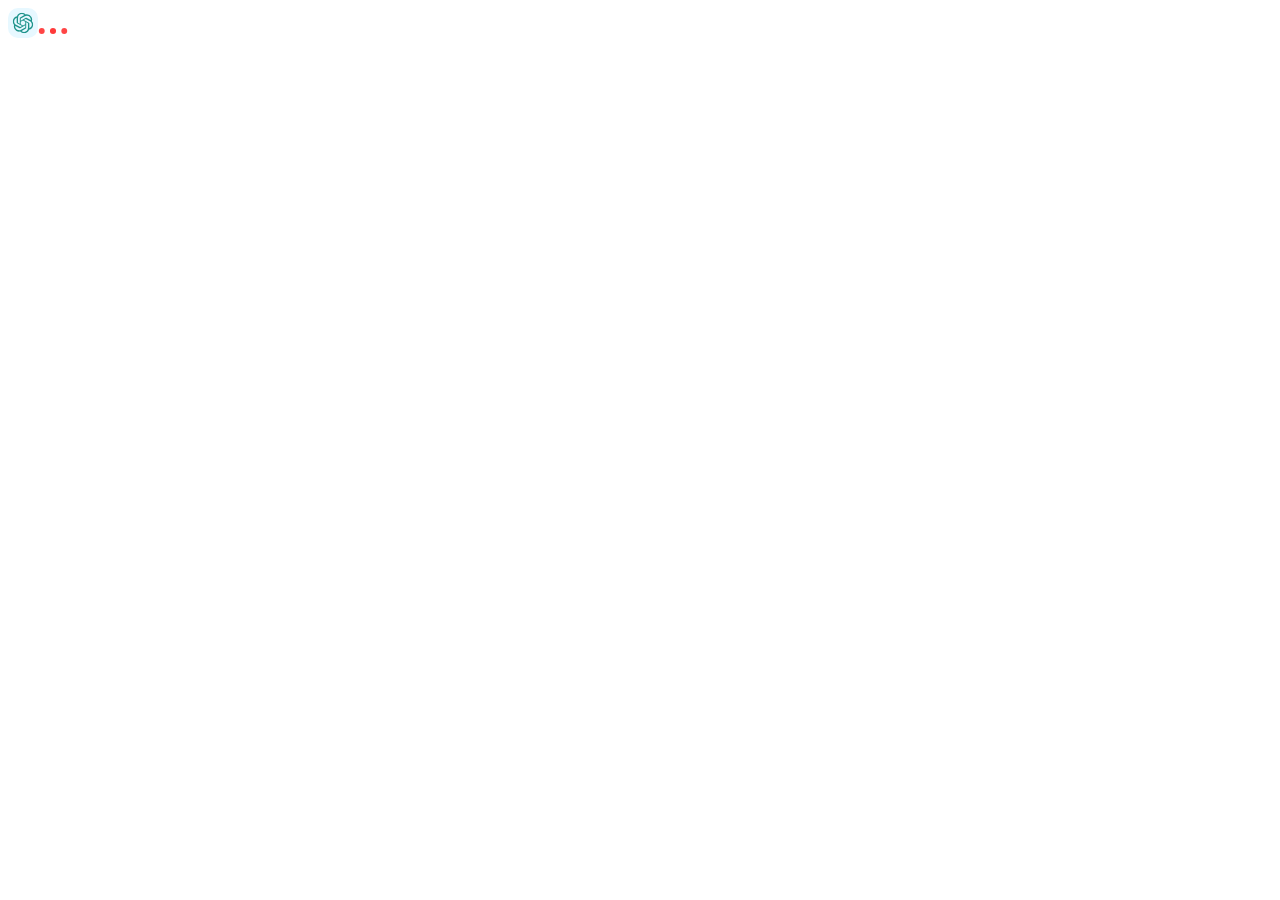
==== index.html @ 8087d43d "Updates" ====
<!DOCTYPE html><html lang="en"><head><meta charSet="utf-8"/><link rel="stylesheet" href="/chatgptnexus/_next/static/css/cbfc412cab8c824e.css" data-precedence="next"/><link rel="stylesheet" href="/chatgptnexus/_next/static/css/68673ef1c6cd9c25.css" data-precedence="next"/><link rel="stylesheet" href="/chatgptnexus/_next/static/css/765ce86c7f30c399.css" data-precedence="next"/><link rel="preload" href="/chatgptnexus/_next/static/chunks/webpack-2f1595ddd92cf7eb.js" as="script"/><link rel="preload" href="/chatgptnexus/_next/static/css/68673ef1c6cd9c25.css" as="script"/><link rel="preload" href="/chatgptnexus/_next/static/chunks/04b39fde-fc748145f696e48a.js" as="script"/><link rel="preload" href="/chatgptnexus/_next/static/chunks/main-app-f4ea9b4b5f119080.js" as="script"/><title>Chat GPT Nexus</title><meta name="description" content="Your personal ChatGPT Chat Bot."/><meta name="theme-color" media="(prefers-color-scheme: light)" content="#fafafa"/><meta name="theme-color" media="(prefers-color-scheme: dark)" content="#151515"/><meta name="viewport" content="width=device-width, initial-scale=1, maximum-scale=1"/><meta name="apple-mobile-web-app-capable" content="yes"/><meta name="apple-mobile-web-app-title" content="NextChat"/><meta name="apple-mobile-web-app-status-bar-style" content="default"/><meta name="config" content="{&quot;version&quot;:&quot;v2.10.1&quot;,&quot;commitDate&quot;:&quot;1705810665000&quot;,&quot;commitHash&quot;:&quot;f53502531e73dde2a37a5c5eb051697255917d88&quot;,&quot;buildMode&quot;:&quot;export&quot;,&quot;isApp&quot;:true}"/><link rel="manifest" href="/chatgptnexus/site.webmanifest"/><script src="/chatgptnexus/serviceWorkerRegister.js" defer=""></script><script src="/chatgptnexus/_next/static/chunks/polyfills-78c92fac7aa8fdd8.js" noModule=""></script></head><body><div class="home_loading-content__7_JjP no-dark"><svg xmlns="http://www.w3.org/2000/svg" xmlns:xlink="http://www.w3.org/1999/xlink" width="30" height="30" fill="none"><defs><path id="bot_svg__a" d="M0 0h30v30H0z"></path><path id="bot_svg__c" d="M0 0h20.455v20.455H0z"></path></defs><g><rect fill="#E7F8FF" width="30" height="30" rx="10"></rect><mask id="bot_svg__b" fill="#fff"><use xlink:href="#bot_svg__a"></use></mask><g mask="url(#bot_svg__b)"><g transform="translate(4.773 4.773)"><mask id="bot_svg__d" fill="#fff"><use xlink:href="#bot_svg__c"></use></mask><g mask="url(#bot_svg__d)"><path fill-rule="evenodd" style="fill:#1f948c" d="M19.11 8.37c.17-.52.26-1.06.26-1.61 0-.9-.24-1.79-.71-2.57a5.24 5.24 0 0 0-4.53-2.59c-.37 0-.73.04-1.09.11A5.201 5.201 0 0 0 9.17 0h-.04C6.86 0 4.86 1.44 4.16 3.57A5.11 5.11 0 0 0 .71 6.04C.24 6.83 0 7.72 0 8.63c0 1.27.48 2.51 1.35 3.45-.18.52-.27 1.07-.27 1.61 0 .91.25 1.8.71 2.58 1.13 1.94 3.41 2.94 5.63 2.47a5.18 5.18 0 0 0 3.86 1.71h.05c2.26 0 4.27-1.44 4.97-3.57a5.132 5.132 0 0 0 3.45-2.47c.46-.78.7-1.67.7-2.58 0-1.28-.48-2.51-1.34-3.46ZM8.947 18.158c-.04.03-.08.05-.12.07.7.58 1.57.89 2.48.89h.01c2.14 0 3.88-1.72 3.88-3.83v-4.76c0-.02-.02-.04-.04-.05l-1.74-.99v5.75c0 .23-.13.45-.34.57l-4.13 2.35Zm-.67-1.153 4.17-2.38c.02-.01.03-.03.03-.05v-1.99l-5.04 2.87c-.21.12-.47.12-.68 0l-4.13-2.35c-.04-.02-.09-.06-.12-.07-.04.21-.06.43-.06.65 0 .67.18 1.33.52 1.92v-.01c.7 1.19 1.98 1.92 3.37 1.92.68 0 1.35-.18 1.94-.51ZM3.903 5.168v-.14c-.85.31-1.57.9-2.02 1.68a3.78 3.78 0 0 0-.52 1.91c0 1.37.74 2.64 1.94 3.33l4.17 2.37c.02.01.04.01.06 0l1.75-1-5.04-2.87a.64.64 0 0 1-.34-.57v-4.71Zm13.253 3.337-4.18-2.38c-.02 0-.04 0-.06.01l-1.74.99 5.04 2.87c.21.12.34.34.34.58v4.85c1.52-.56 2.54-1.99 2.54-3.6 0-1.37-.74-2.63-1.94-3.32ZM8.014 5.83c-.02.01-.03.03-.03.05v1.99L13.024 5a.692.692 0 0 1 .68 0l4.13 2.35c.04.02.08.05.12.07.03-.21.05-.43.05-.65 0-2.11-1.74-3.83-3.88-3.83-.68 0-1.35.18-1.94.51l-4.17 2.38Zm1.133-4.492c-2.15 0-3.89 1.72-3.89 3.83v4.76c0 .02.02.03.03.04l1.75 1v-5.75c0-.23.13-.45.34-.57l4.13-2.35c.04-.03.09-.06.12-.07-.7-.58-1.58-.89-2.48-.89ZM7.983 11.51l2.24 1.27 2.25-1.27V8.95l-2.25-1.28-2.24 1.28v2.56Z"></path></g></g></g></g></svg><svg xmlns="http://www.w3.org/2000/svg" width="30" height="14" fill="#fff" viewBox="0 0 120 30"><circle cx="15" cy="15" r="15" fill="var(--primary, red)"><animate attributeName="r" begin="0s" calcMode="linear" dur="0.8s" from="15" repeatCount="indefinite" to="15" values="15;9;15"></animate><animate attributeName="fill-opacity" begin="0s" calcMode="linear" dur="0.8s" from="1" repeatCount="indefinite" to="1" values="1;.5;1"></animate></circle><circle cx="60" cy="15" r="9" fill="var(--primary, red)" fill-opacity="0.3"><animate attributeName="r" begin="0s" calcMode="linear" dur="0.8s" from="9" repeatCount="indefinite" to="9" values="9;15;9"></animate><animate attributeName="fill-opacity" begin="0s" calcMode="linear" dur="0.8s" from="0.5" repeatCount="indefinite" to="0.5" values=".5;1;.5"></animate></circle><circle cx="105" cy="15" r="15" fill="var(--primary, red)"><animate attributeName="r" begin="0s" calcMode="linear" dur="0.8s" from="15" repeatCount="indefinite" to="15" values="15;9;15"></animate><animate attributeName="fill-opacity" begin="0s" calcMode="linear" dur="0.8s" from="1" repeatCount="indefinite" to="1" values="1;.5;1"></animate></circle></svg></div><script src="/chatgptnexus/_next/static/chunks/webpack-2f1595ddd92cf7eb.js" async=""></script><script src="/chatgptnexus/_next/static/css/68673ef1c6cd9c25.css" async=""></script><script src="/chatgptnexus/_next/static/chunks/04b39fde-fc748145f696e48a.js" async=""></script><script src="/chatgptnexus/_next/static/chunks/main-app-f4ea9b4b5f119080.js" async=""></script><script>(self.__next_f=self.__next_f||[]).push([0])</script><script>self.__next_f.push([1,"1:HL[\"/chatgptnexus/_next/static/css/cbfc412cab8c824e.css\",{\"as\":\"style\"}]\n0:\"$L2\"\n"])</script><script>self.__next_f.push([1,"3:HL[\"/chatgptnexus/_next/static/css/68673ef1c6cd9c25.css\",{\"as\":\"style\"}]\n4:HL[\"/chatgptnexus/_next/static/css/765ce86c7f30c399.css\",{\"as\":\"style\"}]\n"])</script><script>self.__next_f.push([1,"5:I{\"id\":2353,\"chunks\":[\"272:static/chunks/webpack-2f1595ddd92cf7eb.js\",\"629:static/chunks/04b39fde-fc748145f696e48a.js\"],\"name\":\"default\",\"async\":false}\n7:I{\"id\":7330,\"chunks\":[\"272:static/chunks/webpack-2f1595ddd92cf7eb.js\",\"629:static/chunks/04b39fde-fc748145f696e48a.js\"],\"name\":\"\",\"async\":false}\n9:I{\"id\":9180,\"chunks\":[\"272:static/chunks/webpack-2f1595ddd92cf7eb.js\",\"629:static/chunks/04b39fde-fc748145f696e48a.js\"],\"name\":\"default\",\"async\":false}\na:I{\"id\":2306,\"chunks\":[\"272:static/chunks/webpack-2f1595"])</script><script>self.__next_f.push([1,"ddd92cf7eb.js\",\"629:static/chunks/04b39fde-fc748145f696e48a.js\"],\"name\":\"default\",\"async\":false}\n"])</script><script>self.__next_f.push([1,"2:[[[\"$\",\"link\",\"0\",{\"rel\":\"stylesheet\",\"href\":\"/chatgptnexus/_next/static/css/cbfc412cab8c824e.css\",\"precedence\":\"next\"}]],[\"$\",\"$L5\",null,{\"buildId\":\"4dBaPSO6or8SLVv7e5t1Y\",\"assetPrefix\":\"/chatgptnexus\",\"initialCanonicalUrl\":\"/\",\"initialTree\":[\"\",{\"children\":[\"__PAGE__\",{}]},\"$undefined\",\"$undefined\",true],\"initialHead\":[\"$L6\",null],\"globalErrorComponent\":\"$7\",\"notFound\":[\"$\",\"html\",null,{\"lang\":\"en\",\"children\":[[\"$\",\"head\",null,{\"children\":[[\"$\",\"meta\",null,{\"name\":\"config\",\"content\":\"{\\\"version\\\":\\\"v2.10.1\\\",\\\"commitDate\\\":\\\"1705810665000\\\",\\\"commitHash\\\":\\\"f53502531e73dde2a37a5c5eb051697255917d88\\\",\\\"buildMode\\\":\\\"export\\\",\\\"isApp\\\":true}\"}],[\"$\",\"link\",null,{\"rel\":\"manifest\",\"href\":\"/chatgptnexus/site.webmanifest\"}],[\"$\",\"script\",null,{\"src\":\"/chatgptnexus/serviceWorkerRegister.js\",\"defer\":true}]]}],[\"$\",\"body\",null,{\"children\":[[\"$L8\",\"$undefined\",[[\"$\",\"title\",null,{\"children\":\"404: This page could not be found.\"}],[\"$\",\"div\",null,{\"style\":{\"fontFamily\":\"system-ui,\\\"Segoe UI\\\",Roboto,Helvetica,Arial,sans-serif,\\\"Apple Color Emoji\\\",\\\"Segoe UI Emoji\\\"\",\"height\":\"100vh\",\"textAlign\":\"center\",\"display\":\"flex\",\"flexDirection\":\"column\",\"alignItems\":\"center\",\"justifyContent\":\"center\"},\"children\":[\"$\",\"div\",null,{\"children\":[[\"$\",\"style\",null,{\"dangerouslySetInnerHTML\":{\"__html\":\"body{color:#000;background:#fff;margin:0}.next-error-h1{border-right:1px solid rgba(0,0,0,.3)}@media (prefers-color-scheme:dark){body{color:#fff;background:#000}.next-error-h1{border-right:1px solid rgba(255,255,255,.3)}}\"}}],[\"$\",\"h1\",null,{\"className\":\"next-error-h1\",\"style\":{\"display\":\"inline-block\",\"margin\":\"0 20px 0 0\",\"padding\":\"0 23px 0 0\",\"fontSize\":24,\"fontWeight\":500,\"verticalAlign\":\"top\",\"lineHeight\":\"49px\"},\"children\":\"404\"}],[\"$\",\"div\",null,{\"style\":{\"display\":\"inline-block\"},\"children\":[\"$\",\"h2\",null,{\"style\":{\"fontSize\":14,\"fontWeight\":400,\"lineHeight\":\"49px\",\"margin\":0},\"children\":\"This page could not be found.\"}]}]]}]}]]],false]}]]}],\"asNotFound\":false,\"children\":[[\"$\",\"html\",null,{\"lang\":\"en\",\"children\":[[\"$\",\"head\",null,{\"children\":[[\"$\",\"meta\",null,{\"name\":\"config\",\"content\":\"{\\\"version\\\":\\\"v2.10.1\\\",\\\"commitDate\\\":\\\"1705810665000\\\",\\\"commitHash\\\":\\\"f53502531e73dde2a37a5c5eb051697255917d88\\\",\\\"buildMode\\\":\\\"export\\\",\\\"isApp\\\":true}\"}],[\"$\",\"link\",null,{\"rel\":\"manifest\",\"href\":\"/chatgptnexus/site.webmanifest\"}],[\"$\",\"script\",null,{\"src\":\"/chatgptnexus/serviceWorkerRegister.js\",\"defer\":true}]]}],[\"$\",\"body\",null,{\"children\":[[\"$\",\"$L9\",null,{\"parallelRouterKey\":\"children\",\"segmentPath\":[\"children\"],\"error\":\"$undefined\",\"errorStyles\":\"$undefined\",\"loading\":\"$undefined\",\"loadingStyles\":\"$undefined\",\"hasLoading\":false,\"template\":[\"$\",\"$La\",null,{}],\"templateStyles\":\"$undefined\",\"notFound\":\"$undefined\",\"notFoundStyles\":\"$undefined\",\"childProp\":{\"current\":[\"$Lb\",null],\"segment\":\"__PAGE__\"},\"styles\":[[\"$\",\"link\",\"0\",{\"rel\":\"stylesheet\",\"href\":\"/chatgptnexus/_next/static/css/68673ef1c6cd9c25.css\",\"precedence\":\"next\"}],[\"$\",\"link\",\"1\",{\"rel\":\"stylesheet\",\"href\":\"/chatgptnexus/_next/static/css/765ce86c7f30c399.css\",\"precedence\":\"next\"}]]}],false]}]]}],null]}]]\n"])</script><script>self.__next_f.push([1,"c:I{\"id\":2421,\"chunks\":[\"629:static/chunks/04b39fde-fc748145f696e48a.js\",\"931:static/chunks/app/page-1bfae44bf3e596ae.js\"],\"name\":\"Home\",\"async\":false}\nb:[[\"$\",\"$Lc\",null,{}],false]\n8:[[\"$\",\"meta\",\"0\",{\"charSet\":\"utf-8\"}],[\"$\",\"meta\",\"1\",{\"name\":\"viewport\",\"content\":\"width=device-width, initial-scale=1\"}]]\n"])</script><script>self.__next_f.push([1,"6:[[\"$\",\"meta\",\"0\",{\"charSet\":\"utf-8\"}],[\"$\",\"title\",\"1\",{\"children\":\"Chat GPT Nexus\"}],[\"$\",\"meta\",\"2\",{\"name\":\"description\",\"content\":\"Your personal ChatGPT Chat Bot.\"}],[\"$\",\"meta\",\"3\",{\"name\":\"theme-color\",\"media\":\"(prefers-color-scheme: light)\",\"content\":\"#fafafa\"}],[\"$\",\"meta\",\"4\",{\"name\":\"theme-color\",\"media\":\"(prefers-color-scheme: dark)\",\"content\":\"#151515\"}],[\"$\",\"meta\",\"5\",{\"name\":\"viewport\",\"content\":\"width=device-width, initial-scale=1, maximum-scale=1\"}],[\"$\",\"meta\",\"6\",{\"name\":\"apple-mobile-web-app-capable\",\"content\":\"yes\"}],[\"$\",\"meta\",\"7\",{\"name\":\"apple-mobile-web-app-title\",\"content\":\"NextChat\"}],[\"$\",\"meta\",\"8\",{\"name\":\"apple-mobile-web-app-status-bar-style\",\"content\":\"default\"}]]\n"])</script></body></html>
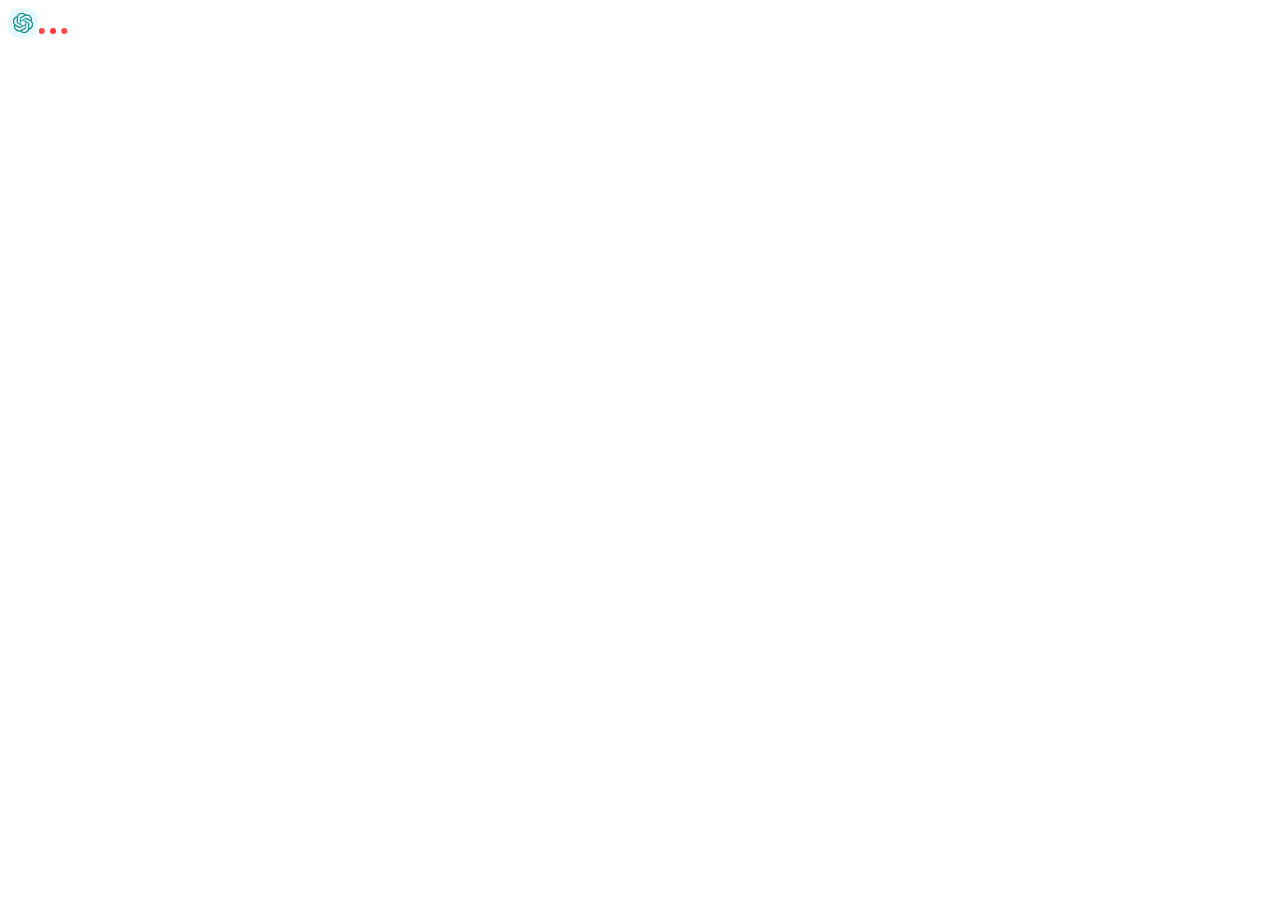
==== commit 2ac187ae: "Updates" ====
--- a/index.html
+++ b/index.html
@@ -1 +1 @@
-<!DOCTYPE html><html lang="en"><head><meta charSet="utf-8"/><link rel="stylesheet" href="/chatgptnexus/_next/static/css/cbfc412cab8c824e.css" data-precedence="next"/><link rel="stylesheet" href="/chatgptnexus/_next/static/css/68673ef1c6cd9c25.css" data-precedence="next"/><link rel="stylesheet" href="/chatgptnexus/_next/static/css/765ce86c7f30c399.css" data-precedence="next"/><link rel="preload" href="/chatgptnexus/_next/static/chunks/webpack-2f1595ddd92cf7eb.js" as="script"/><link rel="preload" href="/chatgptnexus/_next/static/css/68673ef1c6cd9c25.css" as="script"/><link rel="preload" href="/chatgptnexus/_next/static/chunks/04b39fde-fc748145f696e48a.js" as="script"/><link rel="preload" href="/chatgptnexus/_next/static/chunks/main-app-f4ea9b4b5f119080.js" as="script"/><title>Chat GPT Nexus</title><meta name="description" content="Your personal ChatGPT Chat Bot."/><meta name="theme-color" media="(prefers-color-scheme: light)" content="#fafafa"/><meta name="theme-color" media="(prefers-color-scheme: dark)" content="#151515"/><meta name="viewport" content="width=device-width, initial-scale=1, maximum-scale=1"/><meta name="apple-mobile-web-app-capable" content="yes"/><meta name="apple-mobile-web-app-title" content="NextChat"/><meta name="apple-mobile-web-app-status-bar-style" content="default"/><meta name="config" content="{&quot;version&quot;:&quot;v2.10.1&quot;,&quot;commitDate&quot;:&quot;1705810665000&quot;,&quot;commitHash&quot;:&quot;f53502531e73dde2a37a5c5eb051697255917d88&quot;,&quot;buildMode&quot;:&quot;export&quot;,&quot;isApp&quot;:true}"/><link rel="manifest" href="/chatgptnexus/site.webmanifest"/><script src="/chatgptnexus/serviceWorkerRegister.js" defer=""></script><script src="/chatgptnexus/_next/static/chunks/polyfills-78c92fac7aa8fdd8.js" noModule=""></script></head><body><div class="home_loading-content__7_JjP no-dark"><svg xmlns="http://www.w3.org/2000/svg" xmlns:xlink="http://www.w3.org/1999/xlink" width="30" height="30" fill="none"><defs><path id="bot_svg__a" d="M0 0h30v30H0z"></path><path id="bot_svg__c" d="M0 0h20.455v20.455H0z"></path></defs><g><rect fill="#E7F8FF" width="30" height="30" rx="10"></rect><mask id="bot_svg__b" fill="#fff"><use xlink:href="#bot_svg__a"></use></mask><g mask="url(#bot_svg__b)"><g transform="translate(4.773 4.773)"><mask id="bot_svg__d" fill="#fff"><use xlink:href="#bot_svg__c"></use></mask><g mask="url(#bot_svg__d)"><path fill-rule="evenodd" style="fill:#1f948c" d="M19.11 8.37c.17-.52.26-1.06.26-1.61 0-.9-.24-1.79-.71-2.57a5.24 5.24 0 0 0-4.53-2.59c-.37 0-.73.04-1.09.11A5.201 5.201 0 0 0 9.17 0h-.04C6.86 0 4.86 1.44 4.16 3.57A5.11 5.11 0 0 0 .71 6.04C.24 6.83 0 7.72 0 8.63c0 1.27.48 2.51 1.35 3.45-.18.52-.27 1.07-.27 1.61 0 .91.25 1.8.71 2.58 1.13 1.94 3.41 2.94 5.63 2.47a5.18 5.18 0 0 0 3.86 1.71h.05c2.26 0 4.27-1.44 4.97-3.57a5.132 5.132 0 0 0 3.45-2.47c.46-.78.7-1.67.7-2.58 0-1.28-.48-2.51-1.34-3.46ZM8.947 18.158c-.04.03-.08.05-.12.07.7.58 1.57.89 2.48.89h.01c2.14 0 3.88-1.72 3.88-3.83v-4.76c0-.02-.02-.04-.04-.05l-1.74-.99v5.75c0 .23-.13.45-.34.57l-4.13 2.35Zm-.67-1.153 4.17-2.38c.02-.01.03-.03.03-.05v-1.99l-5.04 2.87c-.21.12-.47.12-.68 0l-4.13-2.35c-.04-.02-.09-.06-.12-.07-.04.21-.06.43-.06.65 0 .67.18 1.33.52 1.92v-.01c.7 1.19 1.98 1.92 3.37 1.92.68 0 1.35-.18 1.94-.51ZM3.903 5.168v-.14c-.85.31-1.57.9-2.02 1.68a3.78 3.78 0 0 0-.52 1.91c0 1.37.74 2.64 1.94 3.33l4.17 2.37c.02.01.04.01.06 0l1.75-1-5.04-2.87a.64.64 0 0 1-.34-.57v-4.71Zm13.253 3.337-4.18-2.38c-.02 0-.04 0-.06.01l-1.74.99 5.04 2.87c.21.12.34.34.34.58v4.85c1.52-.56 2.54-1.99 2.54-3.6 0-1.37-.74-2.63-1.94-3.32ZM8.014 5.83c-.02.01-.03.03-.03.05v1.99L13.024 5a.692.692 0 0 1 .68 0l4.13 2.35c.04.02.08.05.12.07.03-.21.05-.43.05-.65 0-2.11-1.74-3.83-3.88-3.83-.68 0-1.35.18-1.94.51l-4.17 2.38Zm1.133-4.492c-2.15 0-3.89 1.72-3.89 3.83v4.76c0 .02.02.03.03.04l1.75 1v-5.75c0-.23.13-.45.34-.57l4.13-2.35c.04-.03.09-.06.12-.07-.7-.58-1.58-.89-2.48-.89ZM7.983 11.51l2.24 1.27 2.25-1.27V8.95l-2.25-1.28-2.24 1.28v2.56Z"></path></g></g></g></g></svg><svg xmlns="http://www.w3.org/2000/svg" width="30" height="14" fill="#fff" viewBox="0 0 120 30"><circle cx="15" cy="15" r="15" fill="var(--primary, red)"><animate attributeName="r" begin="0s" calcMode="linear" dur="0.8s" from="15" repeatCount="indefinite" to="15" values="15;9;15"></animate><animate attributeName="fill-opacity" begin="0s" calcMode="linear" dur="0.8s" from="1" repeatCount="indefinite" to="1" values="1;.5;1"></animate></circle><circle cx="60" cy="15" r="9" fill="var(--primary, red)" fill-opacity="0.3"><animate attributeName="r" begin="0s" calcMode="linear" dur="0.8s" from="9" repeatCount="indefinite" to="9" values="9;15;9"></animate><animate attributeName="fill-opacity" begin="0s" calcMode="linear" dur="0.8s" from="0.5" repeatCount="indefinite" to="0.5" values=".5;1;.5"></animate></circle><circle cx="105" cy="15" r="15" fill="var(--primary, red)"><animate attributeName="r" begin="0s" calcMode="linear" dur="0.8s" from="15" repeatCount="indefinite" to="15" values="15;9;15"></animate><animate attributeName="fill-opacity" begin="0s" calcMode="linear" dur="0.8s" from="1" repeatCount="indefinite" to="1" values="1;.5;1"></animate></circle></svg></div><script src="/chatgptnexus/_next/static/chunks/webpack-2f1595ddd92cf7eb.js" async=""></script><script src="/chatgptnexus/_next/static/css/68673ef1c6cd9c25.css" async=""></script><script src="/chatgptnexus/_next/static/chunks/04b39fde-fc748145f696e48a.js" async=""></script><script src="/chatgptnexus/_next/static/chunks/main-app-f4ea9b4b5f119080.js" async=""></script><script>(self.__next_f=self.__next_f||[]).push([0])</script><script>self.__next_f.push([1,"1:HL[\"/chatgptnexus/_next/static/css/cbfc412cab8c824e.css\",{\"as\":\"style\"}]\n0:\"$L2\"\n"])</script><script>self.__next_f.push([1,"3:HL[\"/chatgptnexus/_next/static/css/68673ef1c6cd9c25.css\",{\"as\":\"style\"}]\n4:HL[\"/chatgptnexus/_next/static/css/765ce86c7f30c399.css\",{\"as\":\"style\"}]\n"])</script><script>self.__next_f.push([1,"5:I{\"id\":2353,\"chunks\":[\"272:static/chunks/webpack-2f1595ddd92cf7eb.js\",\"629:static/chunks/04b39fde-fc748145f696e48a.js\"],\"name\":\"default\",\"async\":false}\n7:I{\"id\":7330,\"chunks\":[\"272:static/chunks/webpack-2f1595ddd92cf7eb.js\",\"629:static/chunks/04b39fde-fc748145f696e48a.js\"],\"name\":\"\",\"async\":false}\n9:I{\"id\":9180,\"chunks\":[\"272:static/chunks/webpack-2f1595ddd92cf7eb.js\",\"629:static/chunks/04b39fde-fc748145f696e48a.js\"],\"name\":\"default\",\"async\":false}\na:I{\"id\":2306,\"chunks\":[\"272:static/chunks/webpack-2f1595"])</script><script>self.__next_f.push([1,"ddd92cf7eb.js\",\"629:static/chunks/04b39fde-fc748145f696e48a.js\"],\"name\":\"default\",\"async\":false}\n"])</script><script>self.__next_f.push([1,"2:[[[\"$\",\"link\",\"0\",{\"rel\":\"stylesheet\",\"href\":\"/chatgptnexus/_next/static/css/cbfc412cab8c824e.css\",\"precedence\":\"next\"}]],[\"$\",\"$L5\",null,{\"buildId\":\"4dBaPSO6or8SLVv7e5t1Y\",\"assetPrefix\":\"/chatgptnexus\",\"initialCanonicalUrl\":\"/\",\"initialTree\":[\"\",{\"children\":[\"__PAGE__\",{}]},\"$undefined\",\"$undefined\",true],\"initialHead\":[\"$L6\",null],\"globalErrorComponent\":\"$7\",\"notFound\":[\"$\",\"html\",null,{\"lang\":\"en\",\"children\":[[\"$\",\"head\",null,{\"children\":[[\"$\",\"meta\",null,{\"name\":\"config\",\"content\":\"{\\\"version\\\":\\\"v2.10.1\\\",\\\"commitDate\\\":\\\"1705810665000\\\",\\\"commitHash\\\":\\\"f53502531e73dde2a37a5c5eb051697255917d88\\\",\\\"buildMode\\\":\\\"export\\\",\\\"isApp\\\":true}\"}],[\"$\",\"link\",null,{\"rel\":\"manifest\",\"href\":\"/chatgptnexus/site.webmanifest\"}],[\"$\",\"script\",null,{\"src\":\"/chatgptnexus/serviceWorkerRegister.js\",\"defer\":true}]]}],[\"$\",\"body\",null,{\"children\":[[\"$L8\",\"$undefined\",[[\"$\",\"title\",null,{\"children\":\"404: This page could not be found.\"}],[\"$\",\"div\",null,{\"style\":{\"fontFamily\":\"system-ui,\\\"Segoe UI\\\",Roboto,Helvetica,Arial,sans-serif,\\\"Apple Color Emoji\\\",\\\"Segoe UI Emoji\\\"\",\"height\":\"100vh\",\"textAlign\":\"center\",\"display\":\"flex\",\"flexDirection\":\"column\",\"alignItems\":\"center\",\"justifyContent\":\"center\"},\"children\":[\"$\",\"div\",null,{\"children\":[[\"$\",\"style\",null,{\"dangerouslySetInnerHTML\":{\"__html\":\"body{color:#000;background:#fff;margin:0}.next-error-h1{border-right:1px solid rgba(0,0,0,.3)}@media (prefers-color-scheme:dark){body{color:#fff;background:#000}.next-error-h1{border-right:1px solid rgba(255,255,255,.3)}}\"}}],[\"$\",\"h1\",null,{\"className\":\"next-error-h1\",\"style\":{\"display\":\"inline-block\",\"margin\":\"0 20px 0 0\",\"padding\":\"0 23px 0 0\",\"fontSize\":24,\"fontWeight\":500,\"verticalAlign\":\"top\",\"lineHeight\":\"49px\"},\"children\":\"404\"}],[\"$\",\"div\",null,{\"style\":{\"display\":\"inline-block\"},\"children\":[\"$\",\"h2\",null,{\"style\":{\"fontSize\":14,\"fontWeight\":400,\"lineHeight\":\"49px\",\"margin\":0},\"children\":\"This page could not be found.\"}]}]]}]}]]],false]}]]}],\"asNotFound\":false,\"children\":[[\"$\",\"html\",null,{\"lang\":\"en\",\"children\":[[\"$\",\"head\",null,{\"children\":[[\"$\",\"meta\",null,{\"name\":\"config\",\"content\":\"{\\\"version\\\":\\\"v2.10.1\\\",\\\"commitDate\\\":\\\"1705810665000\\\",\\\"commitHash\\\":\\\"f53502531e73dde2a37a5c5eb051697255917d88\\\",\\\"buildMode\\\":\\\"export\\\",\\\"isApp\\\":true}\"}],[\"$\",\"link\",null,{\"rel\":\"manifest\",\"href\":\"/chatgptnexus/site.webmanifest\"}],[\"$\",\"script\",null,{\"src\":\"/chatgptnexus/serviceWorkerRegister.js\",\"defer\":true}]]}],[\"$\",\"body\",null,{\"children\":[[\"$\",\"$L9\",null,{\"parallelRouterKey\":\"children\",\"segmentPath\":[\"children\"],\"error\":\"$undefined\",\"errorStyles\":\"$undefined\",\"loading\":\"$undefined\",\"loadingStyles\":\"$undefined\",\"hasLoading\":false,\"template\":[\"$\",\"$La\",null,{}],\"templateStyles\":\"$undefined\",\"notFound\":\"$undefined\",\"notFoundStyles\":\"$undefined\",\"childProp\":{\"current\":[\"$Lb\",null],\"segment\":\"__PAGE__\"},\"styles\":[[\"$\",\"link\",\"0\",{\"rel\":\"stylesheet\",\"href\":\"/chatgptnexus/_next/static/css/68673ef1c6cd9c25.css\",\"precedence\":\"next\"}],[\"$\",\"link\",\"1\",{\"rel\":\"stylesheet\",\"href\":\"/chatgptnexus/_next/static/css/765ce86c7f30c399.css\",\"precedence\":\"next\"}]]}],false]}]]}],null]}]]\n"])</script><script>self.__next_f.push([1,"c:I{\"id\":2421,\"chunks\":[\"629:static/chunks/04b39fde-fc748145f696e48a.js\",\"931:static/chunks/app/page-1bfae44bf3e596ae.js\"],\"name\":\"Home\",\"async\":false}\nb:[[\"$\",\"$Lc\",null,{}],false]\n8:[[\"$\",\"meta\",\"0\",{\"charSet\":\"utf-8\"}],[\"$\",\"meta\",\"1\",{\"name\":\"viewport\",\"content\":\"width=device-width, initial-scale=1\"}]]\n"])</script><script>self.__next_f.push([1,"6:[[\"$\",\"meta\",\"0\",{\"charSet\":\"utf-8\"}],[\"$\",\"title\",\"1\",{\"children\":\"Chat GPT Nexus\"}],[\"$\",\"meta\",\"2\",{\"name\":\"description\",\"content\":\"Your personal ChatGPT Chat Bot.\"}],[\"$\",\"meta\",\"3\",{\"name\":\"theme-color\",\"media\":\"(prefers-color-scheme: light)\",\"content\":\"#fafafa\"}],[\"$\",\"meta\",\"4\",{\"name\":\"theme-color\",\"media\":\"(prefers-color-scheme: dark)\",\"content\":\"#151515\"}],[\"$\",\"meta\",\"5\",{\"name\":\"viewport\",\"content\":\"width=device-width, initial-scale=1, maximum-scale=1\"}],[\"$\",\"meta\",\"6\",{\"name\":\"apple-mobile-web-app-capable\",\"content\":\"yes\"}],[\"$\",\"meta\",\"7\",{\"name\":\"apple-mobile-web-app-title\",\"content\":\"NextChat\"}],[\"$\",\"meta\",\"8\",{\"name\":\"apple-mobile-web-app-status-bar-style\",\"content\":\"default\"}]]\n"])</script></body></html>+<!DOCTYPE html><html lang="en"><head><meta charSet="utf-8"/><link rel="stylesheet" href="/chatgptnexus/_next/static/css/cbfc412cab8c824e.css" data-precedence="next"/><link rel="stylesheet" href="/chatgptnexus/_next/static/css/68673ef1c6cd9c25.css" data-precedence="next"/><link rel="stylesheet" href="/chatgptnexus/_next/static/css/765ce86c7f30c399.css" data-precedence="next"/><link rel="preload" href="/chatgptnexus/_next/static/chunks/webpack-2f1595ddd92cf7eb.js" as="script"/><link rel="preload" href="/chatgptnexus/_next/static/css/68673ef1c6cd9c25.css" as="script"/><link rel="preload" href="/chatgptnexus/_next/static/chunks/04b39fde-fc748145f696e48a.js" as="script"/><link rel="preload" href="/chatgptnexus/_next/static/chunks/main-app-7d406839cb52adc2.js" as="script"/><title>Chat GPT Nexus</title><meta name="description" content="Your personal ChatGPT Chat Bot."/><meta name="theme-color" media="(prefers-color-scheme: light)" content="#fafafa"/><meta name="theme-color" media="(prefers-color-scheme: dark)" content="#151515"/><meta name="viewport" content="width=device-width, initial-scale=1, maximum-scale=1"/><meta name="apple-mobile-web-app-capable" content="yes"/><meta name="apple-mobile-web-app-title" content="NextChat"/><meta name="apple-mobile-web-app-status-bar-style" content="default"/><meta name="config" content="{&quot;version&quot;:&quot;v2.10.1&quot;,&quot;commitDate&quot;:&quot;1705932583000&quot;,&quot;commitHash&quot;:&quot;194ebf98a95d0e69fdfe0dc5e42ec59b8f1ba8a5&quot;,&quot;buildMode&quot;:&quot;export&quot;,&quot;isApp&quot;:true}"/><link rel="manifest" href="/chatgptnexus/site.webmanifest"/><script src="/chatgptnexus/serviceWorkerRegister.js" defer=""></script><script src="/chatgptnexus/_next/static/chunks/polyfills-78c92fac7aa8fdd8.js" noModule=""></script></head><body><div class="home_loading-content__7_JjP no-dark"><svg xmlns="http://www.w3.org/2000/svg" xmlns:xlink="http://www.w3.org/1999/xlink" width="30" height="30" fill="none"><defs><path id="bot_svg__a" d="M0 0h30v30H0z"></path><path id="bot_svg__c" d="M0 0h20.455v20.455H0z"></path></defs><g><rect fill="#E7F8FF" width="30" height="30" rx="10"></rect><mask id="bot_svg__b" fill="#fff"><use xlink:href="#bot_svg__a"></use></mask><g mask="url(#bot_svg__b)"><g transform="translate(4.773 4.773)"><mask id="bot_svg__d" fill="#fff"><use xlink:href="#bot_svg__c"></use></mask><g mask="url(#bot_svg__d)"><path fill-rule="evenodd" style="fill:#1f948c" d="M19.11 8.37c.17-.52.26-1.06.26-1.61 0-.9-.24-1.79-.71-2.57a5.24 5.24 0 0 0-4.53-2.59c-.37 0-.73.04-1.09.11A5.201 5.201 0 0 0 9.17 0h-.04C6.86 0 4.86 1.44 4.16 3.57A5.11 5.11 0 0 0 .71 6.04C.24 6.83 0 7.72 0 8.63c0 1.27.48 2.51 1.35 3.45-.18.52-.27 1.07-.27 1.61 0 .91.25 1.8.71 2.58 1.13 1.94 3.41 2.94 5.63 2.47a5.18 5.18 0 0 0 3.86 1.71h.05c2.26 0 4.27-1.44 4.97-3.57a5.132 5.132 0 0 0 3.45-2.47c.46-.78.7-1.67.7-2.58 0-1.28-.48-2.51-1.34-3.46ZM8.947 18.158c-.04.03-.08.05-.12.07.7.58 1.57.89 2.48.89h.01c2.14 0 3.88-1.72 3.88-3.83v-4.76c0-.02-.02-.04-.04-.05l-1.74-.99v5.75c0 .23-.13.45-.34.57l-4.13 2.35Zm-.67-1.153 4.17-2.38c.02-.01.03-.03.03-.05v-1.99l-5.04 2.87c-.21.12-.47.12-.68 0l-4.13-2.35c-.04-.02-.09-.06-.12-.07-.04.21-.06.43-.06.65 0 .67.18 1.33.52 1.92v-.01c.7 1.19 1.98 1.92 3.37 1.92.68 0 1.35-.18 1.94-.51ZM3.903 5.168v-.14c-.85.31-1.57.9-2.02 1.68a3.78 3.78 0 0 0-.52 1.91c0 1.37.74 2.64 1.94 3.33l4.17 2.37c.02.01.04.01.06 0l1.75-1-5.04-2.87a.64.64 0 0 1-.34-.57v-4.71Zm13.253 3.337-4.18-2.38c-.02 0-.04 0-.06.01l-1.74.99 5.04 2.87c.21.12.34.34.34.58v4.85c1.52-.56 2.54-1.99 2.54-3.6 0-1.37-.74-2.63-1.94-3.32ZM8.014 5.83c-.02.01-.03.03-.03.05v1.99L13.024 5a.692.692 0 0 1 .68 0l4.13 2.35c.04.02.08.05.12.07.03-.21.05-.43.05-.65 0-2.11-1.74-3.83-3.88-3.83-.68 0-1.35.18-1.94.51l-4.17 2.38Zm1.133-4.492c-2.15 0-3.89 1.72-3.89 3.83v4.76c0 .02.02.03.03.04l1.75 1v-5.75c0-.23.13-.45.34-.57l4.13-2.35c.04-.03.09-.06.12-.07-.7-.58-1.58-.89-2.48-.89ZM7.983 11.51l2.24 1.27 2.25-1.27V8.95l-2.25-1.28-2.24 1.28v2.56Z"></path></g></g></g></g></svg><svg xmlns="http://www.w3.org/2000/svg" width="30" height="14" fill="#fff" viewBox="0 0 120 30"><circle cx="15" cy="15" r="15" fill="var(--primary, red)"><animate attributeName="r" begin="0s" calcMode="linear" dur="0.8s" from="15" repeatCount="indefinite" to="15" values="15;9;15"></animate><animate attributeName="fill-opacity" begin="0s" calcMode="linear" dur="0.8s" from="1" repeatCount="indefinite" to="1" values="1;.5;1"></animate></circle><circle cx="60" cy="15" r="9" fill="var(--primary, red)" fill-opacity="0.3"><animate attributeName="r" begin="0s" calcMode="linear" dur="0.8s" from="9" repeatCount="indefinite" to="9" values="9;15;9"></animate><animate attributeName="fill-opacity" begin="0s" calcMode="linear" dur="0.8s" from="0.5" repeatCount="indefinite" to="0.5" values=".5;1;.5"></animate></circle><circle cx="105" cy="15" r="15" fill="var(--primary, red)"><animate attributeName="r" begin="0s" calcMode="linear" dur="0.8s" from="15" repeatCount="indefinite" to="15" values="15;9;15"></animate><animate attributeName="fill-opacity" begin="0s" calcMode="linear" dur="0.8s" from="1" repeatCount="indefinite" to="1" values="1;.5;1"></animate></circle></svg></div><script src="/chatgptnexus/_next/static/chunks/webpack-2f1595ddd92cf7eb.js" async=""></script><script src="/chatgptnexus/_next/static/css/68673ef1c6cd9c25.css" async=""></script><script src="/chatgptnexus/_next/static/chunks/04b39fde-fc748145f696e48a.js" async=""></script><script src="/chatgptnexus/_next/static/chunks/main-app-7d406839cb52adc2.js" async=""></script><script>(self.__next_f=self.__next_f||[]).push([0])</script><script>self.__next_f.push([1,"1:HL[\"/chatgptnexus/_next/static/css/cbfc412cab8c824e.css\",{\"as\":\"style\"}]\n0:\"$L2\"\n"])</script><script>self.__next_f.push([1,"3:HL[\"/chatgptnexus/_next/static/css/68673ef1c6cd9c25.css\",{\"as\":\"style\"}]\n4:HL[\"/chatgptnexus/_next/static/css/765ce86c7f30c399.css\",{\"as\":\"style\"}]\n"])</script><script>self.__next_f.push([1,"5:I{\"id\":2353,\"chunks\":[\"272:static/chunks/webpack-2f1595ddd92cf7eb.js\",\"629:static/chunks/04b39fde-fc748145f696e48a.js\"],\"name\":\"default\",\"async\":false}\n7:I{\"id\":7330,\"chunks\":[\"272:static/chunks/webpack-2f1595ddd92cf7eb.js\",\"629:static/chunks/04b39fde-fc748145f696e48a.js\"],\"name\":\"\",\"async\":false}\n9:I{\"id\":9180,\"chunks\":[\"272:static/chunks/webpack-2f1595ddd92cf7eb.js\",\"629:static/chunks/04b39fde-fc748145f696e48a.js\"],\"name\":\"default\",\"async\":false}\na:I{\"id\":2306,\"chunks\":[\"272:static/chunks/webpack-2f1595"])</script><script>self.__next_f.push([1,"ddd92cf7eb.js\",\"629:static/chunks/04b39fde-fc748145f696e48a.js\"],\"name\":\"default\",\"async\":false}\n"])</script><script>self.__next_f.push([1,"2:[[[\"$\",\"link\",\"0\",{\"rel\":\"stylesheet\",\"href\":\"/chatgptnexus/_next/static/css/cbfc412cab8c824e.css\",\"precedence\":\"next\"}]],[\"$\",\"$L5\",null,{\"buildId\":\"zgYAl5AW8aHcDcyxVf-O5\",\"assetPrefix\":\"/chatgptnexus\",\"initialCanonicalUrl\":\"/\",\"initialTree\":[\"\",{\"children\":[\"__PAGE__\",{}]},\"$undefined\",\"$undefined\",true],\"initialHead\":[\"$L6\",null],\"globalErrorComponent\":\"$7\",\"notFound\":[\"$\",\"html\",null,{\"lang\":\"en\",\"children\":[[\"$\",\"head\",null,{\"children\":[[\"$\",\"meta\",null,{\"name\":\"config\",\"content\":\"{\\\"version\\\":\\\"v2.10.1\\\",\\\"commitDate\\\":\\\"1705932583000\\\",\\\"commitHash\\\":\\\"194ebf98a95d0e69fdfe0dc5e42ec59b8f1ba8a5\\\",\\\"buildMode\\\":\\\"export\\\",\\\"isApp\\\":true}\"}],[\"$\",\"link\",null,{\"rel\":\"manifest\",\"href\":\"/chatgptnexus/site.webmanifest\"}],[\"$\",\"script\",null,{\"src\":\"/chatgptnexus/serviceWorkerRegister.js\",\"defer\":true}]]}],[\"$\",\"body\",null,{\"children\":[[\"$L8\",\"$undefined\",[[\"$\",\"title\",null,{\"children\":\"404: This page could not be found.\"}],[\"$\",\"div\",null,{\"style\":{\"fontFamily\":\"system-ui,\\\"Segoe UI\\\",Roboto,Helvetica,Arial,sans-serif,\\\"Apple Color Emoji\\\",\\\"Segoe UI Emoji\\\"\",\"height\":\"100vh\",\"textAlign\":\"center\",\"display\":\"flex\",\"flexDirection\":\"column\",\"alignItems\":\"center\",\"justifyContent\":\"center\"},\"children\":[\"$\",\"div\",null,{\"children\":[[\"$\",\"style\",null,{\"dangerouslySetInnerHTML\":{\"__html\":\"body{color:#000;background:#fff;margin:0}.next-error-h1{border-right:1px solid rgba(0,0,0,.3)}@media (prefers-color-scheme:dark){body{color:#fff;background:#000}.next-error-h1{border-right:1px solid rgba(255,255,255,.3)}}\"}}],[\"$\",\"h1\",null,{\"className\":\"next-error-h1\",\"style\":{\"display\":\"inline-block\",\"margin\":\"0 20px 0 0\",\"padding\":\"0 23px 0 0\",\"fontSize\":24,\"fontWeight\":500,\"verticalAlign\":\"top\",\"lineHeight\":\"49px\"},\"children\":\"404\"}],[\"$\",\"div\",null,{\"style\":{\"display\":\"inline-block\"},\"children\":[\"$\",\"h2\",null,{\"style\":{\"fontSize\":14,\"fontWeight\":400,\"lineHeight\":\"49px\",\"margin\":0},\"children\":\"This page could not be found.\"}]}]]}]}]]],false]}]]}],\"asNotFound\":false,\"children\":[[\"$\",\"html\",null,{\"lang\":\"en\",\"children\":[[\"$\",\"head\",null,{\"children\":[[\"$\",\"meta\",null,{\"name\":\"config\",\"content\":\"{\\\"version\\\":\\\"v2.10.1\\\",\\\"commitDate\\\":\\\"1705932583000\\\",\\\"commitHash\\\":\\\"194ebf98a95d0e69fdfe0dc5e42ec59b8f1ba8a5\\\",\\\"buildMode\\\":\\\"export\\\",\\\"isApp\\\":true}\"}],[\"$\",\"link\",null,{\"rel\":\"manifest\",\"href\":\"/chatgptnexus/site.webmanifest\"}],[\"$\",\"script\",null,{\"src\":\"/chatgptnexus/serviceWorkerRegister.js\",\"defer\":true}]]}],[\"$\",\"body\",null,{\"children\":[[\"$\",\"$L9\",null,{\"parallelRouterKey\":\"children\",\"segmentPath\":[\"children\"],\"error\":\"$undefined\",\"errorStyles\":\"$undefined\",\"loading\":\"$undefined\",\"loadingStyles\":\"$undefined\",\"hasLoading\":false,\"template\":[\"$\",\"$La\",null,{}],\"templateStyles\":\"$undefined\",\"notFound\":\"$undefined\",\"notFoundStyles\":\"$undefined\",\"childProp\":{\"current\":[\"$Lb\",null],\"segment\":\"__PAGE__\"},\"styles\":[[\"$\",\"link\",\"0\",{\"rel\":\"stylesheet\",\"href\":\"/chatgptnexus/_next/static/css/68673ef1c6cd9c25.css\",\"precedence\":\"next\"}],[\"$\",\"link\",\"1\",{\"rel\":\"stylesheet\",\"href\":\"/chatgptnexus/_next/static/css/765ce86c7f30c399.css\",\"precedence\":\"next\"}]]}],false]}]]}],null]}]]\n"])</script><script>self.__next_f.push([1,"c:I{\"id\":9034,\"chunks\":[\"629:static/chunks/04b39fde-fc748145f696e48a.js\",\"931:static/chunks/app/page-67c3017fd9371ca1.js\"],\"name\":\"Home\",\"async\":false}\nb:[[\"$\",\"$Lc\",null,{}],false]\n8:[[\"$\",\"meta\",\"0\",{\"charSet\":\"utf-8\"}],[\"$\",\"meta\",\"1\",{\"name\":\"viewport\",\"content\":\"width=device-width, initial-scale=1\"}]]\n"])</script><script>self.__next_f.push([1,"6:[[\"$\",\"meta\",\"0\",{\"charSet\":\"utf-8\"}],[\"$\",\"title\",\"1\",{\"children\":\"Chat GPT Nexus\"}],[\"$\",\"meta\",\"2\",{\"name\":\"description\",\"content\":\"Your personal ChatGPT Chat Bot.\"}],[\"$\",\"meta\",\"3\",{\"name\":\"theme-color\",\"media\":\"(prefers-color-scheme: light)\",\"content\":\"#fafafa\"}],[\"$\",\"meta\",\"4\",{\"name\":\"theme-color\",\"media\":\"(prefers-color-scheme: dark)\",\"content\":\"#151515\"}],[\"$\",\"meta\",\"5\",{\"name\":\"viewport\",\"content\":\"width=device-width, initial-scale=1, maximum-scale=1\"}],[\"$\",\"meta\",\"6\",{\"name\":\"apple-mobile-web-app-capable\",\"content\":\"yes\"}],[\"$\",\"meta\",\"7\",{\"name\":\"apple-mobile-web-app-title\",\"content\":\"NextChat\"}],[\"$\",\"meta\",\"8\",{\"name\":\"apple-mobile-web-app-status-bar-style\",\"content\":\"default\"}]]\n"])</script></body></html>
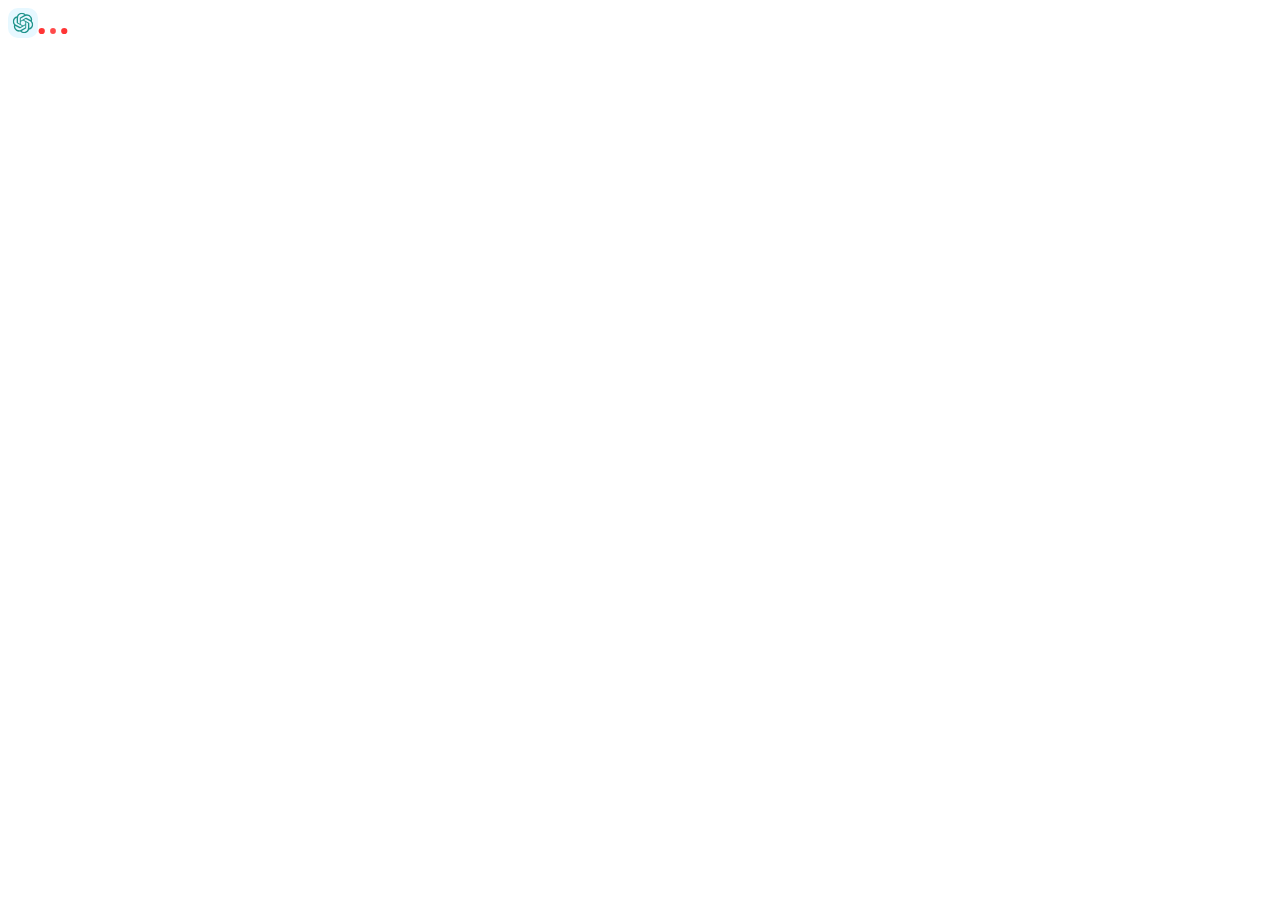
==== commit c3633a98: "Updates" ====
--- a/index.html
+++ b/index.html
@@ -1 +1 @@
-<!DOCTYPE html><html lang="en"><head><meta charSet="utf-8"/><link rel="stylesheet" href="/chatgptnexus/_next/static/css/cbfc412cab8c824e.css" data-precedence="next"/><link rel="stylesheet" href="/chatgptnexus/_next/static/css/68673ef1c6cd9c25.css" data-precedence="next"/><link rel="stylesheet" href="/chatgptnexus/_next/static/css/765ce86c7f30c399.css" data-precedence="next"/><link rel="preload" href="/chatgptnexus/_next/static/chunks/webpack-2f1595ddd92cf7eb.js" as="script"/><link rel="preload" href="/chatgptnexus/_next/static/css/68673ef1c6cd9c25.css" as="script"/><link rel="preload" href="/chatgptnexus/_next/static/chunks/04b39fde-fc748145f696e48a.js" as="script"/><link rel="preload" href="/chatgptnexus/_next/static/chunks/main-app-7d406839cb52adc2.js" as="script"/><title>Chat GPT Nexus</title><meta name="description" content="Your personal ChatGPT Chat Bot."/><meta name="theme-color" media="(prefers-color-scheme: light)" content="#fafafa"/><meta name="theme-color" media="(prefers-color-scheme: dark)" content="#151515"/><meta name="viewport" content="width=device-width, initial-scale=1, maximum-scale=1"/><meta name="apple-mobile-web-app-capable" content="yes"/><meta name="apple-mobile-web-app-title" content="NextChat"/><meta name="apple-mobile-web-app-status-bar-style" content="default"/><meta name="config" content="{&quot;version&quot;:&quot;v2.10.1&quot;,&quot;commitDate&quot;:&quot;1705932583000&quot;,&quot;commitHash&quot;:&quot;194ebf98a95d0e69fdfe0dc5e42ec59b8f1ba8a5&quot;,&quot;buildMode&quot;:&quot;export&quot;,&quot;isApp&quot;:true}"/><link rel="manifest" href="/chatgptnexus/site.webmanifest"/><script src="/chatgptnexus/serviceWorkerRegister.js" defer=""></script><script src="/chatgptnexus/_next/static/chunks/polyfills-78c92fac7aa8fdd8.js" noModule=""></script></head><body><div class="home_loading-content__7_JjP no-dark"><svg xmlns="http://www.w3.org/2000/svg" xmlns:xlink="http://www.w3.org/1999/xlink" width="30" height="30" fill="none"><defs><path id="bot_svg__a" d="M0 0h30v30H0z"></path><path id="bot_svg__c" d="M0 0h20.455v20.455H0z"></path></defs><g><rect fill="#E7F8FF" width="30" height="30" rx="10"></rect><mask id="bot_svg__b" fill="#fff"><use xlink:href="#bot_svg__a"></use></mask><g mask="url(#bot_svg__b)"><g transform="translate(4.773 4.773)"><mask id="bot_svg__d" fill="#fff"><use xlink:href="#bot_svg__c"></use></mask><g mask="url(#bot_svg__d)"><path fill-rule="evenodd" style="fill:#1f948c" d="M19.11 8.37c.17-.52.26-1.06.26-1.61 0-.9-.24-1.79-.71-2.57a5.24 5.24 0 0 0-4.53-2.59c-.37 0-.73.04-1.09.11A5.201 5.201 0 0 0 9.17 0h-.04C6.86 0 4.86 1.44 4.16 3.57A5.11 5.11 0 0 0 .71 6.04C.24 6.83 0 7.72 0 8.63c0 1.27.48 2.51 1.35 3.45-.18.52-.27 1.07-.27 1.61 0 .91.25 1.8.71 2.58 1.13 1.94 3.41 2.94 5.63 2.47a5.18 5.18 0 0 0 3.86 1.71h.05c2.26 0 4.27-1.44 4.97-3.57a5.132 5.132 0 0 0 3.45-2.47c.46-.78.7-1.67.7-2.58 0-1.28-.48-2.51-1.34-3.46ZM8.947 18.158c-.04.03-.08.05-.12.07.7.58 1.57.89 2.48.89h.01c2.14 0 3.88-1.72 3.88-3.83v-4.76c0-.02-.02-.04-.04-.05l-1.74-.99v5.75c0 .23-.13.45-.34.57l-4.13 2.35Zm-.67-1.153 4.17-2.38c.02-.01.03-.03.03-.05v-1.99l-5.04 2.87c-.21.12-.47.12-.68 0l-4.13-2.35c-.04-.02-.09-.06-.12-.07-.04.21-.06.43-.06.65 0 .67.18 1.33.52 1.92v-.01c.7 1.19 1.98 1.92 3.37 1.92.68 0 1.35-.18 1.94-.51ZM3.903 5.168v-.14c-.85.31-1.57.9-2.02 1.68a3.78 3.78 0 0 0-.52 1.91c0 1.37.74 2.64 1.94 3.33l4.17 2.37c.02.01.04.01.06 0l1.75-1-5.04-2.87a.64.64 0 0 1-.34-.57v-4.71Zm13.253 3.337-4.18-2.38c-.02 0-.04 0-.06.01l-1.74.99 5.04 2.87c.21.12.34.34.34.58v4.85c1.52-.56 2.54-1.99 2.54-3.6 0-1.37-.74-2.63-1.94-3.32ZM8.014 5.83c-.02.01-.03.03-.03.05v1.99L13.024 5a.692.692 0 0 1 .68 0l4.13 2.35c.04.02.08.05.12.07.03-.21.05-.43.05-.65 0-2.11-1.74-3.83-3.88-3.83-.68 0-1.35.18-1.94.51l-4.17 2.38Zm1.133-4.492c-2.15 0-3.89 1.72-3.89 3.83v4.76c0 .02.02.03.03.04l1.75 1v-5.75c0-.23.13-.45.34-.57l4.13-2.35c.04-.03.09-.06.12-.07-.7-.58-1.58-.89-2.48-.89ZM7.983 11.51l2.24 1.27 2.25-1.27V8.95l-2.25-1.28-2.24 1.28v2.56Z"></path></g></g></g></g></svg><svg xmlns="http://www.w3.org/2000/svg" width="30" height="14" fill="#fff" viewBox="0 0 120 30"><circle cx="15" cy="15" r="15" fill="var(--primary, red)"><animate attributeName="r" begin="0s" calcMode="linear" dur="0.8s" from="15" repeatCount="indefinite" to="15" values="15;9;15"></animate><animate attributeName="fill-opacity" begin="0s" calcMode="linear" dur="0.8s" from="1" repeatCount="indefinite" to="1" values="1;.5;1"></animate></circle><circle cx="60" cy="15" r="9" fill="var(--primary, red)" fill-opacity="0.3"><animate attributeName="r" begin="0s" calcMode="linear" dur="0.8s" from="9" repeatCount="indefinite" to="9" values="9;15;9"></animate><animate attributeName="fill-opacity" begin="0s" calcMode="linear" dur="0.8s" from="0.5" repeatCount="indefinite" to="0.5" values=".5;1;.5"></animate></circle><circle cx="105" cy="15" r="15" fill="var(--primary, red)"><animate attributeName="r" begin="0s" calcMode="linear" dur="0.8s" from="15" repeatCount="indefinite" to="15" values="15;9;15"></animate><animate attributeName="fill-opacity" begin="0s" calcMode="linear" dur="0.8s" from="1" repeatCount="indefinite" to="1" values="1;.5;1"></animate></circle></svg></div><script src="/chatgptnexus/_next/static/chunks/webpack-2f1595ddd92cf7eb.js" async=""></script><script src="/chatgptnexus/_next/static/css/68673ef1c6cd9c25.css" async=""></script><script src="/chatgptnexus/_next/static/chunks/04b39fde-fc748145f696e48a.js" async=""></script><script src="/chatgptnexus/_next/static/chunks/main-app-7d406839cb52adc2.js" async=""></script><script>(self.__next_f=self.__next_f||[]).push([0])</script><script>self.__next_f.push([1,"1:HL[\"/chatgptnexus/_next/static/css/cbfc412cab8c824e.css\",{\"as\":\"style\"}]\n0:\"$L2\"\n"])</script><script>self.__next_f.push([1,"3:HL[\"/chatgptnexus/_next/static/css/68673ef1c6cd9c25.css\",{\"as\":\"style\"}]\n4:HL[\"/chatgptnexus/_next/static/css/765ce86c7f30c399.css\",{\"as\":\"style\"}]\n"])</script><script>self.__next_f.push([1,"5:I{\"id\":2353,\"chunks\":[\"272:static/chunks/webpack-2f1595ddd92cf7eb.js\",\"629:static/chunks/04b39fde-fc748145f696e48a.js\"],\"name\":\"default\",\"async\":false}\n7:I{\"id\":7330,\"chunks\":[\"272:static/chunks/webpack-2f1595ddd92cf7eb.js\",\"629:static/chunks/04b39fde-fc748145f696e48a.js\"],\"name\":\"\",\"async\":false}\n9:I{\"id\":9180,\"chunks\":[\"272:static/chunks/webpack-2f1595ddd92cf7eb.js\",\"629:static/chunks/04b39fde-fc748145f696e48a.js\"],\"name\":\"default\",\"async\":false}\na:I{\"id\":2306,\"chunks\":[\"272:static/chunks/webpack-2f1595"])</script><script>self.__next_f.push([1,"ddd92cf7eb.js\",\"629:static/chunks/04b39fde-fc748145f696e48a.js\"],\"name\":\"default\",\"async\":false}\n"])</script><script>self.__next_f.push([1,"2:[[[\"$\",\"link\",\"0\",{\"rel\":\"stylesheet\",\"href\":\"/chatgptnexus/_next/static/css/cbfc412cab8c824e.css\",\"precedence\":\"next\"}]],[\"$\",\"$L5\",null,{\"buildId\":\"zgYAl5AW8aHcDcyxVf-O5\",\"assetPrefix\":\"/chatgptnexus\",\"initialCanonicalUrl\":\"/\",\"initialTree\":[\"\",{\"children\":[\"__PAGE__\",{}]},\"$undefined\",\"$undefined\",true],\"initialHead\":[\"$L6\",null],\"globalErrorComponent\":\"$7\",\"notFound\":[\"$\",\"html\",null,{\"lang\":\"en\",\"children\":[[\"$\",\"head\",null,{\"children\":[[\"$\",\"meta\",null,{\"name\":\"config\",\"content\":\"{\\\"version\\\":\\\"v2.10.1\\\",\\\"commitDate\\\":\\\"1705932583000\\\",\\\"commitHash\\\":\\\"194ebf98a95d0e69fdfe0dc5e42ec59b8f1ba8a5\\\",\\\"buildMode\\\":\\\"export\\\",\\\"isApp\\\":true}\"}],[\"$\",\"link\",null,{\"rel\":\"manifest\",\"href\":\"/chatgptnexus/site.webmanifest\"}],[\"$\",\"script\",null,{\"src\":\"/chatgptnexus/serviceWorkerRegister.js\",\"defer\":true}]]}],[\"$\",\"body\",null,{\"children\":[[\"$L8\",\"$undefined\",[[\"$\",\"title\",null,{\"children\":\"404: This page could not be found.\"}],[\"$\",\"div\",null,{\"style\":{\"fontFamily\":\"system-ui,\\\"Segoe UI\\\",Roboto,Helvetica,Arial,sans-serif,\\\"Apple Color Emoji\\\",\\\"Segoe UI Emoji\\\"\",\"height\":\"100vh\",\"textAlign\":\"center\",\"display\":\"flex\",\"flexDirection\":\"column\",\"alignItems\":\"center\",\"justifyContent\":\"center\"},\"children\":[\"$\",\"div\",null,{\"children\":[[\"$\",\"style\",null,{\"dangerouslySetInnerHTML\":{\"__html\":\"body{color:#000;background:#fff;margin:0}.next-error-h1{border-right:1px solid rgba(0,0,0,.3)}@media (prefers-color-scheme:dark){body{color:#fff;background:#000}.next-error-h1{border-right:1px solid rgba(255,255,255,.3)}}\"}}],[\"$\",\"h1\",null,{\"className\":\"next-error-h1\",\"style\":{\"display\":\"inline-block\",\"margin\":\"0 20px 0 0\",\"padding\":\"0 23px 0 0\",\"fontSize\":24,\"fontWeight\":500,\"verticalAlign\":\"top\",\"lineHeight\":\"49px\"},\"children\":\"404\"}],[\"$\",\"div\",null,{\"style\":{\"display\":\"inline-block\"},\"children\":[\"$\",\"h2\",null,{\"style\":{\"fontSize\":14,\"fontWeight\":400,\"lineHeight\":\"49px\",\"margin\":0},\"children\":\"This page could not be found.\"}]}]]}]}]]],false]}]]}],\"asNotFound\":false,\"children\":[[\"$\",\"html\",null,{\"lang\":\"en\",\"children\":[[\"$\",\"head\",null,{\"children\":[[\"$\",\"meta\",null,{\"name\":\"config\",\"content\":\"{\\\"version\\\":\\\"v2.10.1\\\",\\\"commitDate\\\":\\\"1705932583000\\\",\\\"commitHash\\\":\\\"194ebf98a95d0e69fdfe0dc5e42ec59b8f1ba8a5\\\",\\\"buildMode\\\":\\\"export\\\",\\\"isApp\\\":true}\"}],[\"$\",\"link\",null,{\"rel\":\"manifest\",\"href\":\"/chatgptnexus/site.webmanifest\"}],[\"$\",\"script\",null,{\"src\":\"/chatgptnexus/serviceWorkerRegister.js\",\"defer\":true}]]}],[\"$\",\"body\",null,{\"children\":[[\"$\",\"$L9\",null,{\"parallelRouterKey\":\"children\",\"segmentPath\":[\"children\"],\"error\":\"$undefined\",\"errorStyles\":\"$undefined\",\"loading\":\"$undefined\",\"loadingStyles\":\"$undefined\",\"hasLoading\":false,\"template\":[\"$\",\"$La\",null,{}],\"templateStyles\":\"$undefined\",\"notFound\":\"$undefined\",\"notFoundStyles\":\"$undefined\",\"childProp\":{\"current\":[\"$Lb\",null],\"segment\":\"__PAGE__\"},\"styles\":[[\"$\",\"link\",\"0\",{\"rel\":\"stylesheet\",\"href\":\"/chatgptnexus/_next/static/css/68673ef1c6cd9c25.css\",\"precedence\":\"next\"}],[\"$\",\"link\",\"1\",{\"rel\":\"stylesheet\",\"href\":\"/chatgptnexus/_next/static/css/765ce86c7f30c399.css\",\"precedence\":\"next\"}]]}],false]}]]}],null]}]]\n"])</script><script>self.__next_f.push([1,"c:I{\"id\":9034,\"chunks\":[\"629:static/chunks/04b39fde-fc748145f696e48a.js\",\"931:static/chunks/app/page-67c3017fd9371ca1.js\"],\"name\":\"Home\",\"async\":false}\nb:[[\"$\",\"$Lc\",null,{}],false]\n8:[[\"$\",\"meta\",\"0\",{\"charSet\":\"utf-8\"}],[\"$\",\"meta\",\"1\",{\"name\":\"viewport\",\"content\":\"width=device-width, initial-scale=1\"}]]\n"])</script><script>self.__next_f.push([1,"6:[[\"$\",\"meta\",\"0\",{\"charSet\":\"utf-8\"}],[\"$\",\"title\",\"1\",{\"children\":\"Chat GPT Nexus\"}],[\"$\",\"meta\",\"2\",{\"name\":\"description\",\"content\":\"Your personal ChatGPT Chat Bot.\"}],[\"$\",\"meta\",\"3\",{\"name\":\"theme-color\",\"media\":\"(prefers-color-scheme: light)\",\"content\":\"#fafafa\"}],[\"$\",\"meta\",\"4\",{\"name\":\"theme-color\",\"media\":\"(prefers-color-scheme: dark)\",\"content\":\"#151515\"}],[\"$\",\"meta\",\"5\",{\"name\":\"viewport\",\"content\":\"width=device-width, initial-scale=1, maximum-scale=1\"}],[\"$\",\"meta\",\"6\",{\"name\":\"apple-mobile-web-app-capable\",\"content\":\"yes\"}],[\"$\",\"meta\",\"7\",{\"name\":\"apple-mobile-web-app-title\",\"content\":\"NextChat\"}],[\"$\",\"meta\",\"8\",{\"name\":\"apple-mobile-web-app-status-bar-style\",\"content\":\"default\"}]]\n"])</script></body></html>+<!DOCTYPE html><html lang="en"><head><meta charSet="utf-8"/><link rel="stylesheet" href="/chatgptnexus/_next/static/css/cbfc412cab8c824e.css" data-precedence="next"/><link rel="stylesheet" href="/chatgptnexus/_next/static/css/68673ef1c6cd9c25.css" data-precedence="next"/><link rel="stylesheet" href="/chatgptnexus/_next/static/css/765ce86c7f30c399.css" data-precedence="next"/><link rel="preload" href="/chatgptnexus/_next/static/chunks/webpack-2f1595ddd92cf7eb.js" as="script"/><link rel="preload" href="/chatgptnexus/_next/static/css/68673ef1c6cd9c25.css" as="script"/><link rel="preload" href="/chatgptnexus/_next/static/chunks/04b39fde-fc748145f696e48a.js" as="script"/><link rel="preload" href="/chatgptnexus/_next/static/chunks/main-app-b5908a0bd204989d.js" as="script"/><title>Chat GPT Nexus</title><meta name="description" content="Your personal ChatGPT Chat Bot."/><meta name="theme-color" media="(prefers-color-scheme: light)" content="#fafafa"/><meta name="theme-color" media="(prefers-color-scheme: dark)" content="#151515"/><meta name="viewport" content="width=device-width, initial-scale=1, maximum-scale=1"/><meta name="apple-mobile-web-app-capable" content="yes"/><meta name="apple-mobile-web-app-title" content="NextChat"/><meta name="apple-mobile-web-app-status-bar-style" content="default"/><meta name="config" content="{&quot;version&quot;:&quot;v2.10.1&quot;,&quot;commitDate&quot;:&quot;1705933691000&quot;,&quot;commitHash&quot;:&quot;3ff77136cf405bff9d8c9c323dae962ace9840c5&quot;,&quot;buildMode&quot;:&quot;export&quot;,&quot;isApp&quot;:true}"/><link rel="manifest" href="/chatgptnexus/site.webmanifest"/><script src="/chatgptnexus/serviceWorkerRegister.js" defer=""></script><script src="/chatgptnexus/_next/static/chunks/polyfills-78c92fac7aa8fdd8.js" noModule=""></script></head><body><div class="home_loading-content__7_JjP no-dark"><svg xmlns="http://www.w3.org/2000/svg" xmlns:xlink="http://www.w3.org/1999/xlink" width="30" height="30" fill="none"><defs><path id="bot_svg__a" d="M0 0h30v30H0z"></path><path id="bot_svg__c" d="M0 0h20.455v20.455H0z"></path></defs><g><rect fill="#E7F8FF" width="30" height="30" rx="10"></rect><mask id="bot_svg__b" fill="#fff"><use xlink:href="#bot_svg__a"></use></mask><g mask="url(#bot_svg__b)"><g transform="translate(4.773 4.773)"><mask id="bot_svg__d" fill="#fff"><use xlink:href="#bot_svg__c"></use></mask><g mask="url(#bot_svg__d)"><path fill-rule="evenodd" style="fill:#1f948c" d="M19.11 8.37c.17-.52.26-1.06.26-1.61 0-.9-.24-1.79-.71-2.57a5.24 5.24 0 0 0-4.53-2.59c-.37 0-.73.04-1.09.11A5.201 5.201 0 0 0 9.17 0h-.04C6.86 0 4.86 1.44 4.16 3.57A5.11 5.11 0 0 0 .71 6.04C.24 6.83 0 7.72 0 8.63c0 1.27.48 2.51 1.35 3.45-.18.52-.27 1.07-.27 1.61 0 .91.25 1.8.71 2.58 1.13 1.94 3.41 2.94 5.63 2.47a5.18 5.18 0 0 0 3.86 1.71h.05c2.26 0 4.27-1.44 4.97-3.57a5.132 5.132 0 0 0 3.45-2.47c.46-.78.7-1.67.7-2.58 0-1.28-.48-2.51-1.34-3.46ZM8.947 18.158c-.04.03-.08.05-.12.07.7.58 1.57.89 2.48.89h.01c2.14 0 3.88-1.72 3.88-3.83v-4.76c0-.02-.02-.04-.04-.05l-1.74-.99v5.75c0 .23-.13.45-.34.57l-4.13 2.35Zm-.67-1.153 4.17-2.38c.02-.01.03-.03.03-.05v-1.99l-5.04 2.87c-.21.12-.47.12-.68 0l-4.13-2.35c-.04-.02-.09-.06-.12-.07-.04.21-.06.43-.06.65 0 .67.18 1.33.52 1.92v-.01c.7 1.19 1.98 1.92 3.37 1.92.68 0 1.35-.18 1.94-.51ZM3.903 5.168v-.14c-.85.31-1.57.9-2.02 1.68a3.78 3.78 0 0 0-.52 1.91c0 1.37.74 2.64 1.94 3.33l4.17 2.37c.02.01.04.01.06 0l1.75-1-5.04-2.87a.64.64 0 0 1-.34-.57v-4.71Zm13.253 3.337-4.18-2.38c-.02 0-.04 0-.06.01l-1.74.99 5.04 2.87c.21.12.34.34.34.58v4.85c1.52-.56 2.54-1.99 2.54-3.6 0-1.37-.74-2.63-1.94-3.32ZM8.014 5.83c-.02.01-.03.03-.03.05v1.99L13.024 5a.692.692 0 0 1 .68 0l4.13 2.35c.04.02.08.05.12.07.03-.21.05-.43.05-.65 0-2.11-1.74-3.83-3.88-3.83-.68 0-1.35.18-1.94.51l-4.17 2.38Zm1.133-4.492c-2.15 0-3.89 1.72-3.89 3.83v4.76c0 .02.02.03.03.04l1.75 1v-5.75c0-.23.13-.45.34-.57l4.13-2.35c.04-.03.09-.06.12-.07-.7-.58-1.58-.89-2.48-.89ZM7.983 11.51l2.24 1.27 2.25-1.27V8.95l-2.25-1.28-2.24 1.28v2.56Z"></path></g></g></g></g></svg><svg xmlns="http://www.w3.org/2000/svg" width="30" height="14" fill="#fff" viewBox="0 0 120 30"><circle cx="15" cy="15" r="15" fill="var(--primary, red)"><animate attributeName="r" begin="0s" calcMode="linear" dur="0.8s" from="15" repeatCount="indefinite" to="15" values="15;9;15"></animate><animate attributeName="fill-opacity" begin="0s" calcMode="linear" dur="0.8s" from="1" repeatCount="indefinite" to="1" values="1;.5;1"></animate></circle><circle cx="60" cy="15" r="9" fill="var(--primary, red)" fill-opacity="0.3"><animate attributeName="r" begin="0s" calcMode="linear" dur="0.8s" from="9" repeatCount="indefinite" to="9" values="9;15;9"></animate><animate attributeName="fill-opacity" begin="0s" calcMode="linear" dur="0.8s" from="0.5" repeatCount="indefinite" to="0.5" values=".5;1;.5"></animate></circle><circle cx="105" cy="15" r="15" fill="var(--primary, red)"><animate attributeName="r" begin="0s" calcMode="linear" dur="0.8s" from="15" repeatCount="indefinite" to="15" values="15;9;15"></animate><animate attributeName="fill-opacity" begin="0s" calcMode="linear" dur="0.8s" from="1" repeatCount="indefinite" to="1" values="1;.5;1"></animate></circle></svg></div><script src="/chatgptnexus/_next/static/chunks/webpack-2f1595ddd92cf7eb.js" async=""></script><script src="/chatgptnexus/_next/static/css/68673ef1c6cd9c25.css" async=""></script><script src="/chatgptnexus/_next/static/chunks/04b39fde-fc748145f696e48a.js" async=""></script><script src="/chatgptnexus/_next/static/chunks/main-app-b5908a0bd204989d.js" async=""></script><script>(self.__next_f=self.__next_f||[]).push([0])</script><script>self.__next_f.push([1,"1:HL[\"/chatgptnexus/_next/static/css/cbfc412cab8c824e.css\",{\"as\":\"style\"}]\n0:\"$L2\"\n"])</script><script>self.__next_f.push([1,"3:HL[\"/chatgptnexus/_next/static/css/68673ef1c6cd9c25.css\",{\"as\":\"style\"}]\n4:HL[\"/chatgptnexus/_next/static/css/765ce86c7f30c399.css\",{\"as\":\"style\"}]\n"])</script><script>self.__next_f.push([1,"5:I{\"id\":2353,\"chunks\":[\"272:static/chunks/webpack-2f1595ddd92cf7eb.js\",\"629:static/chunks/04b39fde-fc748145f696e48a.js\"],\"name\":\"default\",\"async\":false}\n7:I{\"id\":7330,\"chunks\":[\"272:static/chunks/webpack-2f1595ddd92cf7eb.js\",\"629:static/chunks/04b39fde-fc748145f696e48a.js\"],\"name\":\"\",\"async\":false}\n9:I{\"id\":9180,\"chunks\":[\"272:static/chunks/webpack-2f1595ddd92cf7eb.js\",\"629:static/chunks/04b39fde-fc748145f696e48a.js\"],\"name\":\"default\",\"async\":false}\na:I{\"id\":2306,\"chunks\":[\"272:static/chunks/webpack-2f1595"])</script><script>self.__next_f.push([1,"ddd92cf7eb.js\",\"629:static/chunks/04b39fde-fc748145f696e48a.js\"],\"name\":\"default\",\"async\":false}\n"])</script><script>self.__next_f.push([1,"2:[[[\"$\",\"link\",\"0\",{\"rel\":\"stylesheet\",\"href\":\"/chatgptnexus/_next/static/css/cbfc412cab8c824e.css\",\"precedence\":\"next\"}]],[\"$\",\"$L5\",null,{\"buildId\":\"NZ04cIpaI45n3KN3qazyA\",\"assetPrefix\":\"/chatgptnexus\",\"initialCanonicalUrl\":\"/\",\"initialTree\":[\"\",{\"children\":[\"__PAGE__\",{}]},\"$undefined\",\"$undefined\",true],\"initialHead\":[\"$L6\",null],\"globalErrorComponent\":\"$7\",\"notFound\":[\"$\",\"html\",null,{\"lang\":\"en\",\"children\":[[\"$\",\"head\",null,{\"children\":[[\"$\",\"meta\",null,{\"name\":\"config\",\"content\":\"{\\\"version\\\":\\\"v2.10.1\\\",\\\"commitDate\\\":\\\"1705933691000\\\",\\\"commitHash\\\":\\\"3ff77136cf405bff9d8c9c323dae962ace9840c5\\\",\\\"buildMode\\\":\\\"export\\\",\\\"isApp\\\":true}\"}],[\"$\",\"link\",null,{\"rel\":\"manifest\",\"href\":\"/chatgptnexus/site.webmanifest\"}],[\"$\",\"script\",null,{\"src\":\"/chatgptnexus/serviceWorkerRegister.js\",\"defer\":true}]]}],[\"$\",\"body\",null,{\"children\":[[\"$L8\",\"$undefined\",[[\"$\",\"title\",null,{\"children\":\"404: This page could not be found.\"}],[\"$\",\"div\",null,{\"style\":{\"fontFamily\":\"system-ui,\\\"Segoe UI\\\",Roboto,Helvetica,Arial,sans-serif,\\\"Apple Color Emoji\\\",\\\"Segoe UI Emoji\\\"\",\"height\":\"100vh\",\"textAlign\":\"center\",\"display\":\"flex\",\"flexDirection\":\"column\",\"alignItems\":\"center\",\"justifyContent\":\"center\"},\"children\":[\"$\",\"div\",null,{\"children\":[[\"$\",\"style\",null,{\"dangerouslySetInnerHTML\":{\"__html\":\"body{color:#000;background:#fff;margin:0}.next-error-h1{border-right:1px solid rgba(0,0,0,.3)}@media (prefers-color-scheme:dark){body{color:#fff;background:#000}.next-error-h1{border-right:1px solid rgba(255,255,255,.3)}}\"}}],[\"$\",\"h1\",null,{\"className\":\"next-error-h1\",\"style\":{\"display\":\"inline-block\",\"margin\":\"0 20px 0 0\",\"padding\":\"0 23px 0 0\",\"fontSize\":24,\"fontWeight\":500,\"verticalAlign\":\"top\",\"lineHeight\":\"49px\"},\"children\":\"404\"}],[\"$\",\"div\",null,{\"style\":{\"display\":\"inline-block\"},\"children\":[\"$\",\"h2\",null,{\"style\":{\"fontSize\":14,\"fontWeight\":400,\"lineHeight\":\"49px\",\"margin\":0},\"children\":\"This page could not be found.\"}]}]]}]}]]],false]}]]}],\"asNotFound\":false,\"children\":[[\"$\",\"html\",null,{\"lang\":\"en\",\"children\":[[\"$\",\"head\",null,{\"children\":[[\"$\",\"meta\",null,{\"name\":\"config\",\"content\":\"{\\\"version\\\":\\\"v2.10.1\\\",\\\"commitDate\\\":\\\"1705933691000\\\",\\\"commitHash\\\":\\\"3ff77136cf405bff9d8c9c323dae962ace9840c5\\\",\\\"buildMode\\\":\\\"export\\\",\\\"isApp\\\":true}\"}],[\"$\",\"link\",null,{\"rel\":\"manifest\",\"href\":\"/chatgptnexus/site.webmanifest\"}],[\"$\",\"script\",null,{\"src\":\"/chatgptnexus/serviceWorkerRegister.js\",\"defer\":true}]]}],[\"$\",\"body\",null,{\"children\":[[\"$\",\"$L9\",null,{\"parallelRouterKey\":\"children\",\"segmentPath\":[\"children\"],\"error\":\"$undefined\",\"errorStyles\":\"$undefined\",\"loading\":\"$undefined\",\"loadingStyles\":\"$undefined\",\"hasLoading\":false,\"template\":[\"$\",\"$La\",null,{}],\"templateStyles\":\"$undefined\",\"notFound\":\"$undefined\",\"notFoundStyles\":\"$undefined\",\"childProp\":{\"current\":[\"$Lb\",null],\"segment\":\"__PAGE__\"},\"styles\":[[\"$\",\"link\",\"0\",{\"rel\":\"stylesheet\",\"href\":\"/chatgptnexus/_next/static/css/68673ef1c6cd9c25.css\",\"precedence\":\"next\"}],[\"$\",\"link\",\"1\",{\"rel\":\"stylesheet\",\"href\":\"/chatgptnexus/_next/static/css/765ce86c7f30c399.css\",\"precedence\":\"next\"}]]}],false]}]]}],null]}]]\n"])</script><script>self.__next_f.push([1,"c:I{\"id\":9034,\"chunks\":[\"629:static/chunks/04b39fde-fc748145f696e48a.js\",\"931:static/chunks/app/page-67c3017fd9371ca1.js\"],\"name\":\"Home\",\"async\":false}\nb:[[\"$\",\"$Lc\",null,{}],false]\n8:[[\"$\",\"meta\",\"0\",{\"charSet\":\"utf-8\"}],[\"$\",\"meta\",\"1\",{\"name\":\"viewport\",\"content\":\"width=device-width, initial-scale=1\"}]]\n"])</script><script>self.__next_f.push([1,"6:[[\"$\",\"meta\",\"0\",{\"charSet\":\"utf-8\"}],[\"$\",\"title\",\"1\",{\"children\":\"Chat GPT Nexus\"}],[\"$\",\"meta\",\"2\",{\"name\":\"description\",\"content\":\"Your personal ChatGPT Chat Bot.\"}],[\"$\",\"meta\",\"3\",{\"name\":\"theme-color\",\"media\":\"(prefers-color-scheme: light)\",\"content\":\"#fafafa\"}],[\"$\",\"meta\",\"4\",{\"name\":\"theme-color\",\"media\":\"(prefers-color-scheme: dark)\",\"content\":\"#151515\"}],[\"$\",\"meta\",\"5\",{\"name\":\"viewport\",\"content\":\"width=device-width, initial-scale=1, maximum-scale=1\"}],[\"$\",\"meta\",\"6\",{\"name\":\"apple-mobile-web-app-capable\",\"content\":\"yes\"}],[\"$\",\"meta\",\"7\",{\"name\":\"apple-mobile-web-app-title\",\"content\":\"NextChat\"}],[\"$\",\"meta\",\"8\",{\"name\":\"apple-mobile-web-app-status-bar-style\",\"content\":\"default\"}]]\n"])</script></body></html>
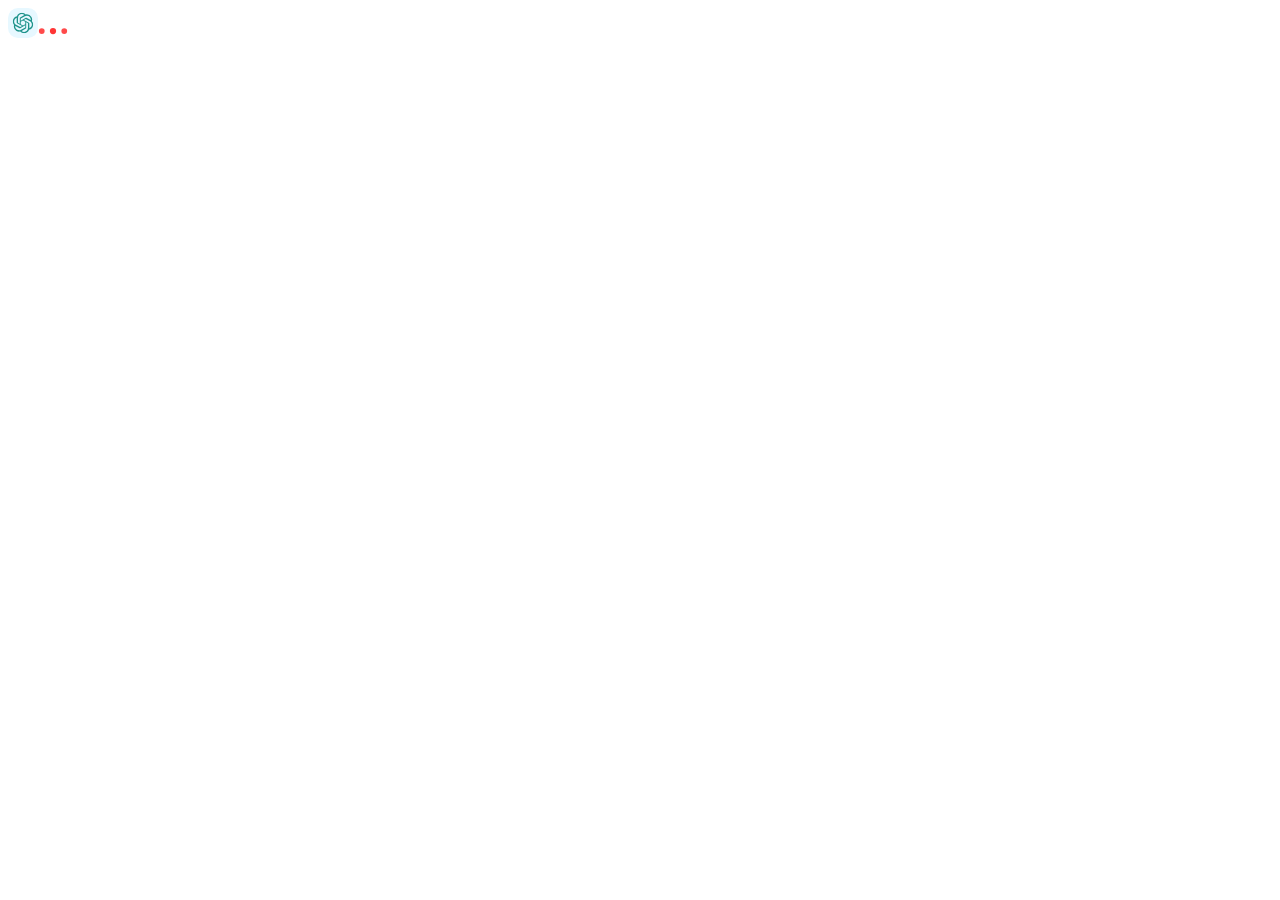
==== commit e333db95: "Updates" ====
--- a/index.html
+++ b/index.html
@@ -1 +1 @@
-<!DOCTYPE html><html lang="en"><head><meta charSet="utf-8"/><link rel="stylesheet" href="/chatgptnexus/_next/static/css/cbfc412cab8c824e.css" data-precedence="next"/><link rel="stylesheet" href="/chatgptnexus/_next/static/css/68673ef1c6cd9c25.css" data-precedence="next"/><link rel="stylesheet" href="/chatgptnexus/_next/static/css/765ce86c7f30c399.css" data-precedence="next"/><link rel="preload" href="/chatgptnexus/_next/static/chunks/webpack-2f1595ddd92cf7eb.js" as="script"/><link rel="preload" href="/chatgptnexus/_next/static/css/68673ef1c6cd9c25.css" as="script"/><link rel="preload" href="/chatgptnexus/_next/static/chunks/04b39fde-fc748145f696e48a.js" as="script"/><link rel="preload" href="/chatgptnexus/_next/static/chunks/main-app-b5908a0bd204989d.js" as="script"/><title>Chat GPT Nexus</title><meta name="description" content="Your personal ChatGPT Chat Bot."/><meta name="theme-color" media="(prefers-color-scheme: light)" content="#fafafa"/><meta name="theme-color" media="(prefers-color-scheme: dark)" content="#151515"/><meta name="viewport" content="width=device-width, initial-scale=1, maximum-scale=1"/><meta name="apple-mobile-web-app-capable" content="yes"/><meta name="apple-mobile-web-app-title" content="NextChat"/><meta name="apple-mobile-web-app-status-bar-style" content="default"/><meta name="config" content="{&quot;version&quot;:&quot;v2.10.1&quot;,&quot;commitDate&quot;:&quot;1705933691000&quot;,&quot;commitHash&quot;:&quot;3ff77136cf405bff9d8c9c323dae962ace9840c5&quot;,&quot;buildMode&quot;:&quot;export&quot;,&quot;isApp&quot;:true}"/><link rel="manifest" href="/chatgptnexus/site.webmanifest"/><script src="/chatgptnexus/serviceWorkerRegister.js" defer=""></script><script src="/chatgptnexus/_next/static/chunks/polyfills-78c92fac7aa8fdd8.js" noModule=""></script></head><body><div class="home_loading-content__7_JjP no-dark"><svg xmlns="http://www.w3.org/2000/svg" xmlns:xlink="http://www.w3.org/1999/xlink" width="30" height="30" fill="none"><defs><path id="bot_svg__a" d="M0 0h30v30H0z"></path><path id="bot_svg__c" d="M0 0h20.455v20.455H0z"></path></defs><g><rect fill="#E7F8FF" width="30" height="30" rx="10"></rect><mask id="bot_svg__b" fill="#fff"><use xlink:href="#bot_svg__a"></use></mask><g mask="url(#bot_svg__b)"><g transform="translate(4.773 4.773)"><mask id="bot_svg__d" fill="#fff"><use xlink:href="#bot_svg__c"></use></mask><g mask="url(#bot_svg__d)"><path fill-rule="evenodd" style="fill:#1f948c" d="M19.11 8.37c.17-.52.26-1.06.26-1.61 0-.9-.24-1.79-.71-2.57a5.24 5.24 0 0 0-4.53-2.59c-.37 0-.73.04-1.09.11A5.201 5.201 0 0 0 9.17 0h-.04C6.86 0 4.86 1.44 4.16 3.57A5.11 5.11 0 0 0 .71 6.04C.24 6.83 0 7.72 0 8.63c0 1.27.48 2.51 1.35 3.45-.18.52-.27 1.07-.27 1.61 0 .91.25 1.8.71 2.58 1.13 1.94 3.41 2.94 5.63 2.47a5.18 5.18 0 0 0 3.86 1.71h.05c2.26 0 4.27-1.44 4.97-3.57a5.132 5.132 0 0 0 3.45-2.47c.46-.78.7-1.67.7-2.58 0-1.28-.48-2.51-1.34-3.46ZM8.947 18.158c-.04.03-.08.05-.12.07.7.58 1.57.89 2.48.89h.01c2.14 0 3.88-1.72 3.88-3.83v-4.76c0-.02-.02-.04-.04-.05l-1.74-.99v5.75c0 .23-.13.45-.34.57l-4.13 2.35Zm-.67-1.153 4.17-2.38c.02-.01.03-.03.03-.05v-1.99l-5.04 2.87c-.21.12-.47.12-.68 0l-4.13-2.35c-.04-.02-.09-.06-.12-.07-.04.21-.06.43-.06.65 0 .67.18 1.33.52 1.92v-.01c.7 1.19 1.98 1.92 3.37 1.92.68 0 1.35-.18 1.94-.51ZM3.903 5.168v-.14c-.85.31-1.57.9-2.02 1.68a3.78 3.78 0 0 0-.52 1.91c0 1.37.74 2.64 1.94 3.33l4.17 2.37c.02.01.04.01.06 0l1.75-1-5.04-2.87a.64.64 0 0 1-.34-.57v-4.71Zm13.253 3.337-4.18-2.38c-.02 0-.04 0-.06.01l-1.74.99 5.04 2.87c.21.12.34.34.34.58v4.85c1.52-.56 2.54-1.99 2.54-3.6 0-1.37-.74-2.63-1.94-3.32ZM8.014 5.83c-.02.01-.03.03-.03.05v1.99L13.024 5a.692.692 0 0 1 .68 0l4.13 2.35c.04.02.08.05.12.07.03-.21.05-.43.05-.65 0-2.11-1.74-3.83-3.88-3.83-.68 0-1.35.18-1.94.51l-4.17 2.38Zm1.133-4.492c-2.15 0-3.89 1.72-3.89 3.83v4.76c0 .02.02.03.03.04l1.75 1v-5.75c0-.23.13-.45.34-.57l4.13-2.35c.04-.03.09-.06.12-.07-.7-.58-1.58-.89-2.48-.89ZM7.983 11.51l2.24 1.27 2.25-1.27V8.95l-2.25-1.28-2.24 1.28v2.56Z"></path></g></g></g></g></svg><svg xmlns="http://www.w3.org/2000/svg" width="30" height="14" fill="#fff" viewBox="0 0 120 30"><circle cx="15" cy="15" r="15" fill="var(--primary, red)"><animate attributeName="r" begin="0s" calcMode="linear" dur="0.8s" from="15" repeatCount="indefinite" to="15" values="15;9;15"></animate><animate attributeName="fill-opacity" begin="0s" calcMode="linear" dur="0.8s" from="1" repeatCount="indefinite" to="1" values="1;.5;1"></animate></circle><circle cx="60" cy="15" r="9" fill="var(--primary, red)" fill-opacity="0.3"><animate attributeName="r" begin="0s" calcMode="linear" dur="0.8s" from="9" repeatCount="indefinite" to="9" values="9;15;9"></animate><animate attributeName="fill-opacity" begin="0s" calcMode="linear" dur="0.8s" from="0.5" repeatCount="indefinite" to="0.5" values=".5;1;.5"></animate></circle><circle cx="105" cy="15" r="15" fill="var(--primary, red)"><animate attributeName="r" begin="0s" calcMode="linear" dur="0.8s" from="15" repeatCount="indefinite" to="15" values="15;9;15"></animate><animate attributeName="fill-opacity" begin="0s" calcMode="linear" dur="0.8s" from="1" repeatCount="indefinite" to="1" values="1;.5;1"></animate></circle></svg></div><script src="/chatgptnexus/_next/static/chunks/webpack-2f1595ddd92cf7eb.js" async=""></script><script src="/chatgptnexus/_next/static/css/68673ef1c6cd9c25.css" async=""></script><script src="/chatgptnexus/_next/static/chunks/04b39fde-fc748145f696e48a.js" async=""></script><script src="/chatgptnexus/_next/static/chunks/main-app-b5908a0bd204989d.js" async=""></script><script>(self.__next_f=self.__next_f||[]).push([0])</script><script>self.__next_f.push([1,"1:HL[\"/chatgptnexus/_next/static/css/cbfc412cab8c824e.css\",{\"as\":\"style\"}]\n0:\"$L2\"\n"])</script><script>self.__next_f.push([1,"3:HL[\"/chatgptnexus/_next/static/css/68673ef1c6cd9c25.css\",{\"as\":\"style\"}]\n4:HL[\"/chatgptnexus/_next/static/css/765ce86c7f30c399.css\",{\"as\":\"style\"}]\n"])</script><script>self.__next_f.push([1,"5:I{\"id\":2353,\"chunks\":[\"272:static/chunks/webpack-2f1595ddd92cf7eb.js\",\"629:static/chunks/04b39fde-fc748145f696e48a.js\"],\"name\":\"default\",\"async\":false}\n7:I{\"id\":7330,\"chunks\":[\"272:static/chunks/webpack-2f1595ddd92cf7eb.js\",\"629:static/chunks/04b39fde-fc748145f696e48a.js\"],\"name\":\"\",\"async\":false}\n9:I{\"id\":9180,\"chunks\":[\"272:static/chunks/webpack-2f1595ddd92cf7eb.js\",\"629:static/chunks/04b39fde-fc748145f696e48a.js\"],\"name\":\"default\",\"async\":false}\na:I{\"id\":2306,\"chunks\":[\"272:static/chunks/webpack-2f1595"])</script><script>self.__next_f.push([1,"ddd92cf7eb.js\",\"629:static/chunks/04b39fde-fc748145f696e48a.js\"],\"name\":\"default\",\"async\":false}\n"])</script><script>self.__next_f.push([1,"2:[[[\"$\",\"link\",\"0\",{\"rel\":\"stylesheet\",\"href\":\"/chatgptnexus/_next/static/css/cbfc412cab8c824e.css\",\"precedence\":\"next\"}]],[\"$\",\"$L5\",null,{\"buildId\":\"NZ04cIpaI45n3KN3qazyA\",\"assetPrefix\":\"/chatgptnexus\",\"initialCanonicalUrl\":\"/\",\"initialTree\":[\"\",{\"children\":[\"__PAGE__\",{}]},\"$undefined\",\"$undefined\",true],\"initialHead\":[\"$L6\",null],\"globalErrorComponent\":\"$7\",\"notFound\":[\"$\",\"html\",null,{\"lang\":\"en\",\"children\":[[\"$\",\"head\",null,{\"children\":[[\"$\",\"meta\",null,{\"name\":\"config\",\"content\":\"{\\\"version\\\":\\\"v2.10.1\\\",\\\"commitDate\\\":\\\"1705933691000\\\",\\\"commitHash\\\":\\\"3ff77136cf405bff9d8c9c323dae962ace9840c5\\\",\\\"buildMode\\\":\\\"export\\\",\\\"isApp\\\":true}\"}],[\"$\",\"link\",null,{\"rel\":\"manifest\",\"href\":\"/chatgptnexus/site.webmanifest\"}],[\"$\",\"script\",null,{\"src\":\"/chatgptnexus/serviceWorkerRegister.js\",\"defer\":true}]]}],[\"$\",\"body\",null,{\"children\":[[\"$L8\",\"$undefined\",[[\"$\",\"title\",null,{\"children\":\"404: This page could not be found.\"}],[\"$\",\"div\",null,{\"style\":{\"fontFamily\":\"system-ui,\\\"Segoe UI\\\",Roboto,Helvetica,Arial,sans-serif,\\\"Apple Color Emoji\\\",\\\"Segoe UI Emoji\\\"\",\"height\":\"100vh\",\"textAlign\":\"center\",\"display\":\"flex\",\"flexDirection\":\"column\",\"alignItems\":\"center\",\"justifyContent\":\"center\"},\"children\":[\"$\",\"div\",null,{\"children\":[[\"$\",\"style\",null,{\"dangerouslySetInnerHTML\":{\"__html\":\"body{color:#000;background:#fff;margin:0}.next-error-h1{border-right:1px solid rgba(0,0,0,.3)}@media (prefers-color-scheme:dark){body{color:#fff;background:#000}.next-error-h1{border-right:1px solid rgba(255,255,255,.3)}}\"}}],[\"$\",\"h1\",null,{\"className\":\"next-error-h1\",\"style\":{\"display\":\"inline-block\",\"margin\":\"0 20px 0 0\",\"padding\":\"0 23px 0 0\",\"fontSize\":24,\"fontWeight\":500,\"verticalAlign\":\"top\",\"lineHeight\":\"49px\"},\"children\":\"404\"}],[\"$\",\"div\",null,{\"style\":{\"display\":\"inline-block\"},\"children\":[\"$\",\"h2\",null,{\"style\":{\"fontSize\":14,\"fontWeight\":400,\"lineHeight\":\"49px\",\"margin\":0},\"children\":\"This page could not be found.\"}]}]]}]}]]],false]}]]}],\"asNotFound\":false,\"children\":[[\"$\",\"html\",null,{\"lang\":\"en\",\"children\":[[\"$\",\"head\",null,{\"children\":[[\"$\",\"meta\",null,{\"name\":\"config\",\"content\":\"{\\\"version\\\":\\\"v2.10.1\\\",\\\"commitDate\\\":\\\"1705933691000\\\",\\\"commitHash\\\":\\\"3ff77136cf405bff9d8c9c323dae962ace9840c5\\\",\\\"buildMode\\\":\\\"export\\\",\\\"isApp\\\":true}\"}],[\"$\",\"link\",null,{\"rel\":\"manifest\",\"href\":\"/chatgptnexus/site.webmanifest\"}],[\"$\",\"script\",null,{\"src\":\"/chatgptnexus/serviceWorkerRegister.js\",\"defer\":true}]]}],[\"$\",\"body\",null,{\"children\":[[\"$\",\"$L9\",null,{\"parallelRouterKey\":\"children\",\"segmentPath\":[\"children\"],\"error\":\"$undefined\",\"errorStyles\":\"$undefined\",\"loading\":\"$undefined\",\"loadingStyles\":\"$undefined\",\"hasLoading\":false,\"template\":[\"$\",\"$La\",null,{}],\"templateStyles\":\"$undefined\",\"notFound\":\"$undefined\",\"notFoundStyles\":\"$undefined\",\"childProp\":{\"current\":[\"$Lb\",null],\"segment\":\"__PAGE__\"},\"styles\":[[\"$\",\"link\",\"0\",{\"rel\":\"stylesheet\",\"href\":\"/chatgptnexus/_next/static/css/68673ef1c6cd9c25.css\",\"precedence\":\"next\"}],[\"$\",\"link\",\"1\",{\"rel\":\"stylesheet\",\"href\":\"/chatgptnexus/_next/static/css/765ce86c7f30c399.css\",\"precedence\":\"next\"}]]}],false]}]]}],null]}]]\n"])</script><script>self.__next_f.push([1,"c:I{\"id\":9034,\"chunks\":[\"629:static/chunks/04b39fde-fc748145f696e48a.js\",\"931:static/chunks/app/page-67c3017fd9371ca1.js\"],\"name\":\"Home\",\"async\":false}\nb:[[\"$\",\"$Lc\",null,{}],false]\n8:[[\"$\",\"meta\",\"0\",{\"charSet\":\"utf-8\"}],[\"$\",\"meta\",\"1\",{\"name\":\"viewport\",\"content\":\"width=device-width, initial-scale=1\"}]]\n"])</script><script>self.__next_f.push([1,"6:[[\"$\",\"meta\",\"0\",{\"charSet\":\"utf-8\"}],[\"$\",\"title\",\"1\",{\"children\":\"Chat GPT Nexus\"}],[\"$\",\"meta\",\"2\",{\"name\":\"description\",\"content\":\"Your personal ChatGPT Chat Bot.\"}],[\"$\",\"meta\",\"3\",{\"name\":\"theme-color\",\"media\":\"(prefers-color-scheme: light)\",\"content\":\"#fafafa\"}],[\"$\",\"meta\",\"4\",{\"name\":\"theme-color\",\"media\":\"(prefers-color-scheme: dark)\",\"content\":\"#151515\"}],[\"$\",\"meta\",\"5\",{\"name\":\"viewport\",\"content\":\"width=device-width, initial-scale=1, maximum-scale=1\"}],[\"$\",\"meta\",\"6\",{\"name\":\"apple-mobile-web-app-capable\",\"content\":\"yes\"}],[\"$\",\"meta\",\"7\",{\"name\":\"apple-mobile-web-app-title\",\"content\":\"NextChat\"}],[\"$\",\"meta\",\"8\",{\"name\":\"apple-mobile-web-app-status-bar-style\",\"content\":\"default\"}]]\n"])</script></body></html>+<!DOCTYPE html><html lang="en"><head><meta charSet="utf-8"/><link rel="stylesheet" href="/chatgptnexus/_next/static/css/cbfc412cab8c824e.css" data-precedence="next"/><link rel="stylesheet" href="/chatgptnexus/_next/static/css/68673ef1c6cd9c25.css" data-precedence="next"/><link rel="stylesheet" href="/chatgptnexus/_next/static/css/765ce86c7f30c399.css" data-precedence="next"/><script async="" src="https://pagead2.googlesyndication.com/pagead/js/adsbygoogle.js?client=ca-pub-5730948464152415" crossorigin="anonymous"></script><link rel="preload" href="/chatgptnexus/_next/static/chunks/webpack-2f1595ddd92cf7eb.js" as="script"/><link rel="preload" href="/chatgptnexus/_next/static/css/68673ef1c6cd9c25.css" as="script"/><link rel="preload" href="/chatgptnexus/_next/static/chunks/04b39fde-fc748145f696e48a.js" as="script"/><link rel="preload" href="/chatgptnexus/_next/static/chunks/main-app-85b5f9af87b81214.js" as="script"/><title>Chat GPT Nexus</title><meta name="description" content="Your personal ChatGPT Chat Bot."/><meta name="theme-color" media="(prefers-color-scheme: light)" content="#fafafa"/><meta name="theme-color" media="(prefers-color-scheme: dark)" content="#151515"/><meta name="viewport" content="width=device-width, initial-scale=1, maximum-scale=1"/><meta name="apple-mobile-web-app-capable" content="yes"/><meta name="apple-mobile-web-app-title" content="NextChat"/><meta name="apple-mobile-web-app-status-bar-style" content="default"/><meta name="config" content="{&quot;version&quot;:&quot;v2.10.1&quot;,&quot;commitDate&quot;:&quot;1708261482000&quot;,&quot;commitHash&quot;:&quot;4a585141ea1fa487f4999c906e8125f2a697200c&quot;,&quot;buildMode&quot;:&quot;export&quot;,&quot;isApp&quot;:true}"/><link rel="manifest" href="/chatgptnexus/site.webmanifest"/><script src="/chatgptnexus/serviceWorkerRegister.js" defer=""></script><script src="/chatgptnexus/_next/static/chunks/polyfills-78c92fac7aa8fdd8.js" noModule=""></script></head><body><div class="home_loading-content__7_JjP no-dark"><svg xmlns="http://www.w3.org/2000/svg" xmlns:xlink="http://www.w3.org/1999/xlink" width="30" height="30" fill="none"><defs><path id="bot_svg__a" d="M0 0h30v30H0z"></path><path id="bot_svg__c" d="M0 0h20.455v20.455H0z"></path></defs><g><rect fill="#E7F8FF" width="30" height="30" rx="10"></rect><mask id="bot_svg__b" fill="#fff"><use xlink:href="#bot_svg__a"></use></mask><g mask="url(#bot_svg__b)"><g transform="translate(4.773 4.773)"><mask id="bot_svg__d" fill="#fff"><use xlink:href="#bot_svg__c"></use></mask><g mask="url(#bot_svg__d)"><path fill-rule="evenodd" style="fill:#1f948c" d="M19.11 8.37c.17-.52.26-1.06.26-1.61 0-.9-.24-1.79-.71-2.57a5.24 5.24 0 0 0-4.53-2.59c-.37 0-.73.04-1.09.11A5.201 5.201 0 0 0 9.17 0h-.04C6.86 0 4.86 1.44 4.16 3.57A5.11 5.11 0 0 0 .71 6.04C.24 6.83 0 7.72 0 8.63c0 1.27.48 2.51 1.35 3.45-.18.52-.27 1.07-.27 1.61 0 .91.25 1.8.71 2.58 1.13 1.94 3.41 2.94 5.63 2.47a5.18 5.18 0 0 0 3.86 1.71h.05c2.26 0 4.27-1.44 4.97-3.57a5.132 5.132 0 0 0 3.45-2.47c.46-.78.7-1.67.7-2.58 0-1.28-.48-2.51-1.34-3.46ZM8.947 18.158c-.04.03-.08.05-.12.07.7.58 1.57.89 2.48.89h.01c2.14 0 3.88-1.72 3.88-3.83v-4.76c0-.02-.02-.04-.04-.05l-1.74-.99v5.75c0 .23-.13.45-.34.57l-4.13 2.35Zm-.67-1.153 4.17-2.38c.02-.01.03-.03.03-.05v-1.99l-5.04 2.87c-.21.12-.47.12-.68 0l-4.13-2.35c-.04-.02-.09-.06-.12-.07-.04.21-.06.43-.06.65 0 .67.18 1.33.52 1.92v-.01c.7 1.19 1.98 1.92 3.37 1.92.68 0 1.35-.18 1.94-.51ZM3.903 5.168v-.14c-.85.31-1.57.9-2.02 1.68a3.78 3.78 0 0 0-.52 1.91c0 1.37.74 2.64 1.94 3.33l4.17 2.37c.02.01.04.01.06 0l1.75-1-5.04-2.87a.64.64 0 0 1-.34-.57v-4.71Zm13.253 3.337-4.18-2.38c-.02 0-.04 0-.06.01l-1.74.99 5.04 2.87c.21.12.34.34.34.58v4.85c1.52-.56 2.54-1.99 2.54-3.6 0-1.37-.74-2.63-1.94-3.32ZM8.014 5.83c-.02.01-.03.03-.03.05v1.99L13.024 5a.692.692 0 0 1 .68 0l4.13 2.35c.04.02.08.05.12.07.03-.21.05-.43.05-.65 0-2.11-1.74-3.83-3.88-3.83-.68 0-1.35.18-1.94.51l-4.17 2.38Zm1.133-4.492c-2.15 0-3.89 1.72-3.89 3.83v4.76c0 .02.02.03.03.04l1.75 1v-5.75c0-.23.13-.45.34-.57l4.13-2.35c.04-.03.09-.06.12-.07-.7-.58-1.58-.89-2.48-.89ZM7.983 11.51l2.24 1.27 2.25-1.27V8.95l-2.25-1.28-2.24 1.28v2.56Z"></path></g></g></g></g></svg><svg xmlns="http://www.w3.org/2000/svg" width="30" height="14" fill="#fff" viewBox="0 0 120 30"><circle cx="15" cy="15" r="15" fill="var(--primary, red)"><animate attributeName="r" begin="0s" calcMode="linear" dur="0.8s" from="15" repeatCount="indefinite" to="15" values="15;9;15"></animate><animate attributeName="fill-opacity" begin="0s" calcMode="linear" dur="0.8s" from="1" repeatCount="indefinite" to="1" values="1;.5;1"></animate></circle><circle cx="60" cy="15" r="9" fill="var(--primary, red)" fill-opacity="0.3"><animate attributeName="r" begin="0s" calcMode="linear" dur="0.8s" from="9" repeatCount="indefinite" to="9" values="9;15;9"></animate><animate attributeName="fill-opacity" begin="0s" calcMode="linear" dur="0.8s" from="0.5" repeatCount="indefinite" to="0.5" values=".5;1;.5"></animate></circle><circle cx="105" cy="15" r="15" fill="var(--primary, red)"><animate attributeName="r" begin="0s" calcMode="linear" dur="0.8s" from="15" repeatCount="indefinite" to="15" values="15;9;15"></animate><animate attributeName="fill-opacity" begin="0s" calcMode="linear" dur="0.8s" from="1" repeatCount="indefinite" to="1" values="1;.5;1"></animate></circle></svg></div><script src="/chatgptnexus/_next/static/chunks/webpack-2f1595ddd92cf7eb.js" async=""></script><script src="/chatgptnexus/_next/static/css/68673ef1c6cd9c25.css" async=""></script><script src="/chatgptnexus/_next/static/chunks/04b39fde-fc748145f696e48a.js" async=""></script><script src="/chatgptnexus/_next/static/chunks/main-app-85b5f9af87b81214.js" async=""></script><script>(self.__next_f=self.__next_f||[]).push([0])</script><script>self.__next_f.push([1,"1:HL[\"/chatgptnexus/_next/static/css/cbfc412cab8c824e.css\",{\"as\":\"style\"}]\n0:\"$L2\"\n"])</script><script>self.__next_f.push([1,"3:HL[\"/chatgptnexus/_next/static/css/68673ef1c6cd9c25.css\",{\"as\":\"style\"}]\n4:HL[\"/chatgptnexus/_next/static/css/765ce86c7f30c399.css\",{\"as\":\"style\"}]\n"])</script><script>self.__next_f.push([1,"5:I{\"id\":2353,\"chunks\":[\"272:static/chunks/webpack-2f1595ddd92cf7eb.js\",\"629:static/chunks/04b39fde-fc748145f696e48a.js\"],\"name\":\"default\",\"async\":false}\n7:I{\"id\":7330,\"chunks\":[\"272:static/chunks/webpack-2f1595ddd92cf7eb.js\",\"629:static/chunks/04b39fde-fc748145f696e48a.js\"],\"name\":\"\",\"async\":false}\n9:I{\"id\":9180,\"chunks\":[\"272:static/chunks/webpack-2f1595ddd92cf7eb.js\",\"629:static/chunks/04b39fde-fc748145f696e48a.js\"],\"name\":\"default\",\"async\":false}\na:I{\"id\":2306,\"chunks\":[\"272:static/chunks/webpack-2f1595"])</script><script>self.__next_f.push([1,"ddd92cf7eb.js\",\"629:static/chunks/04b39fde-fc748145f696e48a.js\"],\"name\":\"default\",\"async\":false}\n"])</script><script>self.__next_f.push([1,"2:[[[\"$\",\"link\",\"0\",{\"rel\":\"stylesheet\",\"href\":\"/chatgptnexus/_next/static/css/cbfc412cab8c824e.css\",\"precedence\":\"next\"}]],[\"$\",\"$L5\",null,{\"buildId\":\"YbpZSMVc3BUyo8zLJU8Jb\",\"assetPrefix\":\"/chatgptnexus\",\"initialCanonicalUrl\":\"/\",\"initialTree\":[\"\",{\"children\":[\"__PAGE__\",{}]},\"$undefined\",\"$undefined\",true],\"initialHead\":[\"$L6\",null],\"globalErrorComponent\":\"$7\",\"notFound\":[\"$\",\"html\",null,{\"lang\":\"en\",\"children\":[[\"$\",\"head\",null,{\"children\":[[\"$\",\"meta\",null,{\"name\":\"config\",\"content\":\"{\\\"version\\\":\\\"v2.10.1\\\",\\\"commitDate\\\":\\\"1708261482000\\\",\\\"commitHash\\\":\\\"4a585141ea1fa487f4999c906e8125f2a697200c\\\",\\\"buildMode\\\":\\\"export\\\",\\\"isApp\\\":true}\"}],[\"$\",\"link\",null,{\"rel\":\"manifest\",\"href\":\"/chatgptnexus/site.webmanifest\"}],[\"$\",\"script\",null,{\"async\":true,\"src\":\"https://pagead2.googlesyndication.com/pagead/js/adsbygoogle.js?client=ca-pub-5730948464152415\",\"crossOrigin\":\"anonymous\"}],[\"$\",\"script\",null,{\"src\":\"/chatgptnexus/serviceWorkerRegister.js\",\"defer\":true}]]}],[\"$\",\"body\",null,{\"children\":[[\"$L8\",\"$undefined\",[[\"$\",\"title\",null,{\"children\":\"404: This page could not be found.\"}],[\"$\",\"div\",null,{\"style\":{\"fontFamily\":\"system-ui,\\\"Segoe UI\\\",Roboto,Helvetica,Arial,sans-serif,\\\"Apple Color Emoji\\\",\\\"Segoe UI Emoji\\\"\",\"height\":\"100vh\",\"textAlign\":\"center\",\"display\":\"flex\",\"flexDirection\":\"column\",\"alignItems\":\"center\",\"justifyContent\":\"center\"},\"children\":[\"$\",\"div\",null,{\"children\":[[\"$\",\"style\",null,{\"dangerouslySetInnerHTML\":{\"__html\":\"body{color:#000;background:#fff;margin:0}.next-error-h1{border-right:1px solid rgba(0,0,0,.3)}@media (prefers-color-scheme:dark){body{color:#fff;background:#000}.next-error-h1{border-right:1px solid rgba(255,255,255,.3)}}\"}}],[\"$\",\"h1\",null,{\"className\":\"next-error-h1\",\"style\":{\"display\":\"inline-block\",\"margin\":\"0 20px 0 0\",\"padding\":\"0 23px 0 0\",\"fontSize\":24,\"fontWeight\":500,\"verticalAlign\":\"top\",\"lineHeight\":\"49px\"},\"children\":\"404\"}],[\"$\",\"div\",null,{\"style\":{\"display\":\"inline-block\"},\"children\":[\"$\",\"h2\",null,{\"style\":{\"fontSize\":14,\"fontWeight\":400,\"lineHeight\":\"49px\",\"margin\":0},\"children\":\"This page could not be found.\"}]}]]}]}]]],false]}]]}],\"asNotFound\":false,\"children\":[[\"$\",\"html\",null,{\"lang\":\"en\",\"children\":[[\"$\",\"head\",null,{\"children\":[[\"$\",\"meta\",null,{\"name\":\"config\",\"content\":\"{\\\"version\\\":\\\"v2.10.1\\\",\\\"commitDate\\\":\\\"1708261482000\\\",\\\"commitHash\\\":\\\"4a585141ea1fa487f4999c906e8125f2a697200c\\\",\\\"buildMode\\\":\\\"export\\\",\\\"isApp\\\":true}\"}],[\"$\",\"link\",null,{\"rel\":\"manifest\",\"href\":\"/chatgptnexus/site.webmanifest\"}],[\"$\",\"script\",null,{\"async\":true,\"src\":\"https://pagead2.googlesyndication.com/pagead/js/adsbygoogle.js?client=ca-pub-5730948464152415\",\"crossOrigin\":\"anonymous\"}],[\"$\",\"script\",null,{\"src\":\"/chatgptnexus/serviceWorkerRegister.js\",\"defer\":true}]]}],[\"$\",\"body\",null,{\"children\":[[\"$\",\"$L9\",null,{\"parallelRouterKey\":\"children\",\"segmentPath\":[\"children\"],\"error\":\"$undefined\",\"errorStyles\":\"$undefined\",\"loading\":\"$undefined\",\"loadingStyles\":\"$undefined\",\"hasLoading\":false,\"template\":[\"$\",\"$La\",null,{}],\"templateStyles\":\"$undefined\",\"notFound\":\"$undefined\",\"notFoundStyles\":\"$undefined\",\"childProp\":{\"current\":[\"$Lb\",null],\"segment\":\"__PAGE__\"},\"styles\":[[\"$\",\"link\",\"0\",{\"rel\":\"stylesheet\",\"href\":\"/chatgptnexus/_next/static/css/68673ef1c6cd9c25.css\",\"precedence\":\"next\"}],[\"$\",\"link\",\"1\",{\"rel\":\"stylesheet\",\"href\":\"/chatgptnexus/_next/static/css/765ce86c7f30c399.css\",\"precedence\":\"next\"}]]}],false]}]]}],null]}]]\n"])</script><script>self.__next_f.push([1,"c:I{\"id\":9034,\"chunks\":[\"629:static/chunks/04b39fde-fc748145f696e48a.js\",\"931:static/chunks/app/page-00f31fe2e667f9ff.js\"],\"name\":\"Home\",\"async\":false}\nb:[[\"$\",\"$Lc\",null,{}],false]\n8:[[\"$\",\"meta\",\"0\",{\"charSet\":\"utf-8\"}],[\"$\",\"meta\",\"1\",{\"name\":\"viewport\",\"content\":\"width=device-width, initial-scale=1\"}]]\n"])</script><script>self.__next_f.push([1,"6:[[\"$\",\"meta\",\"0\",{\"charSet\":\"utf-8\"}],[\"$\",\"title\",\"1\",{\"children\":\"Chat GPT Nexus\"}],[\"$\",\"meta\",\"2\",{\"name\":\"description\",\"content\":\"Your personal ChatGPT Chat Bot.\"}],[\"$\",\"meta\",\"3\",{\"name\":\"theme-color\",\"media\":\"(prefers-color-scheme: light)\",\"content\":\"#fafafa\"}],[\"$\",\"meta\",\"4\",{\"name\":\"theme-color\",\"media\":\"(prefers-color-scheme: dark)\",\"content\":\"#151515\"}],[\"$\",\"meta\",\"5\",{\"name\":\"viewport\",\"content\":\"width=device-width, initial-scale=1, maximum-scale=1\"}],[\"$\",\"meta\",\"6\",{\"name\":\"apple-mobile-web-app-capable\",\"content\":\"yes\"}],[\"$\",\"meta\",\"7\",{\"name\":\"apple-mobile-web-app-title\",\"content\":\"NextChat\"}],[\"$\",\"meta\",\"8\",{\"name\":\"apple-mobile-web-app-status-bar-style\",\"content\":\"default\"}]]\n"])</script></body></html>
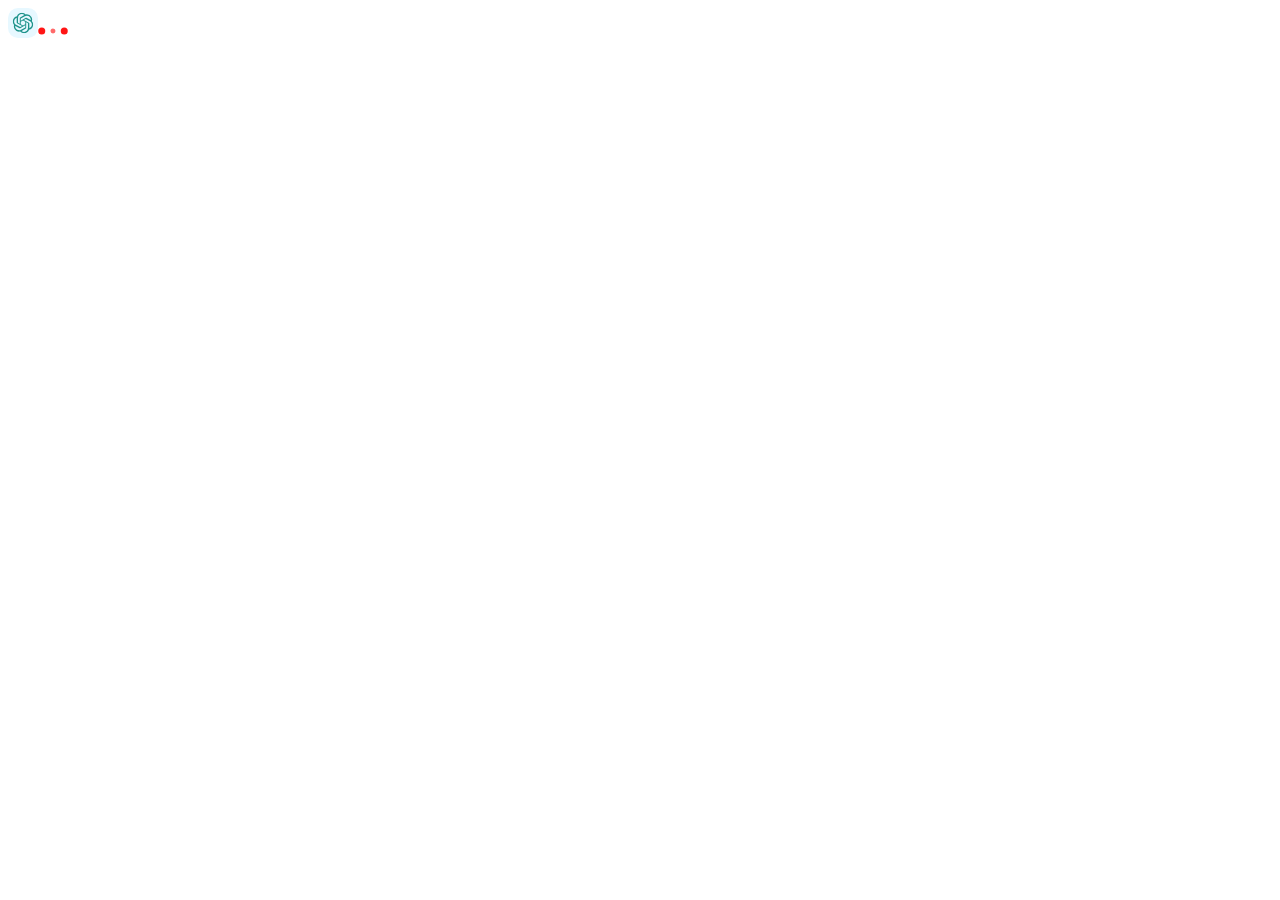
==== commit 43b86480: "Updates" ====
--- a/index.html
+++ b/index.html
@@ -1 +1 @@
-<!DOCTYPE html><html lang="en"><head><meta charSet="utf-8"/><link rel="stylesheet" href="/chatgptnexus/_next/static/css/cbfc412cab8c824e.css" data-precedence="next"/><link rel="stylesheet" href="/chatgptnexus/_next/static/css/68673ef1c6cd9c25.css" data-precedence="next"/><link rel="stylesheet" href="/chatgptnexus/_next/static/css/765ce86c7f30c399.css" data-precedence="next"/><script async="" src="https://pagead2.googlesyndication.com/pagead/js/adsbygoogle.js?client=ca-pub-5730948464152415" crossorigin="anonymous"></script><link rel="preload" href="/chatgptnexus/_next/static/chunks/webpack-2f1595ddd92cf7eb.js" as="script"/><link rel="preload" href="/chatgptnexus/_next/static/css/68673ef1c6cd9c25.css" as="script"/><link rel="preload" href="/chatgptnexus/_next/static/chunks/04b39fde-fc748145f696e48a.js" as="script"/><link rel="preload" href="/chatgptnexus/_next/static/chunks/main-app-85b5f9af87b81214.js" as="script"/><title>Chat GPT Nexus</title><meta name="description" content="Your personal ChatGPT Chat Bot."/><meta name="theme-color" media="(prefers-color-scheme: light)" content="#fafafa"/><meta name="theme-color" media="(prefers-color-scheme: dark)" content="#151515"/><meta name="viewport" content="width=device-width, initial-scale=1, maximum-scale=1"/><meta name="apple-mobile-web-app-capable" content="yes"/><meta name="apple-mobile-web-app-title" content="NextChat"/><meta name="apple-mobile-web-app-status-bar-style" content="default"/><meta name="config" content="{&quot;version&quot;:&quot;v2.10.1&quot;,&quot;commitDate&quot;:&quot;1708261482000&quot;,&quot;commitHash&quot;:&quot;4a585141ea1fa487f4999c906e8125f2a697200c&quot;,&quot;buildMode&quot;:&quot;export&quot;,&quot;isApp&quot;:true}"/><link rel="manifest" href="/chatgptnexus/site.webmanifest"/><script src="/chatgptnexus/serviceWorkerRegister.js" defer=""></script><script src="/chatgptnexus/_next/static/chunks/polyfills-78c92fac7aa8fdd8.js" noModule=""></script></head><body><div class="home_loading-content__7_JjP no-dark"><svg xmlns="http://www.w3.org/2000/svg" xmlns:xlink="http://www.w3.org/1999/xlink" width="30" height="30" fill="none"><defs><path id="bot_svg__a" d="M0 0h30v30H0z"></path><path id="bot_svg__c" d="M0 0h20.455v20.455H0z"></path></defs><g><rect fill="#E7F8FF" width="30" height="30" rx="10"></rect><mask id="bot_svg__b" fill="#fff"><use xlink:href="#bot_svg__a"></use></mask><g mask="url(#bot_svg__b)"><g transform="translate(4.773 4.773)"><mask id="bot_svg__d" fill="#fff"><use xlink:href="#bot_svg__c"></use></mask><g mask="url(#bot_svg__d)"><path fill-rule="evenodd" style="fill:#1f948c" d="M19.11 8.37c.17-.52.26-1.06.26-1.61 0-.9-.24-1.79-.71-2.57a5.24 5.24 0 0 0-4.53-2.59c-.37 0-.73.04-1.09.11A5.201 5.201 0 0 0 9.17 0h-.04C6.86 0 4.86 1.44 4.16 3.57A5.11 5.11 0 0 0 .71 6.04C.24 6.83 0 7.72 0 8.63c0 1.27.48 2.51 1.35 3.45-.18.52-.27 1.07-.27 1.61 0 .91.25 1.8.71 2.58 1.13 1.94 3.41 2.94 5.63 2.47a5.18 5.18 0 0 0 3.86 1.71h.05c2.26 0 4.27-1.44 4.97-3.57a5.132 5.132 0 0 0 3.45-2.47c.46-.78.7-1.67.7-2.58 0-1.28-.48-2.51-1.34-3.46ZM8.947 18.158c-.04.03-.08.05-.12.07.7.58 1.57.89 2.48.89h.01c2.14 0 3.88-1.72 3.88-3.83v-4.76c0-.02-.02-.04-.04-.05l-1.74-.99v5.75c0 .23-.13.45-.34.57l-4.13 2.35Zm-.67-1.153 4.17-2.38c.02-.01.03-.03.03-.05v-1.99l-5.04 2.87c-.21.12-.47.12-.68 0l-4.13-2.35c-.04-.02-.09-.06-.12-.07-.04.21-.06.43-.06.65 0 .67.18 1.33.52 1.92v-.01c.7 1.19 1.98 1.92 3.37 1.92.68 0 1.35-.18 1.94-.51ZM3.903 5.168v-.14c-.85.31-1.57.9-2.02 1.68a3.78 3.78 0 0 0-.52 1.91c0 1.37.74 2.64 1.94 3.33l4.17 2.37c.02.01.04.01.06 0l1.75-1-5.04-2.87a.64.64 0 0 1-.34-.57v-4.71Zm13.253 3.337-4.18-2.38c-.02 0-.04 0-.06.01l-1.74.99 5.04 2.87c.21.12.34.34.34.58v4.85c1.52-.56 2.54-1.99 2.54-3.6 0-1.37-.74-2.63-1.94-3.32ZM8.014 5.83c-.02.01-.03.03-.03.05v1.99L13.024 5a.692.692 0 0 1 .68 0l4.13 2.35c.04.02.08.05.12.07.03-.21.05-.43.05-.65 0-2.11-1.74-3.83-3.88-3.83-.68 0-1.35.18-1.94.51l-4.17 2.38Zm1.133-4.492c-2.15 0-3.89 1.72-3.89 3.83v4.76c0 .02.02.03.03.04l1.75 1v-5.75c0-.23.13-.45.34-.57l4.13-2.35c.04-.03.09-.06.12-.07-.7-.58-1.58-.89-2.48-.89ZM7.983 11.51l2.24 1.27 2.25-1.27V8.95l-2.25-1.28-2.24 1.28v2.56Z"></path></g></g></g></g></svg><svg xmlns="http://www.w3.org/2000/svg" width="30" height="14" fill="#fff" viewBox="0 0 120 30"><circle cx="15" cy="15" r="15" fill="var(--primary, red)"><animate attributeName="r" begin="0s" calcMode="linear" dur="0.8s" from="15" repeatCount="indefinite" to="15" values="15;9;15"></animate><animate attributeName="fill-opacity" begin="0s" calcMode="linear" dur="0.8s" from="1" repeatCount="indefinite" to="1" values="1;.5;1"></animate></circle><circle cx="60" cy="15" r="9" fill="var(--primary, red)" fill-opacity="0.3"><animate attributeName="r" begin="0s" calcMode="linear" dur="0.8s" from="9" repeatCount="indefinite" to="9" values="9;15;9"></animate><animate attributeName="fill-opacity" begin="0s" calcMode="linear" dur="0.8s" from="0.5" repeatCount="indefinite" to="0.5" values=".5;1;.5"></animate></circle><circle cx="105" cy="15" r="15" fill="var(--primary, red)"><animate attributeName="r" begin="0s" calcMode="linear" dur="0.8s" from="15" repeatCount="indefinite" to="15" values="15;9;15"></animate><animate attributeName="fill-opacity" begin="0s" calcMode="linear" dur="0.8s" from="1" repeatCount="indefinite" to="1" values="1;.5;1"></animate></circle></svg></div><script src="/chatgptnexus/_next/static/chunks/webpack-2f1595ddd92cf7eb.js" async=""></script><script src="/chatgptnexus/_next/static/css/68673ef1c6cd9c25.css" async=""></script><script src="/chatgptnexus/_next/static/chunks/04b39fde-fc748145f696e48a.js" async=""></script><script src="/chatgptnexus/_next/static/chunks/main-app-85b5f9af87b81214.js" async=""></script><script>(self.__next_f=self.__next_f||[]).push([0])</script><script>self.__next_f.push([1,"1:HL[\"/chatgptnexus/_next/static/css/cbfc412cab8c824e.css\",{\"as\":\"style\"}]\n0:\"$L2\"\n"])</script><script>self.__next_f.push([1,"3:HL[\"/chatgptnexus/_next/static/css/68673ef1c6cd9c25.css\",{\"as\":\"style\"}]\n4:HL[\"/chatgptnexus/_next/static/css/765ce86c7f30c399.css\",{\"as\":\"style\"}]\n"])</script><script>self.__next_f.push([1,"5:I{\"id\":2353,\"chunks\":[\"272:static/chunks/webpack-2f1595ddd92cf7eb.js\",\"629:static/chunks/04b39fde-fc748145f696e48a.js\"],\"name\":\"default\",\"async\":false}\n7:I{\"id\":7330,\"chunks\":[\"272:static/chunks/webpack-2f1595ddd92cf7eb.js\",\"629:static/chunks/04b39fde-fc748145f696e48a.js\"],\"name\":\"\",\"async\":false}\n9:I{\"id\":9180,\"chunks\":[\"272:static/chunks/webpack-2f1595ddd92cf7eb.js\",\"629:static/chunks/04b39fde-fc748145f696e48a.js\"],\"name\":\"default\",\"async\":false}\na:I{\"id\":2306,\"chunks\":[\"272:static/chunks/webpack-2f1595"])</script><script>self.__next_f.push([1,"ddd92cf7eb.js\",\"629:static/chunks/04b39fde-fc748145f696e48a.js\"],\"name\":\"default\",\"async\":false}\n"])</script><script>self.__next_f.push([1,"2:[[[\"$\",\"link\",\"0\",{\"rel\":\"stylesheet\",\"href\":\"/chatgptnexus/_next/static/css/cbfc412cab8c824e.css\",\"precedence\":\"next\"}]],[\"$\",\"$L5\",null,{\"buildId\":\"YbpZSMVc3BUyo8zLJU8Jb\",\"assetPrefix\":\"/chatgptnexus\",\"initialCanonicalUrl\":\"/\",\"initialTree\":[\"\",{\"children\":[\"__PAGE__\",{}]},\"$undefined\",\"$undefined\",true],\"initialHead\":[\"$L6\",null],\"globalErrorComponent\":\"$7\",\"notFound\":[\"$\",\"html\",null,{\"lang\":\"en\",\"children\":[[\"$\",\"head\",null,{\"children\":[[\"$\",\"meta\",null,{\"name\":\"config\",\"content\":\"{\\\"version\\\":\\\"v2.10.1\\\",\\\"commitDate\\\":\\\"1708261482000\\\",\\\"commitHash\\\":\\\"4a585141ea1fa487f4999c906e8125f2a697200c\\\",\\\"buildMode\\\":\\\"export\\\",\\\"isApp\\\":true}\"}],[\"$\",\"link\",null,{\"rel\":\"manifest\",\"href\":\"/chatgptnexus/site.webmanifest\"}],[\"$\",\"script\",null,{\"async\":true,\"src\":\"https://pagead2.googlesyndication.com/pagead/js/adsbygoogle.js?client=ca-pub-5730948464152415\",\"crossOrigin\":\"anonymous\"}],[\"$\",\"script\",null,{\"src\":\"/chatgptnexus/serviceWorkerRegister.js\",\"defer\":true}]]}],[\"$\",\"body\",null,{\"children\":[[\"$L8\",\"$undefined\",[[\"$\",\"title\",null,{\"children\":\"404: This page could not be found.\"}],[\"$\",\"div\",null,{\"style\":{\"fontFamily\":\"system-ui,\\\"Segoe UI\\\",Roboto,Helvetica,Arial,sans-serif,\\\"Apple Color Emoji\\\",\\\"Segoe UI Emoji\\\"\",\"height\":\"100vh\",\"textAlign\":\"center\",\"display\":\"flex\",\"flexDirection\":\"column\",\"alignItems\":\"center\",\"justifyContent\":\"center\"},\"children\":[\"$\",\"div\",null,{\"children\":[[\"$\",\"style\",null,{\"dangerouslySetInnerHTML\":{\"__html\":\"body{color:#000;background:#fff;margin:0}.next-error-h1{border-right:1px solid rgba(0,0,0,.3)}@media (prefers-color-scheme:dark){body{color:#fff;background:#000}.next-error-h1{border-right:1px solid rgba(255,255,255,.3)}}\"}}],[\"$\",\"h1\",null,{\"className\":\"next-error-h1\",\"style\":{\"display\":\"inline-block\",\"margin\":\"0 20px 0 0\",\"padding\":\"0 23px 0 0\",\"fontSize\":24,\"fontWeight\":500,\"verticalAlign\":\"top\",\"lineHeight\":\"49px\"},\"children\":\"404\"}],[\"$\",\"div\",null,{\"style\":{\"display\":\"inline-block\"},\"children\":[\"$\",\"h2\",null,{\"style\":{\"fontSize\":14,\"fontWeight\":400,\"lineHeight\":\"49px\",\"margin\":0},\"children\":\"This page could not be found.\"}]}]]}]}]]],false]}]]}],\"asNotFound\":false,\"children\":[[\"$\",\"html\",null,{\"lang\":\"en\",\"children\":[[\"$\",\"head\",null,{\"children\":[[\"$\",\"meta\",null,{\"name\":\"config\",\"content\":\"{\\\"version\\\":\\\"v2.10.1\\\",\\\"commitDate\\\":\\\"1708261482000\\\",\\\"commitHash\\\":\\\"4a585141ea1fa487f4999c906e8125f2a697200c\\\",\\\"buildMode\\\":\\\"export\\\",\\\"isApp\\\":true}\"}],[\"$\",\"link\",null,{\"rel\":\"manifest\",\"href\":\"/chatgptnexus/site.webmanifest\"}],[\"$\",\"script\",null,{\"async\":true,\"src\":\"https://pagead2.googlesyndication.com/pagead/js/adsbygoogle.js?client=ca-pub-5730948464152415\",\"crossOrigin\":\"anonymous\"}],[\"$\",\"script\",null,{\"src\":\"/chatgptnexus/serviceWorkerRegister.js\",\"defer\":true}]]}],[\"$\",\"body\",null,{\"children\":[[\"$\",\"$L9\",null,{\"parallelRouterKey\":\"children\",\"segmentPath\":[\"children\"],\"error\":\"$undefined\",\"errorStyles\":\"$undefined\",\"loading\":\"$undefined\",\"loadingStyles\":\"$undefined\",\"hasLoading\":false,\"template\":[\"$\",\"$La\",null,{}],\"templateStyles\":\"$undefined\",\"notFound\":\"$undefined\",\"notFoundStyles\":\"$undefined\",\"childProp\":{\"current\":[\"$Lb\",null],\"segment\":\"__PAGE__\"},\"styles\":[[\"$\",\"link\",\"0\",{\"rel\":\"stylesheet\",\"href\":\"/chatgptnexus/_next/static/css/68673ef1c6cd9c25.css\",\"precedence\":\"next\"}],[\"$\",\"link\",\"1\",{\"rel\":\"stylesheet\",\"href\":\"/chatgptnexus/_next/static/css/765ce86c7f30c399.css\",\"precedence\":\"next\"}]]}],false]}]]}],null]}]]\n"])</script><script>self.__next_f.push([1,"c:I{\"id\":9034,\"chunks\":[\"629:static/chunks/04b39fde-fc748145f696e48a.js\",\"931:static/chunks/app/page-00f31fe2e667f9ff.js\"],\"name\":\"Home\",\"async\":false}\nb:[[\"$\",\"$Lc\",null,{}],false]\n8:[[\"$\",\"meta\",\"0\",{\"charSet\":\"utf-8\"}],[\"$\",\"meta\",\"1\",{\"name\":\"viewport\",\"content\":\"width=device-width, initial-scale=1\"}]]\n"])</script><script>self.__next_f.push([1,"6:[[\"$\",\"meta\",\"0\",{\"charSet\":\"utf-8\"}],[\"$\",\"title\",\"1\",{\"children\":\"Chat GPT Nexus\"}],[\"$\",\"meta\",\"2\",{\"name\":\"description\",\"content\":\"Your personal ChatGPT Chat Bot.\"}],[\"$\",\"meta\",\"3\",{\"name\":\"theme-color\",\"media\":\"(prefers-color-scheme: light)\",\"content\":\"#fafafa\"}],[\"$\",\"meta\",\"4\",{\"name\":\"theme-color\",\"media\":\"(prefers-color-scheme: dark)\",\"content\":\"#151515\"}],[\"$\",\"meta\",\"5\",{\"name\":\"viewport\",\"content\":\"width=device-width, initial-scale=1, maximum-scale=1\"}],[\"$\",\"meta\",\"6\",{\"name\":\"apple-mobile-web-app-capable\",\"content\":\"yes\"}],[\"$\",\"meta\",\"7\",{\"name\":\"apple-mobile-web-app-title\",\"content\":\"NextChat\"}],[\"$\",\"meta\",\"8\",{\"name\":\"apple-mobile-web-app-status-bar-style\",\"content\":\"default\"}]]\n"])</script></body></html>+<!DOCTYPE html><html lang="en"><head><meta charSet="utf-8"/><link rel="stylesheet" href="/chatgptnexus/_next/static/css/cbfc412cab8c824e.css" data-precedence="next"/><link rel="stylesheet" href="/chatgptnexus/_next/static/css/68673ef1c6cd9c25.css" data-precedence="next"/><link rel="stylesheet" href="/chatgptnexus/_next/static/css/eb0ac87bdd246727.css" data-precedence="next"/><script async="" src="https://pagead2.googlesyndication.com/pagead/js/adsbygoogle.js?client=ca-pub-5730948464152415" crossorigin="anonymous"></script><link rel="preload" href="/chatgptnexus/_next/static/chunks/webpack-1039d9532a61fb13.js" as="script"/><link rel="preload" href="/chatgptnexus/_next/static/css/68673ef1c6cd9c25.css" as="script"/><link rel="preload" href="/chatgptnexus/_next/static/chunks/04b39fde-fc748145f696e48a.js" as="script"/><link rel="preload" href="/chatgptnexus/_next/static/chunks/main-app-f4ea9b4b5f119080.js" as="script"/><title>Chat GPT Nexus</title><meta name="description" content="Your personal ChatGPT Chat Bot."/><meta name="theme-color" media="(prefers-color-scheme: light)" content="#fafafa"/><meta name="theme-color" media="(prefers-color-scheme: dark)" content="#151515"/><meta name="viewport" content="width=device-width, initial-scale=1, maximum-scale=1"/><meta name="apple-mobile-web-app-capable" content="yes"/><meta name="apple-mobile-web-app-title" content="NextChat"/><meta name="apple-mobile-web-app-status-bar-style" content="default"/><meta name="config" content="{&quot;version&quot;:&quot;v2.10.1&quot;,&quot;commitDate&quot;:&quot;1708261482000&quot;,&quot;commitHash&quot;:&quot;4a585141ea1fa487f4999c906e8125f2a697200c&quot;,&quot;buildMode&quot;:&quot;export&quot;,&quot;isApp&quot;:true}"/><link rel="manifest" href="/chatgptnexus/site.webmanifest"/><script src="/chatgptnexus/serviceWorkerRegister.js" defer=""></script><script src="/chatgptnexus/_next/static/chunks/polyfills-78c92fac7aa8fdd8.js" noModule=""></script></head><body><div class="home_loading-content__7_JjP no-dark"><svg xmlns="http://www.w3.org/2000/svg" xmlns:xlink="http://www.w3.org/1999/xlink" width="30" height="30" fill="none"><defs><path id="bot_svg__a" d="M0 0h30v30H0z"></path><path id="bot_svg__c" d="M0 0h20.455v20.455H0z"></path></defs><g><rect fill="#E7F8FF" width="30" height="30" rx="10"></rect><mask id="bot_svg__b" fill="#fff"><use xlink:href="#bot_svg__a"></use></mask><g mask="url(#bot_svg__b)"><g transform="translate(4.773 4.773)"><mask id="bot_svg__d" fill="#fff"><use xlink:href="#bot_svg__c"></use></mask><g mask="url(#bot_svg__d)"><path fill-rule="evenodd" style="fill:#1f948c" d="M19.11 8.37c.17-.52.26-1.06.26-1.61 0-.9-.24-1.79-.71-2.57a5.24 5.24 0 0 0-4.53-2.59c-.37 0-.73.04-1.09.11A5.201 5.201 0 0 0 9.17 0h-.04C6.86 0 4.86 1.44 4.16 3.57A5.11 5.11 0 0 0 .71 6.04C.24 6.83 0 7.72 0 8.63c0 1.27.48 2.51 1.35 3.45-.18.52-.27 1.07-.27 1.61 0 .91.25 1.8.71 2.58 1.13 1.94 3.41 2.94 5.63 2.47a5.18 5.18 0 0 0 3.86 1.71h.05c2.26 0 4.27-1.44 4.97-3.57a5.132 5.132 0 0 0 3.45-2.47c.46-.78.7-1.67.7-2.58 0-1.28-.48-2.51-1.34-3.46ZM8.947 18.158c-.04.03-.08.05-.12.07.7.58 1.57.89 2.48.89h.01c2.14 0 3.88-1.72 3.88-3.83v-4.76c0-.02-.02-.04-.04-.05l-1.74-.99v5.75c0 .23-.13.45-.34.57l-4.13 2.35Zm-.67-1.153 4.17-2.38c.02-.01.03-.03.03-.05v-1.99l-5.04 2.87c-.21.12-.47.12-.68 0l-4.13-2.35c-.04-.02-.09-.06-.12-.07-.04.21-.06.43-.06.65 0 .67.18 1.33.52 1.92v-.01c.7 1.19 1.98 1.92 3.37 1.92.68 0 1.35-.18 1.94-.51ZM3.903 5.168v-.14c-.85.31-1.57.9-2.02 1.68a3.78 3.78 0 0 0-.52 1.91c0 1.37.74 2.64 1.94 3.33l4.17 2.37c.02.01.04.01.06 0l1.75-1-5.04-2.87a.64.64 0 0 1-.34-.57v-4.71Zm13.253 3.337-4.18-2.38c-.02 0-.04 0-.06.01l-1.74.99 5.04 2.87c.21.12.34.34.34.58v4.85c1.52-.56 2.54-1.99 2.54-3.6 0-1.37-.74-2.63-1.94-3.32ZM8.014 5.83c-.02.01-.03.03-.03.05v1.99L13.024 5a.692.692 0 0 1 .68 0l4.13 2.35c.04.02.08.05.12.07.03-.21.05-.43.05-.65 0-2.11-1.74-3.83-3.88-3.83-.68 0-1.35.18-1.94.51l-4.17 2.38Zm1.133-4.492c-2.15 0-3.89 1.72-3.89 3.83v4.76c0 .02.02.03.03.04l1.75 1v-5.75c0-.23.13-.45.34-.57l4.13-2.35c.04-.03.09-.06.12-.07-.7-.58-1.58-.89-2.48-.89ZM7.983 11.51l2.24 1.27 2.25-1.27V8.95l-2.25-1.28-2.24 1.28v2.56Z"></path></g></g></g></g></svg><svg xmlns="http://www.w3.org/2000/svg" width="30" height="14" fill="#fff" viewBox="0 0 120 30"><circle cx="15" cy="15" r="15" fill="var(--primary, red)"><animate attributeName="r" begin="0s" calcMode="linear" dur="0.8s" from="15" repeatCount="indefinite" to="15" values="15;9;15"></animate><animate attributeName="fill-opacity" begin="0s" calcMode="linear" dur="0.8s" from="1" repeatCount="indefinite" to="1" values="1;.5;1"></animate></circle><circle cx="60" cy="15" r="9" fill="var(--primary, red)" fill-opacity="0.3"><animate attributeName="r" begin="0s" calcMode="linear" dur="0.8s" from="9" repeatCount="indefinite" to="9" values="9;15;9"></animate><animate attributeName="fill-opacity" begin="0s" calcMode="linear" dur="0.8s" from="0.5" repeatCount="indefinite" to="0.5" values=".5;1;.5"></animate></circle><circle cx="105" cy="15" r="15" fill="var(--primary, red)"><animate attributeName="r" begin="0s" calcMode="linear" dur="0.8s" from="15" repeatCount="indefinite" to="15" values="15;9;15"></animate><animate attributeName="fill-opacity" begin="0s" calcMode="linear" dur="0.8s" from="1" repeatCount="indefinite" to="1" values="1;.5;1"></animate></circle></svg></div><script src="/chatgptnexus/_next/static/chunks/webpack-1039d9532a61fb13.js" async=""></script><script src="/chatgptnexus/_next/static/css/68673ef1c6cd9c25.css" async=""></script><script src="/chatgptnexus/_next/static/chunks/04b39fde-fc748145f696e48a.js" async=""></script><script src="/chatgptnexus/_next/static/chunks/main-app-f4ea9b4b5f119080.js" async=""></script><script>(self.__next_f=self.__next_f||[]).push([0])</script><script>self.__next_f.push([1,"1:HL[\"/chatgptnexus/_next/static/css/cbfc412cab8c824e.css\",{\"as\":\"style\"}]\n0:\"$L2\"\n"])</script><script>self.__next_f.push([1,"3:HL[\"/chatgptnexus/_next/static/css/68673ef1c6cd9c25.css\",{\"as\":\"style\"}]\n4:HL[\"/chatgptnexus/_next/static/css/eb0ac87bdd246727.css\",{\"as\":\"style\"}]\n"])</script><script>self.__next_f.push([1,"5:I{\"id\":2353,\"chunks\":[\"272:static/chunks/webpack-1039d9532a61fb13.js\",\"629:static/chunks/04b39fde-fc748145f696e48a.js\"],\"name\":\"default\",\"async\":false}\n7:I{\"id\":7330,\"chunks\":[\"272:static/chunks/webpack-1039d9532a61fb13.js\",\"629:static/chunks/04b39fde-fc748145f696e48a.js\"],\"name\":\"\",\"async\":false}\n9:I{\"id\":9180,\"chunks\":[\"272:static/chunks/webpack-1039d9532a61fb13.js\",\"629:static/chunks/04b39fde-fc748145f696e48a.js\"],\"name\":\"default\",\"async\":false}\na:I{\"id\":2306,\"chunks\":[\"272:static/chunks/webpack-1039d9"])</script><script>self.__next_f.push([1,"532a61fb13.js\",\"629:static/chunks/04b39fde-fc748145f696e48a.js\"],\"name\":\"default\",\"async\":false}\n"])</script><script>self.__next_f.push([1,"2:[[[\"$\",\"link\",\"0\",{\"rel\":\"stylesheet\",\"href\":\"/chatgptnexus/_next/static/css/cbfc412cab8c824e.css\",\"precedence\":\"next\"}]],[\"$\",\"$L5\",null,{\"buildId\":\"5uYeUAsGU_c0s7BCqzcRq\",\"assetPrefix\":\"/chatgptnexus\",\"initialCanonicalUrl\":\"/\",\"initialTree\":[\"\",{\"children\":[\"__PAGE__\",{}]},\"$undefined\",\"$undefined\",true],\"initialHead\":[\"$L6\",null],\"globalErrorComponent\":\"$7\",\"notFound\":[\"$\",\"html\",null,{\"lang\":\"en\",\"children\":[[\"$\",\"head\",null,{\"children\":[[\"$\",\"meta\",null,{\"name\":\"config\",\"content\":\"{\\\"version\\\":\\\"v2.10.1\\\",\\\"commitDate\\\":\\\"1708261482000\\\",\\\"commitHash\\\":\\\"4a585141ea1fa487f4999c906e8125f2a697200c\\\",\\\"buildMode\\\":\\\"export\\\",\\\"isApp\\\":true}\"}],[\"$\",\"link\",null,{\"rel\":\"manifest\",\"href\":\"/chatgptnexus/site.webmanifest\"}],[\"$\",\"script\",null,{\"async\":true,\"src\":\"https://pagead2.googlesyndication.com/pagead/js/adsbygoogle.js?client=ca-pub-5730948464152415\",\"crossOrigin\":\"anonymous\"}],[\"$\",\"script\",null,{\"src\":\"/chatgptnexus/serviceWorkerRegister.js\",\"defer\":true}]]}],[\"$\",\"body\",null,{\"children\":[[\"$L8\",\"$undefined\",[[\"$\",\"title\",null,{\"children\":\"404: This page could not be found.\"}],[\"$\",\"div\",null,{\"style\":{\"fontFamily\":\"system-ui,\\\"Segoe UI\\\",Roboto,Helvetica,Arial,sans-serif,\\\"Apple Color Emoji\\\",\\\"Segoe UI Emoji\\\"\",\"height\":\"100vh\",\"textAlign\":\"center\",\"display\":\"flex\",\"flexDirection\":\"column\",\"alignItems\":\"center\",\"justifyContent\":\"center\"},\"children\":[\"$\",\"div\",null,{\"children\":[[\"$\",\"style\",null,{\"dangerouslySetInnerHTML\":{\"__html\":\"body{color:#000;background:#fff;margin:0}.next-error-h1{border-right:1px solid rgba(0,0,0,.3)}@media (prefers-color-scheme:dark){body{color:#fff;background:#000}.next-error-h1{border-right:1px solid rgba(255,255,255,.3)}}\"}}],[\"$\",\"h1\",null,{\"className\":\"next-error-h1\",\"style\":{\"display\":\"inline-block\",\"margin\":\"0 20px 0 0\",\"padding\":\"0 23px 0 0\",\"fontSize\":24,\"fontWeight\":500,\"verticalAlign\":\"top\",\"lineHeight\":\"49px\"},\"children\":\"404\"}],[\"$\",\"div\",null,{\"style\":{\"display\":\"inline-block\"},\"children\":[\"$\",\"h2\",null,{\"style\":{\"fontSize\":14,\"fontWeight\":400,\"lineHeight\":\"49px\",\"margin\":0},\"children\":\"This page could not be found.\"}]}]]}]}]]],false]}]]}],\"asNotFound\":false,\"children\":[[\"$\",\"html\",null,{\"lang\":\"en\",\"children\":[[\"$\",\"head\",null,{\"children\":[[\"$\",\"meta\",null,{\"name\":\"config\",\"content\":\"{\\\"version\\\":\\\"v2.10.1\\\",\\\"commitDate\\\":\\\"1708261482000\\\",\\\"commitHash\\\":\\\"4a585141ea1fa487f4999c906e8125f2a697200c\\\",\\\"buildMode\\\":\\\"export\\\",\\\"isApp\\\":true}\"}],[\"$\",\"link\",null,{\"rel\":\"manifest\",\"href\":\"/chatgptnexus/site.webmanifest\"}],[\"$\",\"script\",null,{\"async\":true,\"src\":\"https://pagead2.googlesyndication.com/pagead/js/adsbygoogle.js?client=ca-pub-5730948464152415\",\"crossOrigin\":\"anonymous\"}],[\"$\",\"script\",null,{\"src\":\"/chatgptnexus/serviceWorkerRegister.js\",\"defer\":true}]]}],[\"$\",\"body\",null,{\"children\":[[\"$\",\"$L9\",null,{\"parallelRouterKey\":\"children\",\"segmentPath\":[\"children\"],\"error\":\"$undefined\",\"errorStyles\":\"$undefined\",\"loading\":\"$undefined\",\"loadingStyles\":\"$undefined\",\"hasLoading\":false,\"template\":[\"$\",\"$La\",null,{}],\"templateStyles\":\"$undefined\",\"notFound\":\"$undefined\",\"notFoundStyles\":\"$undefined\",\"childProp\":{\"current\":[\"$Lb\",null],\"segment\":\"__PAGE__\"},\"styles\":[[\"$\",\"link\",\"0\",{\"rel\":\"stylesheet\",\"href\":\"/chatgptnexus/_next/static/css/68673ef1c6cd9c25.css\",\"precedence\":\"next\"}],[\"$\",\"link\",\"1\",{\"rel\":\"stylesheet\",\"href\":\"/chatgptnexus/_next/static/css/eb0ac87bdd246727.css\",\"precedence\":\"next\"}]]}],false]}]]}],null]}]]\n"])</script><script>self.__next_f.push([1,"c:I{\"id\":9034,\"chunks\":[\"629:static/chunks/04b39fde-fc748145f696e48a.js\",\"931:static/chunks/app/page-3c2638b9c41d9f24.js\"],\"name\":\"Home\",\"async\":false}\nb:[[\"$\",\"$Lc\",null,{}],false]\n8:[[\"$\",\"meta\",\"0\",{\"charSet\":\"utf-8\"}],[\"$\",\"meta\",\"1\",{\"name\":\"viewport\",\"content\":\"width=device-width, initial-scale=1\"}]]\n"])</script><script>self.__next_f.push([1,"6:[[\"$\",\"meta\",\"0\",{\"charSet\":\"utf-8\"}],[\"$\",\"title\",\"1\",{\"children\":\"Chat GPT Nexus\"}],[\"$\",\"meta\",\"2\",{\"name\":\"description\",\"content\":\"Your personal ChatGPT Chat Bot.\"}],[\"$\",\"meta\",\"3\",{\"name\":\"theme-color\",\"media\":\"(prefers-color-scheme: light)\",\"content\":\"#fafafa\"}],[\"$\",\"meta\",\"4\",{\"name\":\"theme-color\",\"media\":\"(prefers-color-scheme: dark)\",\"content\":\"#151515\"}],[\"$\",\"meta\",\"5\",{\"name\":\"viewport\",\"content\":\"width=device-width, initial-scale=1, maximum-scale=1\"}],[\"$\",\"meta\",\"6\",{\"name\":\"apple-mobile-web-app-capable\",\"content\":\"yes\"}],[\"$\",\"meta\",\"7\",{\"name\":\"apple-mobile-web-app-title\",\"content\":\"NextChat\"}],[\"$\",\"meta\",\"8\",{\"name\":\"apple-mobile-web-app-status-bar-style\",\"content\":\"default\"}]]\n"])</script></body></html>
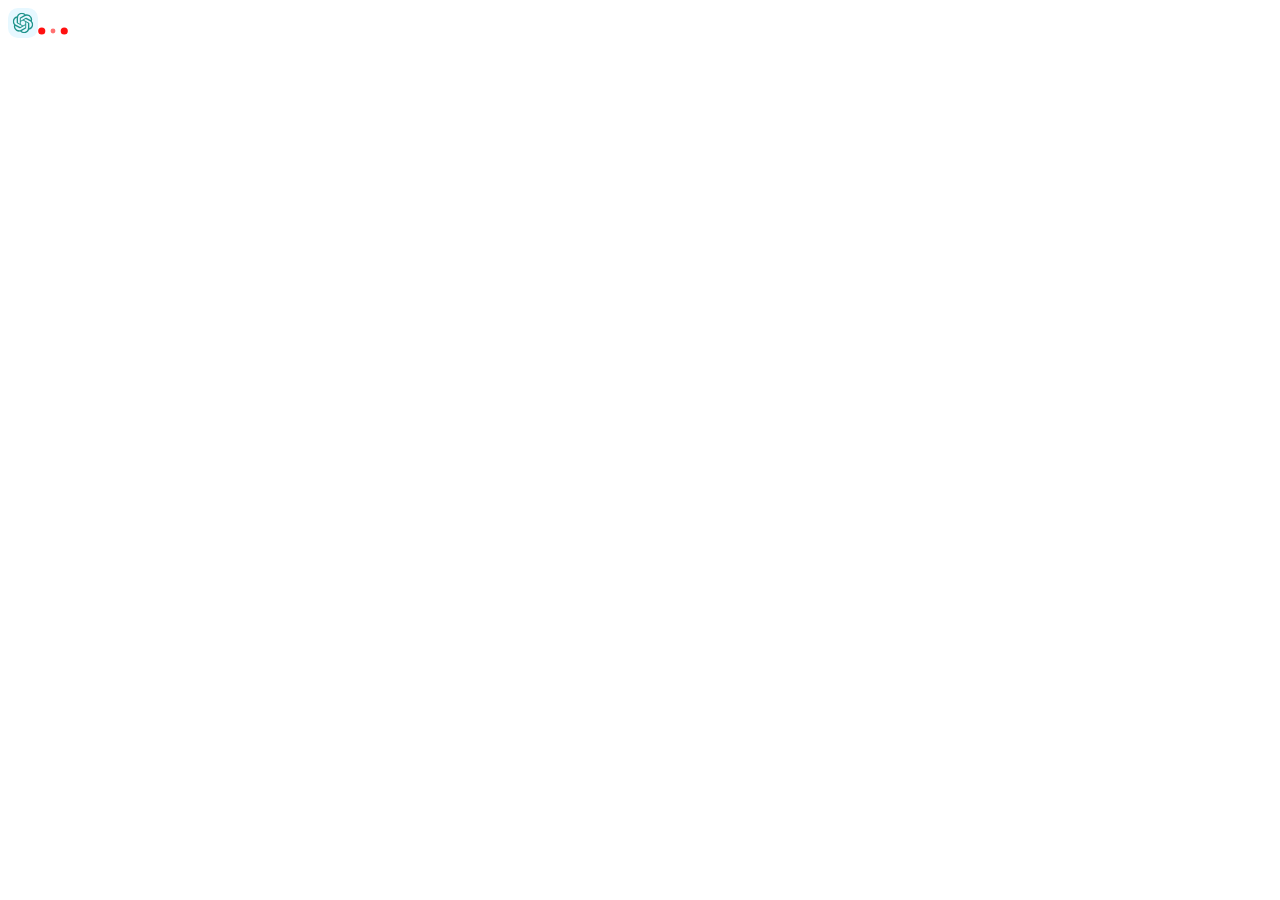
==== commit 083164e4: "Updates" ====
--- a/index.html
+++ b/index.html
@@ -1 +1 @@
-<!DOCTYPE html><html lang="en"><head><meta charSet="utf-8"/><link rel="stylesheet" href="/chatgptnexus/_next/static/css/cbfc412cab8c824e.css" data-precedence="next"/><link rel="stylesheet" href="/chatgptnexus/_next/static/css/68673ef1c6cd9c25.css" data-precedence="next"/><link rel="stylesheet" href="/chatgptnexus/_next/static/css/eb0ac87bdd246727.css" data-precedence="next"/><script async="" src="https://pagead2.googlesyndication.com/pagead/js/adsbygoogle.js?client=ca-pub-5730948464152415" crossorigin="anonymous"></script><link rel="preload" href="/chatgptnexus/_next/static/chunks/webpack-1039d9532a61fb13.js" as="script"/><link rel="preload" href="/chatgptnexus/_next/static/css/68673ef1c6cd9c25.css" as="script"/><link rel="preload" href="/chatgptnexus/_next/static/chunks/04b39fde-fc748145f696e48a.js" as="script"/><link rel="preload" href="/chatgptnexus/_next/static/chunks/main-app-f4ea9b4b5f119080.js" as="script"/><title>Chat GPT Nexus</title><meta name="description" content="Your personal ChatGPT Chat Bot."/><meta name="theme-color" media="(prefers-color-scheme: light)" content="#fafafa"/><meta name="theme-color" media="(prefers-color-scheme: dark)" content="#151515"/><meta name="viewport" content="width=device-width, initial-scale=1, maximum-scale=1"/><meta name="apple-mobile-web-app-capable" content="yes"/><meta name="apple-mobile-web-app-title" content="NextChat"/><meta name="apple-mobile-web-app-status-bar-style" content="default"/><meta name="config" content="{&quot;version&quot;:&quot;v2.10.1&quot;,&quot;commitDate&quot;:&quot;1708261482000&quot;,&quot;commitHash&quot;:&quot;4a585141ea1fa487f4999c906e8125f2a697200c&quot;,&quot;buildMode&quot;:&quot;export&quot;,&quot;isApp&quot;:true}"/><link rel="manifest" href="/chatgptnexus/site.webmanifest"/><script src="/chatgptnexus/serviceWorkerRegister.js" defer=""></script><script src="/chatgptnexus/_next/static/chunks/polyfills-78c92fac7aa8fdd8.js" noModule=""></script></head><body><div class="home_loading-content__7_JjP no-dark"><svg xmlns="http://www.w3.org/2000/svg" xmlns:xlink="http://www.w3.org/1999/xlink" width="30" height="30" fill="none"><defs><path id="bot_svg__a" d="M0 0h30v30H0z"></path><path id="bot_svg__c" d="M0 0h20.455v20.455H0z"></path></defs><g><rect fill="#E7F8FF" width="30" height="30" rx="10"></rect><mask id="bot_svg__b" fill="#fff"><use xlink:href="#bot_svg__a"></use></mask><g mask="url(#bot_svg__b)"><g transform="translate(4.773 4.773)"><mask id="bot_svg__d" fill="#fff"><use xlink:href="#bot_svg__c"></use></mask><g mask="url(#bot_svg__d)"><path fill-rule="evenodd" style="fill:#1f948c" d="M19.11 8.37c.17-.52.26-1.06.26-1.61 0-.9-.24-1.79-.71-2.57a5.24 5.24 0 0 0-4.53-2.59c-.37 0-.73.04-1.09.11A5.201 5.201 0 0 0 9.17 0h-.04C6.86 0 4.86 1.44 4.16 3.57A5.11 5.11 0 0 0 .71 6.04C.24 6.83 0 7.72 0 8.63c0 1.27.48 2.51 1.35 3.45-.18.52-.27 1.07-.27 1.61 0 .91.25 1.8.71 2.58 1.13 1.94 3.41 2.94 5.63 2.47a5.18 5.18 0 0 0 3.86 1.71h.05c2.26 0 4.27-1.44 4.97-3.57a5.132 5.132 0 0 0 3.45-2.47c.46-.78.7-1.67.7-2.58 0-1.28-.48-2.51-1.34-3.46ZM8.947 18.158c-.04.03-.08.05-.12.07.7.58 1.57.89 2.48.89h.01c2.14 0 3.88-1.72 3.88-3.83v-4.76c0-.02-.02-.04-.04-.05l-1.74-.99v5.75c0 .23-.13.45-.34.57l-4.13 2.35Zm-.67-1.153 4.17-2.38c.02-.01.03-.03.03-.05v-1.99l-5.04 2.87c-.21.12-.47.12-.68 0l-4.13-2.35c-.04-.02-.09-.06-.12-.07-.04.21-.06.43-.06.65 0 .67.18 1.33.52 1.92v-.01c.7 1.19 1.98 1.92 3.37 1.92.68 0 1.35-.18 1.94-.51ZM3.903 5.168v-.14c-.85.31-1.57.9-2.02 1.68a3.78 3.78 0 0 0-.52 1.91c0 1.37.74 2.64 1.94 3.33l4.17 2.37c.02.01.04.01.06 0l1.75-1-5.04-2.87a.64.64 0 0 1-.34-.57v-4.71Zm13.253 3.337-4.18-2.38c-.02 0-.04 0-.06.01l-1.74.99 5.04 2.87c.21.12.34.34.34.58v4.85c1.52-.56 2.54-1.99 2.54-3.6 0-1.37-.74-2.63-1.94-3.32ZM8.014 5.83c-.02.01-.03.03-.03.05v1.99L13.024 5a.692.692 0 0 1 .68 0l4.13 2.35c.04.02.08.05.12.07.03-.21.05-.43.05-.65 0-2.11-1.74-3.83-3.88-3.83-.68 0-1.35.18-1.94.51l-4.17 2.38Zm1.133-4.492c-2.15 0-3.89 1.72-3.89 3.83v4.76c0 .02.02.03.03.04l1.75 1v-5.75c0-.23.13-.45.34-.57l4.13-2.35c.04-.03.09-.06.12-.07-.7-.58-1.58-.89-2.48-.89ZM7.983 11.51l2.24 1.27 2.25-1.27V8.95l-2.25-1.28-2.24 1.28v2.56Z"></path></g></g></g></g></svg><svg xmlns="http://www.w3.org/2000/svg" width="30" height="14" fill="#fff" viewBox="0 0 120 30"><circle cx="15" cy="15" r="15" fill="var(--primary, red)"><animate attributeName="r" begin="0s" calcMode="linear" dur="0.8s" from="15" repeatCount="indefinite" to="15" values="15;9;15"></animate><animate attributeName="fill-opacity" begin="0s" calcMode="linear" dur="0.8s" from="1" repeatCount="indefinite" to="1" values="1;.5;1"></animate></circle><circle cx="60" cy="15" r="9" fill="var(--primary, red)" fill-opacity="0.3"><animate attributeName="r" begin="0s" calcMode="linear" dur="0.8s" from="9" repeatCount="indefinite" to="9" values="9;15;9"></animate><animate attributeName="fill-opacity" begin="0s" calcMode="linear" dur="0.8s" from="0.5" repeatCount="indefinite" to="0.5" values=".5;1;.5"></animate></circle><circle cx="105" cy="15" r="15" fill="var(--primary, red)"><animate attributeName="r" begin="0s" calcMode="linear" dur="0.8s" from="15" repeatCount="indefinite" to="15" values="15;9;15"></animate><animate attributeName="fill-opacity" begin="0s" calcMode="linear" dur="0.8s" from="1" repeatCount="indefinite" to="1" values="1;.5;1"></animate></circle></svg></div><script src="/chatgptnexus/_next/static/chunks/webpack-1039d9532a61fb13.js" async=""></script><script src="/chatgptnexus/_next/static/css/68673ef1c6cd9c25.css" async=""></script><script src="/chatgptnexus/_next/static/chunks/04b39fde-fc748145f696e48a.js" async=""></script><script src="/chatgptnexus/_next/static/chunks/main-app-f4ea9b4b5f119080.js" async=""></script><script>(self.__next_f=self.__next_f||[]).push([0])</script><script>self.__next_f.push([1,"1:HL[\"/chatgptnexus/_next/static/css/cbfc412cab8c824e.css\",{\"as\":\"style\"}]\n0:\"$L2\"\n"])</script><script>self.__next_f.push([1,"3:HL[\"/chatgptnexus/_next/static/css/68673ef1c6cd9c25.css\",{\"as\":\"style\"}]\n4:HL[\"/chatgptnexus/_next/static/css/eb0ac87bdd246727.css\",{\"as\":\"style\"}]\n"])</script><script>self.__next_f.push([1,"5:I{\"id\":2353,\"chunks\":[\"272:static/chunks/webpack-1039d9532a61fb13.js\",\"629:static/chunks/04b39fde-fc748145f696e48a.js\"],\"name\":\"default\",\"async\":false}\n7:I{\"id\":7330,\"chunks\":[\"272:static/chunks/webpack-1039d9532a61fb13.js\",\"629:static/chunks/04b39fde-fc748145f696e48a.js\"],\"name\":\"\",\"async\":false}\n9:I{\"id\":9180,\"chunks\":[\"272:static/chunks/webpack-1039d9532a61fb13.js\",\"629:static/chunks/04b39fde-fc748145f696e48a.js\"],\"name\":\"default\",\"async\":false}\na:I{\"id\":2306,\"chunks\":[\"272:static/chunks/webpack-1039d9"])</script><script>self.__next_f.push([1,"532a61fb13.js\",\"629:static/chunks/04b39fde-fc748145f696e48a.js\"],\"name\":\"default\",\"async\":false}\n"])</script><script>self.__next_f.push([1,"2:[[[\"$\",\"link\",\"0\",{\"rel\":\"stylesheet\",\"href\":\"/chatgptnexus/_next/static/css/cbfc412cab8c824e.css\",\"precedence\":\"next\"}]],[\"$\",\"$L5\",null,{\"buildId\":\"5uYeUAsGU_c0s7BCqzcRq\",\"assetPrefix\":\"/chatgptnexus\",\"initialCanonicalUrl\":\"/\",\"initialTree\":[\"\",{\"children\":[\"__PAGE__\",{}]},\"$undefined\",\"$undefined\",true],\"initialHead\":[\"$L6\",null],\"globalErrorComponent\":\"$7\",\"notFound\":[\"$\",\"html\",null,{\"lang\":\"en\",\"children\":[[\"$\",\"head\",null,{\"children\":[[\"$\",\"meta\",null,{\"name\":\"config\",\"content\":\"{\\\"version\\\":\\\"v2.10.1\\\",\\\"commitDate\\\":\\\"1708261482000\\\",\\\"commitHash\\\":\\\"4a585141ea1fa487f4999c906e8125f2a697200c\\\",\\\"buildMode\\\":\\\"export\\\",\\\"isApp\\\":true}\"}],[\"$\",\"link\",null,{\"rel\":\"manifest\",\"href\":\"/chatgptnexus/site.webmanifest\"}],[\"$\",\"script\",null,{\"async\":true,\"src\":\"https://pagead2.googlesyndication.com/pagead/js/adsbygoogle.js?client=ca-pub-5730948464152415\",\"crossOrigin\":\"anonymous\"}],[\"$\",\"script\",null,{\"src\":\"/chatgptnexus/serviceWorkerRegister.js\",\"defer\":true}]]}],[\"$\",\"body\",null,{\"children\":[[\"$L8\",\"$undefined\",[[\"$\",\"title\",null,{\"children\":\"404: This page could not be found.\"}],[\"$\",\"div\",null,{\"style\":{\"fontFamily\":\"system-ui,\\\"Segoe UI\\\",Roboto,Helvetica,Arial,sans-serif,\\\"Apple Color Emoji\\\",\\\"Segoe UI Emoji\\\"\",\"height\":\"100vh\",\"textAlign\":\"center\",\"display\":\"flex\",\"flexDirection\":\"column\",\"alignItems\":\"center\",\"justifyContent\":\"center\"},\"children\":[\"$\",\"div\",null,{\"children\":[[\"$\",\"style\",null,{\"dangerouslySetInnerHTML\":{\"__html\":\"body{color:#000;background:#fff;margin:0}.next-error-h1{border-right:1px solid rgba(0,0,0,.3)}@media (prefers-color-scheme:dark){body{color:#fff;background:#000}.next-error-h1{border-right:1px solid rgba(255,255,255,.3)}}\"}}],[\"$\",\"h1\",null,{\"className\":\"next-error-h1\",\"style\":{\"display\":\"inline-block\",\"margin\":\"0 20px 0 0\",\"padding\":\"0 23px 0 0\",\"fontSize\":24,\"fontWeight\":500,\"verticalAlign\":\"top\",\"lineHeight\":\"49px\"},\"children\":\"404\"}],[\"$\",\"div\",null,{\"style\":{\"display\":\"inline-block\"},\"children\":[\"$\",\"h2\",null,{\"style\":{\"fontSize\":14,\"fontWeight\":400,\"lineHeight\":\"49px\",\"margin\":0},\"children\":\"This page could not be found.\"}]}]]}]}]]],false]}]]}],\"asNotFound\":false,\"children\":[[\"$\",\"html\",null,{\"lang\":\"en\",\"children\":[[\"$\",\"head\",null,{\"children\":[[\"$\",\"meta\",null,{\"name\":\"config\",\"content\":\"{\\\"version\\\":\\\"v2.10.1\\\",\\\"commitDate\\\":\\\"1708261482000\\\",\\\"commitHash\\\":\\\"4a585141ea1fa487f4999c906e8125f2a697200c\\\",\\\"buildMode\\\":\\\"export\\\",\\\"isApp\\\":true}\"}],[\"$\",\"link\",null,{\"rel\":\"manifest\",\"href\":\"/chatgptnexus/site.webmanifest\"}],[\"$\",\"script\",null,{\"async\":true,\"src\":\"https://pagead2.googlesyndication.com/pagead/js/adsbygoogle.js?client=ca-pub-5730948464152415\",\"crossOrigin\":\"anonymous\"}],[\"$\",\"script\",null,{\"src\":\"/chatgptnexus/serviceWorkerRegister.js\",\"defer\":true}]]}],[\"$\",\"body\",null,{\"children\":[[\"$\",\"$L9\",null,{\"parallelRouterKey\":\"children\",\"segmentPath\":[\"children\"],\"error\":\"$undefined\",\"errorStyles\":\"$undefined\",\"loading\":\"$undefined\",\"loadingStyles\":\"$undefined\",\"hasLoading\":false,\"template\":[\"$\",\"$La\",null,{}],\"templateStyles\":\"$undefined\",\"notFound\":\"$undefined\",\"notFoundStyles\":\"$undefined\",\"childProp\":{\"current\":[\"$Lb\",null],\"segment\":\"__PAGE__\"},\"styles\":[[\"$\",\"link\",\"0\",{\"rel\":\"stylesheet\",\"href\":\"/chatgptnexus/_next/static/css/68673ef1c6cd9c25.css\",\"precedence\":\"next\"}],[\"$\",\"link\",\"1\",{\"rel\":\"stylesheet\",\"href\":\"/chatgptnexus/_next/static/css/eb0ac87bdd246727.css\",\"precedence\":\"next\"}]]}],false]}]]}],null]}]]\n"])</script><script>self.__next_f.push([1,"c:I{\"id\":9034,\"chunks\":[\"629:static/chunks/04b39fde-fc748145f696e48a.js\",\"931:static/chunks/app/page-3c2638b9c41d9f24.js\"],\"name\":\"Home\",\"async\":false}\nb:[[\"$\",\"$Lc\",null,{}],false]\n8:[[\"$\",\"meta\",\"0\",{\"charSet\":\"utf-8\"}],[\"$\",\"meta\",\"1\",{\"name\":\"viewport\",\"content\":\"width=device-width, initial-scale=1\"}]]\n"])</script><script>self.__next_f.push([1,"6:[[\"$\",\"meta\",\"0\",{\"charSet\":\"utf-8\"}],[\"$\",\"title\",\"1\",{\"children\":\"Chat GPT Nexus\"}],[\"$\",\"meta\",\"2\",{\"name\":\"description\",\"content\":\"Your personal ChatGPT Chat Bot.\"}],[\"$\",\"meta\",\"3\",{\"name\":\"theme-color\",\"media\":\"(prefers-color-scheme: light)\",\"content\":\"#fafafa\"}],[\"$\",\"meta\",\"4\",{\"name\":\"theme-color\",\"media\":\"(prefers-color-scheme: dark)\",\"content\":\"#151515\"}],[\"$\",\"meta\",\"5\",{\"name\":\"viewport\",\"content\":\"width=device-width, initial-scale=1, maximum-scale=1\"}],[\"$\",\"meta\",\"6\",{\"name\":\"apple-mobile-web-app-capable\",\"content\":\"yes\"}],[\"$\",\"meta\",\"7\",{\"name\":\"apple-mobile-web-app-title\",\"content\":\"NextChat\"}],[\"$\",\"meta\",\"8\",{\"name\":\"apple-mobile-web-app-status-bar-style\",\"content\":\"default\"}]]\n"])</script></body></html>+<!DOCTYPE html><html lang="en"><head><meta charSet="utf-8"/><link rel="stylesheet" href="/chatgptnexus/_next/static/css/cbfc412cab8c824e.css" data-precedence="next"/><link rel="stylesheet" href="/chatgptnexus/_next/static/css/68673ef1c6cd9c25.css" data-precedence="next"/><link rel="stylesheet" href="/chatgptnexus/_next/static/css/eb0ac87bdd246727.css" data-precedence="next"/><script async="" src="https://pagead2.googlesyndication.com/pagead/js/adsbygoogle.js?client=ca-pub-5730948464152415" crossorigin="anonymous"></script><link rel="preload" href="/chatgptnexus/_next/static/chunks/webpack-1039d9532a61fb13.js" as="script"/><link rel="preload" href="/chatgptnexus/_next/static/css/68673ef1c6cd9c25.css" as="script"/><link rel="preload" href="/chatgptnexus/_next/static/chunks/04b39fde-fc748145f696e48a.js" as="script"/><link rel="preload" href="/chatgptnexus/_next/static/chunks/main-app-68a1bfd4c5d49bce.js" as="script"/><title>Chat GPT Nexus</title><meta name="description" content="Your personal ChatGPT Chat Bot."/><meta name="theme-color" media="(prefers-color-scheme: light)" content="#fafafa"/><meta name="theme-color" media="(prefers-color-scheme: dark)" content="#151515"/><meta name="viewport" content="width=device-width, initial-scale=1, maximum-scale=1"/><meta name="apple-mobile-web-app-capable" content="yes"/><meta name="apple-mobile-web-app-title" content="NextChat"/><meta name="apple-mobile-web-app-status-bar-style" content="default"/><meta name="config" content="{&quot;version&quot;:&quot;v2.10.1&quot;,&quot;commitDate&quot;:&quot;1709041409000&quot;,&quot;commitHash&quot;:&quot;fa155fea9a3ceff90f9bfc679807dd576194050e&quot;,&quot;buildMode&quot;:&quot;export&quot;,&quot;isApp&quot;:true}"/><link rel="manifest" href="/chatgptnexus/site.webmanifest"/><script src="/chatgptnexus/serviceWorkerRegister.js" defer=""></script><script src="/chatgptnexus/_next/static/chunks/polyfills-78c92fac7aa8fdd8.js" noModule=""></script></head><body><div class="home_loading-content__7_JjP no-dark"><svg xmlns="http://www.w3.org/2000/svg" xmlns:xlink="http://www.w3.org/1999/xlink" width="30" height="30" fill="none"><defs><path id="bot_svg__a" d="M0 0h30v30H0z"></path><path id="bot_svg__c" d="M0 0h20.455v20.455H0z"></path></defs><g><rect fill="#E7F8FF" width="30" height="30" rx="10"></rect><mask id="bot_svg__b" fill="#fff"><use xlink:href="#bot_svg__a"></use></mask><g mask="url(#bot_svg__b)"><g transform="translate(4.773 4.773)"><mask id="bot_svg__d" fill="#fff"><use xlink:href="#bot_svg__c"></use></mask><g mask="url(#bot_svg__d)"><path fill-rule="evenodd" style="fill:#1f948c" d="M19.11 8.37c.17-.52.26-1.06.26-1.61 0-.9-.24-1.79-.71-2.57a5.24 5.24 0 0 0-4.53-2.59c-.37 0-.73.04-1.09.11A5.201 5.201 0 0 0 9.17 0h-.04C6.86 0 4.86 1.44 4.16 3.57A5.11 5.11 0 0 0 .71 6.04C.24 6.83 0 7.72 0 8.63c0 1.27.48 2.51 1.35 3.45-.18.52-.27 1.07-.27 1.61 0 .91.25 1.8.71 2.58 1.13 1.94 3.41 2.94 5.63 2.47a5.18 5.18 0 0 0 3.86 1.71h.05c2.26 0 4.27-1.44 4.97-3.57a5.132 5.132 0 0 0 3.45-2.47c.46-.78.7-1.67.7-2.58 0-1.28-.48-2.51-1.34-3.46ZM8.947 18.158c-.04.03-.08.05-.12.07.7.58 1.57.89 2.48.89h.01c2.14 0 3.88-1.72 3.88-3.83v-4.76c0-.02-.02-.04-.04-.05l-1.74-.99v5.75c0 .23-.13.45-.34.57l-4.13 2.35Zm-.67-1.153 4.17-2.38c.02-.01.03-.03.03-.05v-1.99l-5.04 2.87c-.21.12-.47.12-.68 0l-4.13-2.35c-.04-.02-.09-.06-.12-.07-.04.21-.06.43-.06.65 0 .67.18 1.33.52 1.92v-.01c.7 1.19 1.98 1.92 3.37 1.92.68 0 1.35-.18 1.94-.51ZM3.903 5.168v-.14c-.85.31-1.57.9-2.02 1.68a3.78 3.78 0 0 0-.52 1.91c0 1.37.74 2.64 1.94 3.33l4.17 2.37c.02.01.04.01.06 0l1.75-1-5.04-2.87a.64.64 0 0 1-.34-.57v-4.71Zm13.253 3.337-4.18-2.38c-.02 0-.04 0-.06.01l-1.74.99 5.04 2.87c.21.12.34.34.34.58v4.85c1.52-.56 2.54-1.99 2.54-3.6 0-1.37-.74-2.63-1.94-3.32ZM8.014 5.83c-.02.01-.03.03-.03.05v1.99L13.024 5a.692.692 0 0 1 .68 0l4.13 2.35c.04.02.08.05.12.07.03-.21.05-.43.05-.65 0-2.11-1.74-3.83-3.88-3.83-.68 0-1.35.18-1.94.51l-4.17 2.38Zm1.133-4.492c-2.15 0-3.89 1.72-3.89 3.83v4.76c0 .02.02.03.03.04l1.75 1v-5.75c0-.23.13-.45.34-.57l4.13-2.35c.04-.03.09-.06.12-.07-.7-.58-1.58-.89-2.48-.89ZM7.983 11.51l2.24 1.27 2.25-1.27V8.95l-2.25-1.28-2.24 1.28v2.56Z"></path></g></g></g></g></svg><svg xmlns="http://www.w3.org/2000/svg" width="30" height="14" fill="#fff" viewBox="0 0 120 30"><circle cx="15" cy="15" r="15" fill="var(--primary, red)"><animate attributeName="r" begin="0s" calcMode="linear" dur="0.8s" from="15" repeatCount="indefinite" to="15" values="15;9;15"></animate><animate attributeName="fill-opacity" begin="0s" calcMode="linear" dur="0.8s" from="1" repeatCount="indefinite" to="1" values="1;.5;1"></animate></circle><circle cx="60" cy="15" r="9" fill="var(--primary, red)" fill-opacity="0.3"><animate attributeName="r" begin="0s" calcMode="linear" dur="0.8s" from="9" repeatCount="indefinite" to="9" values="9;15;9"></animate><animate attributeName="fill-opacity" begin="0s" calcMode="linear" dur="0.8s" from="0.5" repeatCount="indefinite" to="0.5" values=".5;1;.5"></animate></circle><circle cx="105" cy="15" r="15" fill="var(--primary, red)"><animate attributeName="r" begin="0s" calcMode="linear" dur="0.8s" from="15" repeatCount="indefinite" to="15" values="15;9;15"></animate><animate attributeName="fill-opacity" begin="0s" calcMode="linear" dur="0.8s" from="1" repeatCount="indefinite" to="1" values="1;.5;1"></animate></circle></svg></div><script src="/chatgptnexus/_next/static/chunks/webpack-1039d9532a61fb13.js" async=""></script><script src="/chatgptnexus/_next/static/css/68673ef1c6cd9c25.css" async=""></script><script src="/chatgptnexus/_next/static/chunks/04b39fde-fc748145f696e48a.js" async=""></script><script src="/chatgptnexus/_next/static/chunks/main-app-68a1bfd4c5d49bce.js" async=""></script><script>(self.__next_f=self.__next_f||[]).push([0])</script><script>self.__next_f.push([1,"1:HL[\"/chatgptnexus/_next/static/css/cbfc412cab8c824e.css\",{\"as\":\"style\"}]\n0:\"$L2\"\n"])</script><script>self.__next_f.push([1,"3:HL[\"/chatgptnexus/_next/static/css/68673ef1c6cd9c25.css\",{\"as\":\"style\"}]\n4:HL[\"/chatgptnexus/_next/static/css/eb0ac87bdd246727.css\",{\"as\":\"style\"}]\n"])</script><script>self.__next_f.push([1,"5:I{\"id\":2353,\"chunks\":[\"272:static/chunks/webpack-1039d9532a61fb13.js\",\"629:static/chunks/04b39fde-fc748145f696e48a.js\"],\"name\":\"default\",\"async\":false}\n7:I{\"id\":7330,\"chunks\":[\"272:static/chunks/webpack-1039d9532a61fb13.js\",\"629:static/chunks/04b39fde-fc748145f696e48a.js\"],\"name\":\"\",\"async\":false}\n9:I{\"id\":9180,\"chunks\":[\"272:static/chunks/webpack-1039d9532a61fb13.js\",\"629:static/chunks/04b39fde-fc748145f696e48a.js\"],\"name\":\"default\",\"async\":false}\na:I{\"id\":2306,\"chunks\":[\"272:static/chunks/webpack-1039d9"])</script><script>self.__next_f.push([1,"532a61fb13.js\",\"629:static/chunks/04b39fde-fc748145f696e48a.js\"],\"name\":\"default\",\"async\":false}\n"])</script><script>self.__next_f.push([1,"2:[[[\"$\",\"link\",\"0\",{\"rel\":\"stylesheet\",\"href\":\"/chatgptnexus/_next/static/css/cbfc412cab8c824e.css\",\"precedence\":\"next\"}]],[\"$\",\"$L5\",null,{\"buildId\":\"q05Qj53me1D_Z7ucEnpUf\",\"assetPrefix\":\"/chatgptnexus\",\"initialCanonicalUrl\":\"/\",\"initialTree\":[\"\",{\"children\":[\"__PAGE__\",{}]},\"$undefined\",\"$undefined\",true],\"initialHead\":[\"$L6\",null],\"globalErrorComponent\":\"$7\",\"notFound\":[\"$\",\"html\",null,{\"lang\":\"en\",\"children\":[[\"$\",\"head\",null,{\"children\":[[\"$\",\"meta\",null,{\"name\":\"config\",\"content\":\"{\\\"version\\\":\\\"v2.10.1\\\",\\\"commitDate\\\":\\\"1709041409000\\\",\\\"commitHash\\\":\\\"fa155fea9a3ceff90f9bfc679807dd576194050e\\\",\\\"buildMode\\\":\\\"export\\\",\\\"isApp\\\":true}\"}],[\"$\",\"link\",null,{\"rel\":\"manifest\",\"href\":\"/chatgptnexus/site.webmanifest\"}],[\"$\",\"script\",null,{\"async\":true,\"src\":\"https://pagead2.googlesyndication.com/pagead/js/adsbygoogle.js?client=ca-pub-5730948464152415\",\"crossOrigin\":\"anonymous\"}],[\"$\",\"script\",null,{\"src\":\"/chatgptnexus/serviceWorkerRegister.js\",\"defer\":true}]]}],[\"$\",\"body\",null,{\"children\":[[\"$L8\",\"$undefined\",[[\"$\",\"title\",null,{\"children\":\"404: This page could not be found.\"}],[\"$\",\"div\",null,{\"style\":{\"fontFamily\":\"system-ui,\\\"Segoe UI\\\",Roboto,Helvetica,Arial,sans-serif,\\\"Apple Color Emoji\\\",\\\"Segoe UI Emoji\\\"\",\"height\":\"100vh\",\"textAlign\":\"center\",\"display\":\"flex\",\"flexDirection\":\"column\",\"alignItems\":\"center\",\"justifyContent\":\"center\"},\"children\":[\"$\",\"div\",null,{\"children\":[[\"$\",\"style\",null,{\"dangerouslySetInnerHTML\":{\"__html\":\"body{color:#000;background:#fff;margin:0}.next-error-h1{border-right:1px solid rgba(0,0,0,.3)}@media (prefers-color-scheme:dark){body{color:#fff;background:#000}.next-error-h1{border-right:1px solid rgba(255,255,255,.3)}}\"}}],[\"$\",\"h1\",null,{\"className\":\"next-error-h1\",\"style\":{\"display\":\"inline-block\",\"margin\":\"0 20px 0 0\",\"padding\":\"0 23px 0 0\",\"fontSize\":24,\"fontWeight\":500,\"verticalAlign\":\"top\",\"lineHeight\":\"49px\"},\"children\":\"404\"}],[\"$\",\"div\",null,{\"style\":{\"display\":\"inline-block\"},\"children\":[\"$\",\"h2\",null,{\"style\":{\"fontSize\":14,\"fontWeight\":400,\"lineHeight\":\"49px\",\"margin\":0},\"children\":\"This page could not be found.\"}]}]]}]}]]],false]}]]}],\"asNotFound\":false,\"children\":[[\"$\",\"html\",null,{\"lang\":\"en\",\"children\":[[\"$\",\"head\",null,{\"children\":[[\"$\",\"meta\",null,{\"name\":\"config\",\"content\":\"{\\\"version\\\":\\\"v2.10.1\\\",\\\"commitDate\\\":\\\"1709041409000\\\",\\\"commitHash\\\":\\\"fa155fea9a3ceff90f9bfc679807dd576194050e\\\",\\\"buildMode\\\":\\\"export\\\",\\\"isApp\\\":true}\"}],[\"$\",\"link\",null,{\"rel\":\"manifest\",\"href\":\"/chatgptnexus/site.webmanifest\"}],[\"$\",\"script\",null,{\"async\":true,\"src\":\"https://pagead2.googlesyndication.com/pagead/js/adsbygoogle.js?client=ca-pub-5730948464152415\",\"crossOrigin\":\"anonymous\"}],[\"$\",\"script\",null,{\"src\":\"/chatgptnexus/serviceWorkerRegister.js\",\"defer\":true}]]}],[\"$\",\"body\",null,{\"children\":[[\"$\",\"$L9\",null,{\"parallelRouterKey\":\"children\",\"segmentPath\":[\"children\"],\"error\":\"$undefined\",\"errorStyles\":\"$undefined\",\"loading\":\"$undefined\",\"loadingStyles\":\"$undefined\",\"hasLoading\":false,\"template\":[\"$\",\"$La\",null,{}],\"templateStyles\":\"$undefined\",\"notFound\":\"$undefined\",\"notFoundStyles\":\"$undefined\",\"childProp\":{\"current\":[\"$Lb\",null],\"segment\":\"__PAGE__\"},\"styles\":[[\"$\",\"link\",\"0\",{\"rel\":\"stylesheet\",\"href\":\"/chatgptnexus/_next/static/css/68673ef1c6cd9c25.css\",\"precedence\":\"next\"}],[\"$\",\"link\",\"1\",{\"rel\":\"stylesheet\",\"href\":\"/chatgptnexus/_next/static/css/eb0ac87bdd246727.css\",\"precedence\":\"next\"}]]}],false]}]]}],null]}]]\n"])</script><script>self.__next_f.push([1,"c:I{\"id\":9034,\"chunks\":[\"629:static/chunks/04b39fde-fc748145f696e48a.js\",\"931:static/chunks/app/page-acd4a7c5a8e81b42.js\"],\"name\":\"Home\",\"async\":false}\nb:[[\"$\",\"$Lc\",null,{}],false]\n8:[[\"$\",\"meta\",\"0\",{\"charSet\":\"utf-8\"}],[\"$\",\"meta\",\"1\",{\"name\":\"viewport\",\"content\":\"width=device-width, initial-scale=1\"}]]\n"])</script><script>self.__next_f.push([1,"6:[[\"$\",\"meta\",\"0\",{\"charSet\":\"utf-8\"}],[\"$\",\"title\",\"1\",{\"children\":\"Chat GPT Nexus\"}],[\"$\",\"meta\",\"2\",{\"name\":\"description\",\"content\":\"Your personal ChatGPT Chat Bot.\"}],[\"$\",\"meta\",\"3\",{\"name\":\"theme-color\",\"media\":\"(prefers-color-scheme: light)\",\"content\":\"#fafafa\"}],[\"$\",\"meta\",\"4\",{\"name\":\"theme-color\",\"media\":\"(prefers-color-scheme: dark)\",\"content\":\"#151515\"}],[\"$\",\"meta\",\"5\",{\"name\":\"viewport\",\"content\":\"width=device-width, initial-scale=1, maximum-scale=1\"}],[\"$\",\"meta\",\"6\",{\"name\":\"apple-mobile-web-app-capable\",\"content\":\"yes\"}],[\"$\",\"meta\",\"7\",{\"name\":\"apple-mobile-web-app-title\",\"content\":\"NextChat\"}],[\"$\",\"meta\",\"8\",{\"name\":\"apple-mobile-web-app-status-bar-style\",\"content\":\"default\"}]]\n"])</script></body></html>
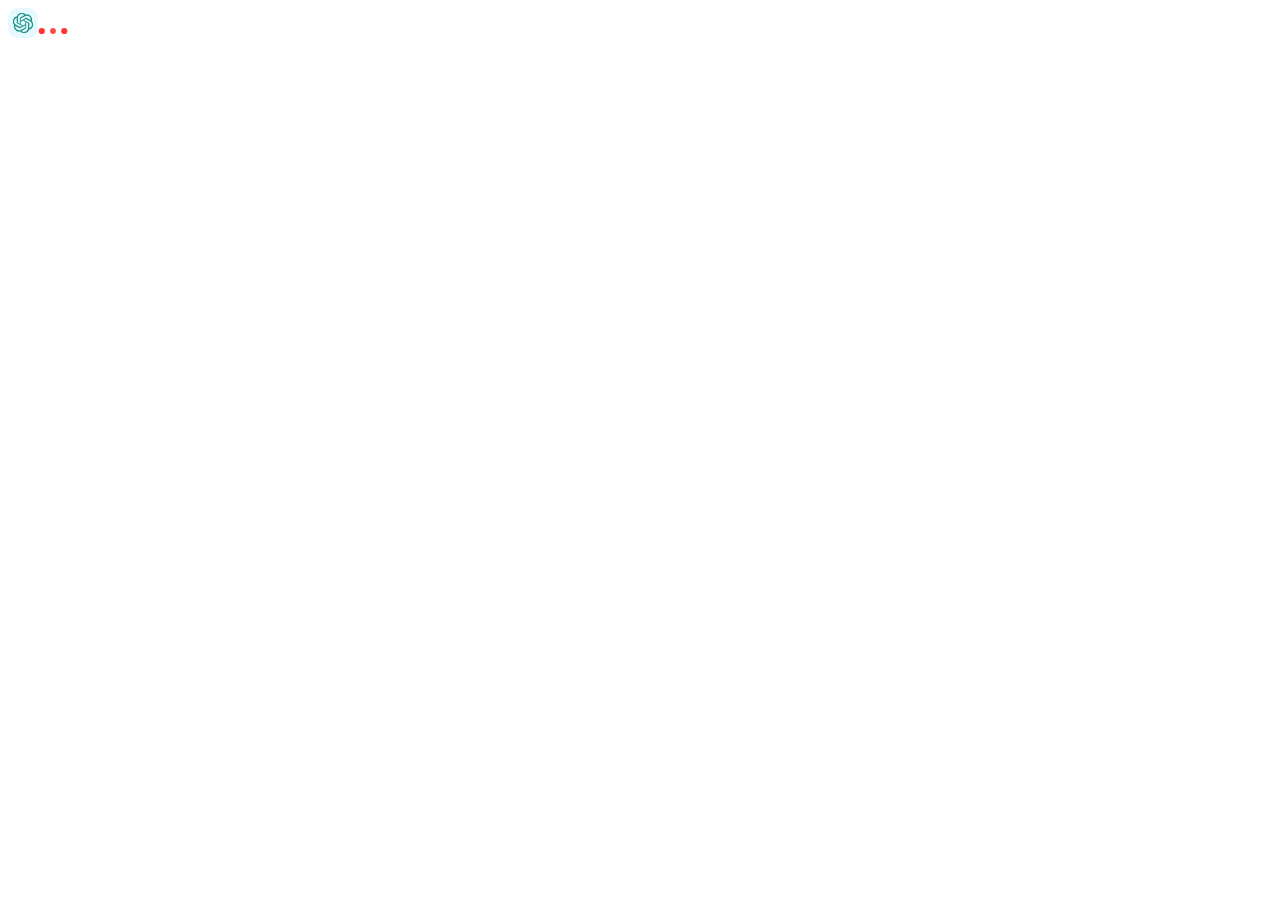
==== commit afe21c25: "Updates" ====
--- a/index.html
+++ b/index.html
@@ -1 +1 @@
-<!DOCTYPE html><html lang="en"><head><meta charSet="utf-8"/><link rel="stylesheet" href="/chatgptnexus/_next/static/css/cbfc412cab8c824e.css" data-precedence="next"/><link rel="stylesheet" href="/chatgptnexus/_next/static/css/68673ef1c6cd9c25.css" data-precedence="next"/><link rel="stylesheet" href="/chatgptnexus/_next/static/css/eb0ac87bdd246727.css" data-precedence="next"/><script async="" src="https://pagead2.googlesyndication.com/pagead/js/adsbygoogle.js?client=ca-pub-5730948464152415" crossorigin="anonymous"></script><link rel="preload" href="/chatgptnexus/_next/static/chunks/webpack-1039d9532a61fb13.js" as="script"/><link rel="preload" href="/chatgptnexus/_next/static/css/68673ef1c6cd9c25.css" as="script"/><link rel="preload" href="/chatgptnexus/_next/static/chunks/04b39fde-fc748145f696e48a.js" as="script"/><link rel="preload" href="/chatgptnexus/_next/static/chunks/main-app-68a1bfd4c5d49bce.js" as="script"/><title>Chat GPT Nexus</title><meta name="description" content="Your personal ChatGPT Chat Bot."/><meta name="theme-color" media="(prefers-color-scheme: light)" content="#fafafa"/><meta name="theme-color" media="(prefers-color-scheme: dark)" content="#151515"/><meta name="viewport" content="width=device-width, initial-scale=1, maximum-scale=1"/><meta name="apple-mobile-web-app-capable" content="yes"/><meta name="apple-mobile-web-app-title" content="NextChat"/><meta name="apple-mobile-web-app-status-bar-style" content="default"/><meta name="config" content="{&quot;version&quot;:&quot;v2.10.1&quot;,&quot;commitDate&quot;:&quot;1709041409000&quot;,&quot;commitHash&quot;:&quot;fa155fea9a3ceff90f9bfc679807dd576194050e&quot;,&quot;buildMode&quot;:&quot;export&quot;,&quot;isApp&quot;:true}"/><link rel="manifest" href="/chatgptnexus/site.webmanifest"/><script src="/chatgptnexus/serviceWorkerRegister.js" defer=""></script><script src="/chatgptnexus/_next/static/chunks/polyfills-78c92fac7aa8fdd8.js" noModule=""></script></head><body><div class="home_loading-content__7_JjP no-dark"><svg xmlns="http://www.w3.org/2000/svg" xmlns:xlink="http://www.w3.org/1999/xlink" width="30" height="30" fill="none"><defs><path id="bot_svg__a" d="M0 0h30v30H0z"></path><path id="bot_svg__c" d="M0 0h20.455v20.455H0z"></path></defs><g><rect fill="#E7F8FF" width="30" height="30" rx="10"></rect><mask id="bot_svg__b" fill="#fff"><use xlink:href="#bot_svg__a"></use></mask><g mask="url(#bot_svg__b)"><g transform="translate(4.773 4.773)"><mask id="bot_svg__d" fill="#fff"><use xlink:href="#bot_svg__c"></use></mask><g mask="url(#bot_svg__d)"><path fill-rule="evenodd" style="fill:#1f948c" d="M19.11 8.37c.17-.52.26-1.06.26-1.61 0-.9-.24-1.79-.71-2.57a5.24 5.24 0 0 0-4.53-2.59c-.37 0-.73.04-1.09.11A5.201 5.201 0 0 0 9.17 0h-.04C6.86 0 4.86 1.44 4.16 3.57A5.11 5.11 0 0 0 .71 6.04C.24 6.83 0 7.72 0 8.63c0 1.27.48 2.51 1.35 3.45-.18.52-.27 1.07-.27 1.61 0 .91.25 1.8.71 2.58 1.13 1.94 3.41 2.94 5.63 2.47a5.18 5.18 0 0 0 3.86 1.71h.05c2.26 0 4.27-1.44 4.97-3.57a5.132 5.132 0 0 0 3.45-2.47c.46-.78.7-1.67.7-2.58 0-1.28-.48-2.51-1.34-3.46ZM8.947 18.158c-.04.03-.08.05-.12.07.7.58 1.57.89 2.48.89h.01c2.14 0 3.88-1.72 3.88-3.83v-4.76c0-.02-.02-.04-.04-.05l-1.74-.99v5.75c0 .23-.13.45-.34.57l-4.13 2.35Zm-.67-1.153 4.17-2.38c.02-.01.03-.03.03-.05v-1.99l-5.04 2.87c-.21.12-.47.12-.68 0l-4.13-2.35c-.04-.02-.09-.06-.12-.07-.04.21-.06.43-.06.65 0 .67.18 1.33.52 1.92v-.01c.7 1.19 1.98 1.92 3.37 1.92.68 0 1.35-.18 1.94-.51ZM3.903 5.168v-.14c-.85.31-1.57.9-2.02 1.68a3.78 3.78 0 0 0-.52 1.91c0 1.37.74 2.64 1.94 3.33l4.17 2.37c.02.01.04.01.06 0l1.75-1-5.04-2.87a.64.64 0 0 1-.34-.57v-4.71Zm13.253 3.337-4.18-2.38c-.02 0-.04 0-.06.01l-1.74.99 5.04 2.87c.21.12.34.34.34.58v4.85c1.52-.56 2.54-1.99 2.54-3.6 0-1.37-.74-2.63-1.94-3.32ZM8.014 5.83c-.02.01-.03.03-.03.05v1.99L13.024 5a.692.692 0 0 1 .68 0l4.13 2.35c.04.02.08.05.12.07.03-.21.05-.43.05-.65 0-2.11-1.74-3.83-3.88-3.83-.68 0-1.35.18-1.94.51l-4.17 2.38Zm1.133-4.492c-2.15 0-3.89 1.72-3.89 3.83v4.76c0 .02.02.03.03.04l1.75 1v-5.75c0-.23.13-.45.34-.57l4.13-2.35c.04-.03.09-.06.12-.07-.7-.58-1.58-.89-2.48-.89ZM7.983 11.51l2.24 1.27 2.25-1.27V8.95l-2.25-1.28-2.24 1.28v2.56Z"></path></g></g></g></g></svg><svg xmlns="http://www.w3.org/2000/svg" width="30" height="14" fill="#fff" viewBox="0 0 120 30"><circle cx="15" cy="15" r="15" fill="var(--primary, red)"><animate attributeName="r" begin="0s" calcMode="linear" dur="0.8s" from="15" repeatCount="indefinite" to="15" values="15;9;15"></animate><animate attributeName="fill-opacity" begin="0s" calcMode="linear" dur="0.8s" from="1" repeatCount="indefinite" to="1" values="1;.5;1"></animate></circle><circle cx="60" cy="15" r="9" fill="var(--primary, red)" fill-opacity="0.3"><animate attributeName="r" begin="0s" calcMode="linear" dur="0.8s" from="9" repeatCount="indefinite" to="9" values="9;15;9"></animate><animate attributeName="fill-opacity" begin="0s" calcMode="linear" dur="0.8s" from="0.5" repeatCount="indefinite" to="0.5" values=".5;1;.5"></animate></circle><circle cx="105" cy="15" r="15" fill="var(--primary, red)"><animate attributeName="r" begin="0s" calcMode="linear" dur="0.8s" from="15" repeatCount="indefinite" to="15" values="15;9;15"></animate><animate attributeName="fill-opacity" begin="0s" calcMode="linear" dur="0.8s" from="1" repeatCount="indefinite" to="1" values="1;.5;1"></animate></circle></svg></div><script src="/chatgptnexus/_next/static/chunks/webpack-1039d9532a61fb13.js" async=""></script><script src="/chatgptnexus/_next/static/css/68673ef1c6cd9c25.css" async=""></script><script src="/chatgptnexus/_next/static/chunks/04b39fde-fc748145f696e48a.js" async=""></script><script src="/chatgptnexus/_next/static/chunks/main-app-68a1bfd4c5d49bce.js" async=""></script><script>(self.__next_f=self.__next_f||[]).push([0])</script><script>self.__next_f.push([1,"1:HL[\"/chatgptnexus/_next/static/css/cbfc412cab8c824e.css\",{\"as\":\"style\"}]\n0:\"$L2\"\n"])</script><script>self.__next_f.push([1,"3:HL[\"/chatgptnexus/_next/static/css/68673ef1c6cd9c25.css\",{\"as\":\"style\"}]\n4:HL[\"/chatgptnexus/_next/static/css/eb0ac87bdd246727.css\",{\"as\":\"style\"}]\n"])</script><script>self.__next_f.push([1,"5:I{\"id\":2353,\"chunks\":[\"272:static/chunks/webpack-1039d9532a61fb13.js\",\"629:static/chunks/04b39fde-fc748145f696e48a.js\"],\"name\":\"default\",\"async\":false}\n7:I{\"id\":7330,\"chunks\":[\"272:static/chunks/webpack-1039d9532a61fb13.js\",\"629:static/chunks/04b39fde-fc748145f696e48a.js\"],\"name\":\"\",\"async\":false}\n9:I{\"id\":9180,\"chunks\":[\"272:static/chunks/webpack-1039d9532a61fb13.js\",\"629:static/chunks/04b39fde-fc748145f696e48a.js\"],\"name\":\"default\",\"async\":false}\na:I{\"id\":2306,\"chunks\":[\"272:static/chunks/webpack-1039d9"])</script><script>self.__next_f.push([1,"532a61fb13.js\",\"629:static/chunks/04b39fde-fc748145f696e48a.js\"],\"name\":\"default\",\"async\":false}\n"])</script><script>self.__next_f.push([1,"2:[[[\"$\",\"link\",\"0\",{\"rel\":\"stylesheet\",\"href\":\"/chatgptnexus/_next/static/css/cbfc412cab8c824e.css\",\"precedence\":\"next\"}]],[\"$\",\"$L5\",null,{\"buildId\":\"q05Qj53me1D_Z7ucEnpUf\",\"assetPrefix\":\"/chatgptnexus\",\"initialCanonicalUrl\":\"/\",\"initialTree\":[\"\",{\"children\":[\"__PAGE__\",{}]},\"$undefined\",\"$undefined\",true],\"initialHead\":[\"$L6\",null],\"globalErrorComponent\":\"$7\",\"notFound\":[\"$\",\"html\",null,{\"lang\":\"en\",\"children\":[[\"$\",\"head\",null,{\"children\":[[\"$\",\"meta\",null,{\"name\":\"config\",\"content\":\"{\\\"version\\\":\\\"v2.10.1\\\",\\\"commitDate\\\":\\\"1709041409000\\\",\\\"commitHash\\\":\\\"fa155fea9a3ceff90f9bfc679807dd576194050e\\\",\\\"buildMode\\\":\\\"export\\\",\\\"isApp\\\":true}\"}],[\"$\",\"link\",null,{\"rel\":\"manifest\",\"href\":\"/chatgptnexus/site.webmanifest\"}],[\"$\",\"script\",null,{\"async\":true,\"src\":\"https://pagead2.googlesyndication.com/pagead/js/adsbygoogle.js?client=ca-pub-5730948464152415\",\"crossOrigin\":\"anonymous\"}],[\"$\",\"script\",null,{\"src\":\"/chatgptnexus/serviceWorkerRegister.js\",\"defer\":true}]]}],[\"$\",\"body\",null,{\"children\":[[\"$L8\",\"$undefined\",[[\"$\",\"title\",null,{\"children\":\"404: This page could not be found.\"}],[\"$\",\"div\",null,{\"style\":{\"fontFamily\":\"system-ui,\\\"Segoe UI\\\",Roboto,Helvetica,Arial,sans-serif,\\\"Apple Color Emoji\\\",\\\"Segoe UI Emoji\\\"\",\"height\":\"100vh\",\"textAlign\":\"center\",\"display\":\"flex\",\"flexDirection\":\"column\",\"alignItems\":\"center\",\"justifyContent\":\"center\"},\"children\":[\"$\",\"div\",null,{\"children\":[[\"$\",\"style\",null,{\"dangerouslySetInnerHTML\":{\"__html\":\"body{color:#000;background:#fff;margin:0}.next-error-h1{border-right:1px solid rgba(0,0,0,.3)}@media (prefers-color-scheme:dark){body{color:#fff;background:#000}.next-error-h1{border-right:1px solid rgba(255,255,255,.3)}}\"}}],[\"$\",\"h1\",null,{\"className\":\"next-error-h1\",\"style\":{\"display\":\"inline-block\",\"margin\":\"0 20px 0 0\",\"padding\":\"0 23px 0 0\",\"fontSize\":24,\"fontWeight\":500,\"verticalAlign\":\"top\",\"lineHeight\":\"49px\"},\"children\":\"404\"}],[\"$\",\"div\",null,{\"style\":{\"display\":\"inline-block\"},\"children\":[\"$\",\"h2\",null,{\"style\":{\"fontSize\":14,\"fontWeight\":400,\"lineHeight\":\"49px\",\"margin\":0},\"children\":\"This page could not be found.\"}]}]]}]}]]],false]}]]}],\"asNotFound\":false,\"children\":[[\"$\",\"html\",null,{\"lang\":\"en\",\"children\":[[\"$\",\"head\",null,{\"children\":[[\"$\",\"meta\",null,{\"name\":\"config\",\"content\":\"{\\\"version\\\":\\\"v2.10.1\\\",\\\"commitDate\\\":\\\"1709041409000\\\",\\\"commitHash\\\":\\\"fa155fea9a3ceff90f9bfc679807dd576194050e\\\",\\\"buildMode\\\":\\\"export\\\",\\\"isApp\\\":true}\"}],[\"$\",\"link\",null,{\"rel\":\"manifest\",\"href\":\"/chatgptnexus/site.webmanifest\"}],[\"$\",\"script\",null,{\"async\":true,\"src\":\"https://pagead2.googlesyndication.com/pagead/js/adsbygoogle.js?client=ca-pub-5730948464152415\",\"crossOrigin\":\"anonymous\"}],[\"$\",\"script\",null,{\"src\":\"/chatgptnexus/serviceWorkerRegister.js\",\"defer\":true}]]}],[\"$\",\"body\",null,{\"children\":[[\"$\",\"$L9\",null,{\"parallelRouterKey\":\"children\",\"segmentPath\":[\"children\"],\"error\":\"$undefined\",\"errorStyles\":\"$undefined\",\"loading\":\"$undefined\",\"loadingStyles\":\"$undefined\",\"hasLoading\":false,\"template\":[\"$\",\"$La\",null,{}],\"templateStyles\":\"$undefined\",\"notFound\":\"$undefined\",\"notFoundStyles\":\"$undefined\",\"childProp\":{\"current\":[\"$Lb\",null],\"segment\":\"__PAGE__\"},\"styles\":[[\"$\",\"link\",\"0\",{\"rel\":\"stylesheet\",\"href\":\"/chatgptnexus/_next/static/css/68673ef1c6cd9c25.css\",\"precedence\":\"next\"}],[\"$\",\"link\",\"1\",{\"rel\":\"stylesheet\",\"href\":\"/chatgptnexus/_next/static/css/eb0ac87bdd246727.css\",\"precedence\":\"next\"}]]}],false]}]]}],null]}]]\n"])</script><script>self.__next_f.push([1,"c:I{\"id\":9034,\"chunks\":[\"629:static/chunks/04b39fde-fc748145f696e48a.js\",\"931:static/chunks/app/page-acd4a7c5a8e81b42.js\"],\"name\":\"Home\",\"async\":false}\nb:[[\"$\",\"$Lc\",null,{}],false]\n8:[[\"$\",\"meta\",\"0\",{\"charSet\":\"utf-8\"}],[\"$\",\"meta\",\"1\",{\"name\":\"viewport\",\"content\":\"width=device-width, initial-scale=1\"}]]\n"])</script><script>self.__next_f.push([1,"6:[[\"$\",\"meta\",\"0\",{\"charSet\":\"utf-8\"}],[\"$\",\"title\",\"1\",{\"children\":\"Chat GPT Nexus\"}],[\"$\",\"meta\",\"2\",{\"name\":\"description\",\"content\":\"Your personal ChatGPT Chat Bot.\"}],[\"$\",\"meta\",\"3\",{\"name\":\"theme-color\",\"media\":\"(prefers-color-scheme: light)\",\"content\":\"#fafafa\"}],[\"$\",\"meta\",\"4\",{\"name\":\"theme-color\",\"media\":\"(prefers-color-scheme: dark)\",\"content\":\"#151515\"}],[\"$\",\"meta\",\"5\",{\"name\":\"viewport\",\"content\":\"width=device-width, initial-scale=1, maximum-scale=1\"}],[\"$\",\"meta\",\"6\",{\"name\":\"apple-mobile-web-app-capable\",\"content\":\"yes\"}],[\"$\",\"meta\",\"7\",{\"name\":\"apple-mobile-web-app-title\",\"content\":\"NextChat\"}],[\"$\",\"meta\",\"8\",{\"name\":\"apple-mobile-web-app-status-bar-style\",\"content\":\"default\"}]]\n"])</script></body></html>+<!DOCTYPE html><html lang="en"><head><meta charSet="utf-8"/><link rel="stylesheet" href="/chatgptnexus/_next/static/css/90ce2cc5e7a59b57.css" data-precedence="next"/><link rel="stylesheet" href="/chatgptnexus/_next/static/css/68673ef1c6cd9c25.css" data-precedence="next"/><link rel="stylesheet" href="/chatgptnexus/_next/static/css/eb0ac87bdd246727.css" data-precedence="next"/><script async="" src="https://pagead2.googlesyndication.com/pagead/js/adsbygoogle.js?client=ca-pub-5730948464152415" crossorigin="anonymous"></script><link rel="preload" href="/chatgptnexus/_next/static/chunks/webpack-b4c64cc452487905.js" as="script"/><link rel="preload" href="/chatgptnexus/_next/static/css/68673ef1c6cd9c25.css" as="script"/><link rel="preload" href="/chatgptnexus/_next/static/chunks/04b39fde-fc748145f696e48a.js" as="script"/><link rel="preload" href="/chatgptnexus/_next/static/chunks/main-app-4ee0511caca2cb4a.js" as="script"/><title>Chat GPT Nexus</title><meta name="description" content="Your personal ChatGPT Chat Bot."/><meta name="theme-color" media="(prefers-color-scheme: light)" content="#fafafa"/><meta name="theme-color" media="(prefers-color-scheme: dark)" content="#151515"/><meta name="viewport" content="width=device-width, initial-scale=1, maximum-scale=1"/><meta name="apple-mobile-web-app-capable" content="yes"/><meta name="apple-mobile-web-app-title" content="NextChat"/><meta name="apple-mobile-web-app-status-bar-style" content="default"/><meta name="config" content="{&quot;version&quot;:&quot;v2.10.1&quot;,&quot;commitDate&quot;:&quot;1709209868000&quot;,&quot;commitHash&quot;:&quot;9c565a3cb95facbeba11f98edba504525d1a29df&quot;,&quot;buildMode&quot;:&quot;export&quot;,&quot;isApp&quot;:true}"/><link rel="manifest" href="/chatgptnexus/site.webmanifest"/><script src="/chatgptnexus/serviceWorkerRegister.js" defer=""></script><script src="/chatgptnexus/_next/static/chunks/polyfills-78c92fac7aa8fdd8.js" noModule=""></script></head><body><div class="home_loading-content__7_JjP no-dark"><svg xmlns="http://www.w3.org/2000/svg" xmlns:xlink="http://www.w3.org/1999/xlink" width="30" height="30" fill="none"><defs><path id="bot_svg__a" d="M0 0h30v30H0z"></path><path id="bot_svg__c" d="M0 0h20.455v20.455H0z"></path></defs><g><rect fill="#E7F8FF" width="30" height="30" rx="10"></rect><mask id="bot_svg__b" fill="#fff"><use xlink:href="#bot_svg__a"></use></mask><g mask="url(#bot_svg__b)"><g transform="translate(4.773 4.773)"><mask id="bot_svg__d" fill="#fff"><use xlink:href="#bot_svg__c"></use></mask><g mask="url(#bot_svg__d)"><path fill-rule="evenodd" style="fill:#1f948c" d="M19.11 8.37c.17-.52.26-1.06.26-1.61 0-.9-.24-1.79-.71-2.57a5.24 5.24 0 0 0-4.53-2.59c-.37 0-.73.04-1.09.11A5.201 5.201 0 0 0 9.17 0h-.04C6.86 0 4.86 1.44 4.16 3.57A5.11 5.11 0 0 0 .71 6.04C.24 6.83 0 7.72 0 8.63c0 1.27.48 2.51 1.35 3.45-.18.52-.27 1.07-.27 1.61 0 .91.25 1.8.71 2.58 1.13 1.94 3.41 2.94 5.63 2.47a5.18 5.18 0 0 0 3.86 1.71h.05c2.26 0 4.27-1.44 4.97-3.57a5.132 5.132 0 0 0 3.45-2.47c.46-.78.7-1.67.7-2.58 0-1.28-.48-2.51-1.34-3.46ZM8.947 18.158c-.04.03-.08.05-.12.07.7.58 1.57.89 2.48.89h.01c2.14 0 3.88-1.72 3.88-3.83v-4.76c0-.02-.02-.04-.04-.05l-1.74-.99v5.75c0 .23-.13.45-.34.57l-4.13 2.35Zm-.67-1.153 4.17-2.38c.02-.01.03-.03.03-.05v-1.99l-5.04 2.87c-.21.12-.47.12-.68 0l-4.13-2.35c-.04-.02-.09-.06-.12-.07-.04.21-.06.43-.06.65 0 .67.18 1.33.52 1.92v-.01c.7 1.19 1.98 1.92 3.37 1.92.68 0 1.35-.18 1.94-.51ZM3.903 5.168v-.14c-.85.31-1.57.9-2.02 1.68a3.78 3.78 0 0 0-.52 1.91c0 1.37.74 2.64 1.94 3.33l4.17 2.37c.02.01.04.01.06 0l1.75-1-5.04-2.87a.64.64 0 0 1-.34-.57v-4.71Zm13.253 3.337-4.18-2.38c-.02 0-.04 0-.06.01l-1.74.99 5.04 2.87c.21.12.34.34.34.58v4.85c1.52-.56 2.54-1.99 2.54-3.6 0-1.37-.74-2.63-1.94-3.32ZM8.014 5.83c-.02.01-.03.03-.03.05v1.99L13.024 5a.692.692 0 0 1 .68 0l4.13 2.35c.04.02.08.05.12.07.03-.21.05-.43.05-.65 0-2.11-1.74-3.83-3.88-3.83-.68 0-1.35.18-1.94.51l-4.17 2.38Zm1.133-4.492c-2.15 0-3.89 1.72-3.89 3.83v4.76c0 .02.02.03.03.04l1.75 1v-5.75c0-.23.13-.45.34-.57l4.13-2.35c.04-.03.09-.06.12-.07-.7-.58-1.58-.89-2.48-.89ZM7.983 11.51l2.24 1.27 2.25-1.27V8.95l-2.25-1.28-2.24 1.28v2.56Z"></path></g></g></g></g></svg><svg xmlns="http://www.w3.org/2000/svg" width="30" height="14" fill="#fff" viewBox="0 0 120 30"><circle cx="15" cy="15" r="15" fill="var(--primary, red)"><animate attributeName="r" begin="0s" calcMode="linear" dur="0.8s" from="15" repeatCount="indefinite" to="15" values="15;9;15"></animate><animate attributeName="fill-opacity" begin="0s" calcMode="linear" dur="0.8s" from="1" repeatCount="indefinite" to="1" values="1;.5;1"></animate></circle><circle cx="60" cy="15" r="9" fill="var(--primary, red)" fill-opacity="0.3"><animate attributeName="r" begin="0s" calcMode="linear" dur="0.8s" from="9" repeatCount="indefinite" to="9" values="9;15;9"></animate><animate attributeName="fill-opacity" begin="0s" calcMode="linear" dur="0.8s" from="0.5" repeatCount="indefinite" to="0.5" values=".5;1;.5"></animate></circle><circle cx="105" cy="15" r="15" fill="var(--primary, red)"><animate attributeName="r" begin="0s" calcMode="linear" dur="0.8s" from="15" repeatCount="indefinite" to="15" values="15;9;15"></animate><animate attributeName="fill-opacity" begin="0s" calcMode="linear" dur="0.8s" from="1" repeatCount="indefinite" to="1" values="1;.5;1"></animate></circle></svg></div><script src="/chatgptnexus/_next/static/chunks/webpack-b4c64cc452487905.js" async=""></script><script src="/chatgptnexus/_next/static/css/68673ef1c6cd9c25.css" async=""></script><script src="/chatgptnexus/_next/static/chunks/04b39fde-fc748145f696e48a.js" async=""></script><script src="/chatgptnexus/_next/static/chunks/main-app-4ee0511caca2cb4a.js" async=""></script><script>(self.__next_f=self.__next_f||[]).push([0])</script><script>self.__next_f.push([1,"1:HL[\"/chatgptnexus/_next/static/css/90ce2cc5e7a59b57.css\",{\"as\":\"style\"}]\n0:\"$L2\"\n"])</script><script>self.__next_f.push([1,"3:HL[\"/chatgptnexus/_next/static/css/68673ef1c6cd9c25.css\",{\"as\":\"style\"}]\n4:HL[\"/chatgptnexus/_next/static/css/eb0ac87bdd246727.css\",{\"as\":\"style\"}]\n"])</script><script>self.__next_f.push([1,"5:I{\"id\":2353,\"chunks\":[\"272:static/chunks/webpack-b4c64cc452487905.js\",\"629:static/chunks/04b39fde-fc748145f696e48a.js\"],\"name\":\"default\",\"async\":false}\n7:I{\"id\":7330,\"chunks\":[\"272:static/chunks/webpack-b4c64cc452487905.js\",\"629:static/chunks/04b39fde-fc748145f696e48a.js\"],\"name\":\"\",\"async\":false}\n9:I{\"id\":9180,\"chunks\":[\"272:static/chunks/webpack-b4c64cc452487905.js\",\"629:static/chunks/04b39fde-fc748145f696e48a.js\"],\"name\":\"default\",\"async\":false}\na:I{\"id\":2306,\"chunks\":[\"272:static/chunks/webpack-b4c64c"])</script><script>self.__next_f.push([1,"c452487905.js\",\"629:static/chunks/04b39fde-fc748145f696e48a.js\"],\"name\":\"default\",\"async\":false}\n"])</script><script>self.__next_f.push([1,"2:[[[\"$\",\"link\",\"0\",{\"rel\":\"stylesheet\",\"href\":\"/chatgptnexus/_next/static/css/90ce2cc5e7a59b57.css\",\"precedence\":\"next\"}]],[\"$\",\"$L5\",null,{\"buildId\":\"svUvHt1NsiNqGWY70xfDl\",\"assetPrefix\":\"/chatgptnexus\",\"initialCanonicalUrl\":\"/\",\"initialTree\":[\"\",{\"children\":[\"__PAGE__\",{}]},\"$undefined\",\"$undefined\",true],\"initialHead\":[\"$L6\",null],\"globalErrorComponent\":\"$7\",\"notFound\":[\"$\",\"html\",null,{\"lang\":\"en\",\"children\":[[\"$\",\"head\",null,{\"children\":[[\"$\",\"meta\",null,{\"name\":\"config\",\"content\":\"{\\\"version\\\":\\\"v2.10.1\\\",\\\"commitDate\\\":\\\"1709209868000\\\",\\\"commitHash\\\":\\\"9c565a3cb95facbeba11f98edba504525d1a29df\\\",\\\"buildMode\\\":\\\"export\\\",\\\"isApp\\\":true}\"}],[\"$\",\"link\",null,{\"rel\":\"manifest\",\"href\":\"/chatgptnexus/site.webmanifest\"}],[\"$\",\"script\",null,{\"async\":true,\"src\":\"https://pagead2.googlesyndication.com/pagead/js/adsbygoogle.js?client=ca-pub-5730948464152415\",\"crossOrigin\":\"anonymous\"}],[\"$\",\"script\",null,{\"src\":\"/chatgptnexus/serviceWorkerRegister.js\",\"defer\":true}]]}],[\"$\",\"body\",null,{\"children\":[[\"$L8\",\"$undefined\",[[\"$\",\"title\",null,{\"children\":\"404: This page could not be found.\"}],[\"$\",\"div\",null,{\"style\":{\"fontFamily\":\"system-ui,\\\"Segoe UI\\\",Roboto,Helvetica,Arial,sans-serif,\\\"Apple Color Emoji\\\",\\\"Segoe UI Emoji\\\"\",\"height\":\"100vh\",\"textAlign\":\"center\",\"display\":\"flex\",\"flexDirection\":\"column\",\"alignItems\":\"center\",\"justifyContent\":\"center\"},\"children\":[\"$\",\"div\",null,{\"children\":[[\"$\",\"style\",null,{\"dangerouslySetInnerHTML\":{\"__html\":\"body{color:#000;background:#fff;margin:0}.next-error-h1{border-right:1px solid rgba(0,0,0,.3)}@media (prefers-color-scheme:dark){body{color:#fff;background:#000}.next-error-h1{border-right:1px solid rgba(255,255,255,.3)}}\"}}],[\"$\",\"h1\",null,{\"className\":\"next-error-h1\",\"style\":{\"display\":\"inline-block\",\"margin\":\"0 20px 0 0\",\"padding\":\"0 23px 0 0\",\"fontSize\":24,\"fontWeight\":500,\"verticalAlign\":\"top\",\"lineHeight\":\"49px\"},\"children\":\"404\"}],[\"$\",\"div\",null,{\"style\":{\"display\":\"inline-block\"},\"children\":[\"$\",\"h2\",null,{\"style\":{\"fontSize\":14,\"fontWeight\":400,\"lineHeight\":\"49px\",\"margin\":0},\"children\":\"This page could not be found.\"}]}]]}]}]]],false]}]]}],\"asNotFound\":false,\"children\":[[\"$\",\"html\",null,{\"lang\":\"en\",\"children\":[[\"$\",\"head\",null,{\"children\":[[\"$\",\"meta\",null,{\"name\":\"config\",\"content\":\"{\\\"version\\\":\\\"v2.10.1\\\",\\\"commitDate\\\":\\\"1709209868000\\\",\\\"commitHash\\\":\\\"9c565a3cb95facbeba11f98edba504525d1a29df\\\",\\\"buildMode\\\":\\\"export\\\",\\\"isApp\\\":true}\"}],[\"$\",\"link\",null,{\"rel\":\"manifest\",\"href\":\"/chatgptnexus/site.webmanifest\"}],[\"$\",\"script\",null,{\"async\":true,\"src\":\"https://pagead2.googlesyndication.com/pagead/js/adsbygoogle.js?client=ca-pub-5730948464152415\",\"crossOrigin\":\"anonymous\"}],[\"$\",\"script\",null,{\"src\":\"/chatgptnexus/serviceWorkerRegister.js\",\"defer\":true}]]}],[\"$\",\"body\",null,{\"children\":[[\"$\",\"$L9\",null,{\"parallelRouterKey\":\"children\",\"segmentPath\":[\"children\"],\"error\":\"$undefined\",\"errorStyles\":\"$undefined\",\"loading\":\"$undefined\",\"loadingStyles\":\"$undefined\",\"hasLoading\":false,\"template\":[\"$\",\"$La\",null,{}],\"templateStyles\":\"$undefined\",\"notFound\":\"$undefined\",\"notFoundStyles\":\"$undefined\",\"childProp\":{\"current\":[\"$Lb\",null],\"segment\":\"__PAGE__\"},\"styles\":[[\"$\",\"link\",\"0\",{\"rel\":\"stylesheet\",\"href\":\"/chatgptnexus/_next/static/css/68673ef1c6cd9c25.css\",\"precedence\":\"next\"}],[\"$\",\"link\",\"1\",{\"rel\":\"stylesheet\",\"href\":\"/chatgptnexus/_next/static/css/eb0ac87bdd246727.css\",\"precedence\":\"next\"}]]}],false]}]]}],null]}]]\n"])</script><script>self.__next_f.push([1,"c:I{\"id\":9034,\"chunks\":[\"629:static/chunks/04b39fde-fc748145f696e48a.js\",\"931:static/chunks/app/page-5209a8d8461572ff.js\"],\"name\":\"Home\",\"async\":false}\nb:[[\"$\",\"$Lc\",null,{}],false]\n8:[[\"$\",\"meta\",\"0\",{\"charSet\":\"utf-8\"}],[\"$\",\"meta\",\"1\",{\"name\":\"viewport\",\"content\":\"width=device-width, initial-scale=1\"}]]\n"])</script><script>self.__next_f.push([1,"6:[[\"$\",\"meta\",\"0\",{\"charSet\":\"utf-8\"}],[\"$\",\"title\",\"1\",{\"children\":\"Chat GPT Nexus\"}],[\"$\",\"meta\",\"2\",{\"name\":\"description\",\"content\":\"Your personal ChatGPT Chat Bot.\"}],[\"$\",\"meta\",\"3\",{\"name\":\"theme-color\",\"media\":\"(prefers-color-scheme: light)\",\"content\":\"#fafafa\"}],[\"$\",\"meta\",\"4\",{\"name\":\"theme-color\",\"media\":\"(prefers-color-scheme: dark)\",\"content\":\"#151515\"}],[\"$\",\"meta\",\"5\",{\"name\":\"viewport\",\"content\":\"width=device-width, initial-scale=1, maximum-scale=1\"}],[\"$\",\"meta\",\"6\",{\"name\":\"apple-mobile-web-app-capable\",\"content\":\"yes\"}],[\"$\",\"meta\",\"7\",{\"name\":\"apple-mobile-web-app-title\",\"content\":\"NextChat\"}],[\"$\",\"meta\",\"8\",{\"name\":\"apple-mobile-web-app-status-bar-style\",\"content\":\"default\"}]]\n"])</script></body></html>
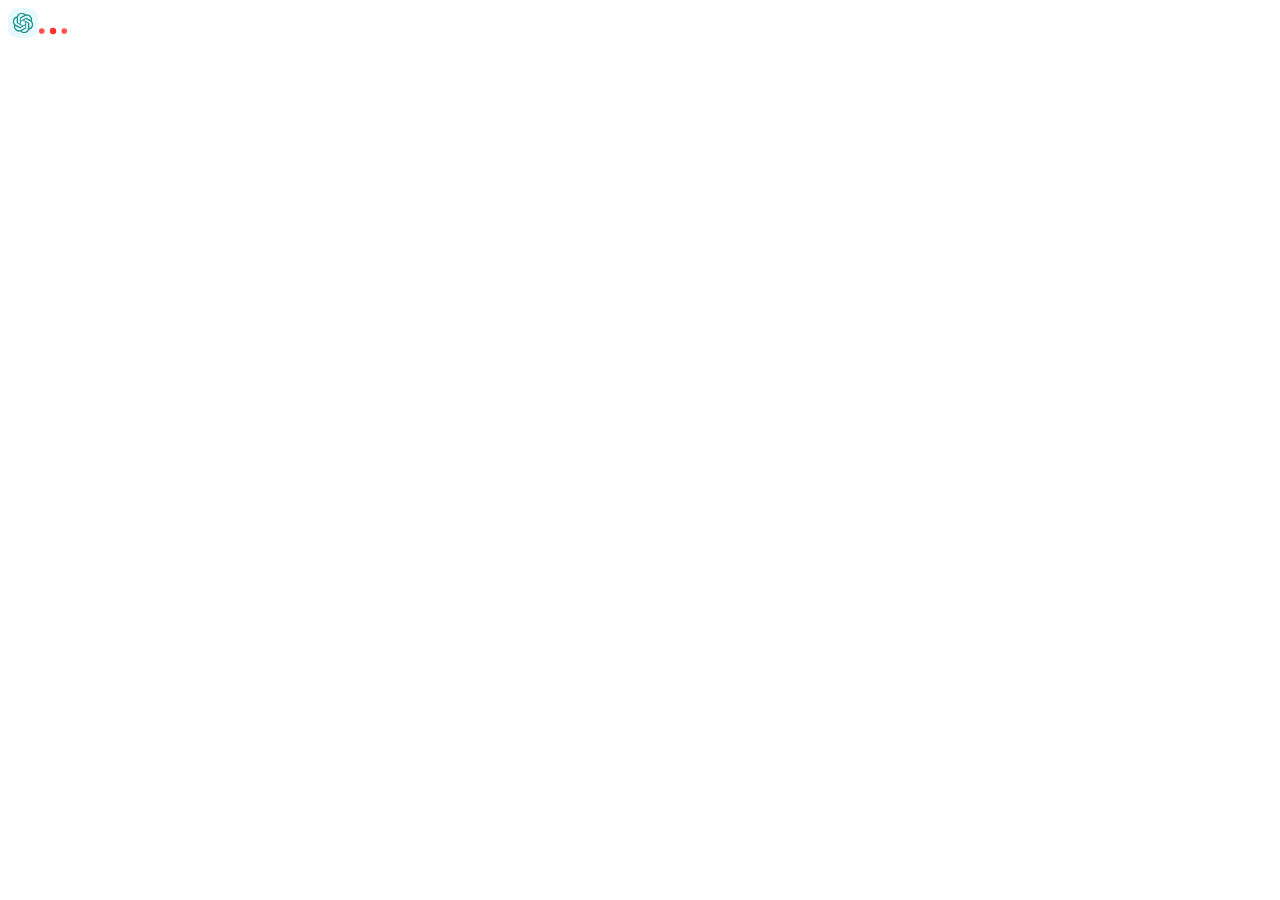
==== commit 9f6cff74: "Updates" ====
--- a/index.html
+++ b/index.html
@@ -1 +1 @@
-<!DOCTYPE html><html lang="en"><head><meta charSet="utf-8"/><link rel="stylesheet" href="/chatgptnexus/_next/static/css/90ce2cc5e7a59b57.css" data-precedence="next"/><link rel="stylesheet" href="/chatgptnexus/_next/static/css/68673ef1c6cd9c25.css" data-precedence="next"/><link rel="stylesheet" href="/chatgptnexus/_next/static/css/eb0ac87bdd246727.css" data-precedence="next"/><script async="" src="https://pagead2.googlesyndication.com/pagead/js/adsbygoogle.js?client=ca-pub-5730948464152415" crossorigin="anonymous"></script><link rel="preload" href="/chatgptnexus/_next/static/chunks/webpack-b4c64cc452487905.js" as="script"/><link rel="preload" href="/chatgptnexus/_next/static/css/68673ef1c6cd9c25.css" as="script"/><link rel="preload" href="/chatgptnexus/_next/static/chunks/04b39fde-fc748145f696e48a.js" as="script"/><link rel="preload" href="/chatgptnexus/_next/static/chunks/main-app-4ee0511caca2cb4a.js" as="script"/><title>Chat GPT Nexus</title><meta name="description" content="Your personal ChatGPT Chat Bot."/><meta name="theme-color" media="(prefers-color-scheme: light)" content="#fafafa"/><meta name="theme-color" media="(prefers-color-scheme: dark)" content="#151515"/><meta name="viewport" content="width=device-width, initial-scale=1, maximum-scale=1"/><meta name="apple-mobile-web-app-capable" content="yes"/><meta name="apple-mobile-web-app-title" content="NextChat"/><meta name="apple-mobile-web-app-status-bar-style" content="default"/><meta name="config" content="{&quot;version&quot;:&quot;v2.10.1&quot;,&quot;commitDate&quot;:&quot;1709209868000&quot;,&quot;commitHash&quot;:&quot;9c565a3cb95facbeba11f98edba504525d1a29df&quot;,&quot;buildMode&quot;:&quot;export&quot;,&quot;isApp&quot;:true}"/><link rel="manifest" href="/chatgptnexus/site.webmanifest"/><script src="/chatgptnexus/serviceWorkerRegister.js" defer=""></script><script src="/chatgptnexus/_next/static/chunks/polyfills-78c92fac7aa8fdd8.js" noModule=""></script></head><body><div class="home_loading-content__7_JjP no-dark"><svg xmlns="http://www.w3.org/2000/svg" xmlns:xlink="http://www.w3.org/1999/xlink" width="30" height="30" fill="none"><defs><path id="bot_svg__a" d="M0 0h30v30H0z"></path><path id="bot_svg__c" d="M0 0h20.455v20.455H0z"></path></defs><g><rect fill="#E7F8FF" width="30" height="30" rx="10"></rect><mask id="bot_svg__b" fill="#fff"><use xlink:href="#bot_svg__a"></use></mask><g mask="url(#bot_svg__b)"><g transform="translate(4.773 4.773)"><mask id="bot_svg__d" fill="#fff"><use xlink:href="#bot_svg__c"></use></mask><g mask="url(#bot_svg__d)"><path fill-rule="evenodd" style="fill:#1f948c" d="M19.11 8.37c.17-.52.26-1.06.26-1.61 0-.9-.24-1.79-.71-2.57a5.24 5.24 0 0 0-4.53-2.59c-.37 0-.73.04-1.09.11A5.201 5.201 0 0 0 9.17 0h-.04C6.86 0 4.86 1.44 4.16 3.57A5.11 5.11 0 0 0 .71 6.04C.24 6.83 0 7.72 0 8.63c0 1.27.48 2.51 1.35 3.45-.18.52-.27 1.07-.27 1.61 0 .91.25 1.8.71 2.58 1.13 1.94 3.41 2.94 5.63 2.47a5.18 5.18 0 0 0 3.86 1.71h.05c2.26 0 4.27-1.44 4.97-3.57a5.132 5.132 0 0 0 3.45-2.47c.46-.78.7-1.67.7-2.58 0-1.28-.48-2.51-1.34-3.46ZM8.947 18.158c-.04.03-.08.05-.12.07.7.58 1.57.89 2.48.89h.01c2.14 0 3.88-1.72 3.88-3.83v-4.76c0-.02-.02-.04-.04-.05l-1.74-.99v5.75c0 .23-.13.45-.34.57l-4.13 2.35Zm-.67-1.153 4.17-2.38c.02-.01.03-.03.03-.05v-1.99l-5.04 2.87c-.21.12-.47.12-.68 0l-4.13-2.35c-.04-.02-.09-.06-.12-.07-.04.21-.06.43-.06.65 0 .67.18 1.33.52 1.92v-.01c.7 1.19 1.98 1.92 3.37 1.92.68 0 1.35-.18 1.94-.51ZM3.903 5.168v-.14c-.85.31-1.57.9-2.02 1.68a3.78 3.78 0 0 0-.52 1.91c0 1.37.74 2.64 1.94 3.33l4.17 2.37c.02.01.04.01.06 0l1.75-1-5.04-2.87a.64.64 0 0 1-.34-.57v-4.71Zm13.253 3.337-4.18-2.38c-.02 0-.04 0-.06.01l-1.74.99 5.04 2.87c.21.12.34.34.34.58v4.85c1.52-.56 2.54-1.99 2.54-3.6 0-1.37-.74-2.63-1.94-3.32ZM8.014 5.83c-.02.01-.03.03-.03.05v1.99L13.024 5a.692.692 0 0 1 .68 0l4.13 2.35c.04.02.08.05.12.07.03-.21.05-.43.05-.65 0-2.11-1.74-3.83-3.88-3.83-.68 0-1.35.18-1.94.51l-4.17 2.38Zm1.133-4.492c-2.15 0-3.89 1.72-3.89 3.83v4.76c0 .02.02.03.03.04l1.75 1v-5.75c0-.23.13-.45.34-.57l4.13-2.35c.04-.03.09-.06.12-.07-.7-.58-1.58-.89-2.48-.89ZM7.983 11.51l2.24 1.27 2.25-1.27V8.95l-2.25-1.28-2.24 1.28v2.56Z"></path></g></g></g></g></svg><svg xmlns="http://www.w3.org/2000/svg" width="30" height="14" fill="#fff" viewBox="0 0 120 30"><circle cx="15" cy="15" r="15" fill="var(--primary, red)"><animate attributeName="r" begin="0s" calcMode="linear" dur="0.8s" from="15" repeatCount="indefinite" to="15" values="15;9;15"></animate><animate attributeName="fill-opacity" begin="0s" calcMode="linear" dur="0.8s" from="1" repeatCount="indefinite" to="1" values="1;.5;1"></animate></circle><circle cx="60" cy="15" r="9" fill="var(--primary, red)" fill-opacity="0.3"><animate attributeName="r" begin="0s" calcMode="linear" dur="0.8s" from="9" repeatCount="indefinite" to="9" values="9;15;9"></animate><animate attributeName="fill-opacity" begin="0s" calcMode="linear" dur="0.8s" from="0.5" repeatCount="indefinite" to="0.5" values=".5;1;.5"></animate></circle><circle cx="105" cy="15" r="15" fill="var(--primary, red)"><animate attributeName="r" begin="0s" calcMode="linear" dur="0.8s" from="15" repeatCount="indefinite" to="15" values="15;9;15"></animate><animate attributeName="fill-opacity" begin="0s" calcMode="linear" dur="0.8s" from="1" repeatCount="indefinite" to="1" values="1;.5;1"></animate></circle></svg></div><script src="/chatgptnexus/_next/static/chunks/webpack-b4c64cc452487905.js" async=""></script><script src="/chatgptnexus/_next/static/css/68673ef1c6cd9c25.css" async=""></script><script src="/chatgptnexus/_next/static/chunks/04b39fde-fc748145f696e48a.js" async=""></script><script src="/chatgptnexus/_next/static/chunks/main-app-4ee0511caca2cb4a.js" async=""></script><script>(self.__next_f=self.__next_f||[]).push([0])</script><script>self.__next_f.push([1,"1:HL[\"/chatgptnexus/_next/static/css/90ce2cc5e7a59b57.css\",{\"as\":\"style\"}]\n0:\"$L2\"\n"])</script><script>self.__next_f.push([1,"3:HL[\"/chatgptnexus/_next/static/css/68673ef1c6cd9c25.css\",{\"as\":\"style\"}]\n4:HL[\"/chatgptnexus/_next/static/css/eb0ac87bdd246727.css\",{\"as\":\"style\"}]\n"])</script><script>self.__next_f.push([1,"5:I{\"id\":2353,\"chunks\":[\"272:static/chunks/webpack-b4c64cc452487905.js\",\"629:static/chunks/04b39fde-fc748145f696e48a.js\"],\"name\":\"default\",\"async\":false}\n7:I{\"id\":7330,\"chunks\":[\"272:static/chunks/webpack-b4c64cc452487905.js\",\"629:static/chunks/04b39fde-fc748145f696e48a.js\"],\"name\":\"\",\"async\":false}\n9:I{\"id\":9180,\"chunks\":[\"272:static/chunks/webpack-b4c64cc452487905.js\",\"629:static/chunks/04b39fde-fc748145f696e48a.js\"],\"name\":\"default\",\"async\":false}\na:I{\"id\":2306,\"chunks\":[\"272:static/chunks/webpack-b4c64c"])</script><script>self.__next_f.push([1,"c452487905.js\",\"629:static/chunks/04b39fde-fc748145f696e48a.js\"],\"name\":\"default\",\"async\":false}\n"])</script><script>self.__next_f.push([1,"2:[[[\"$\",\"link\",\"0\",{\"rel\":\"stylesheet\",\"href\":\"/chatgptnexus/_next/static/css/90ce2cc5e7a59b57.css\",\"precedence\":\"next\"}]],[\"$\",\"$L5\",null,{\"buildId\":\"svUvHt1NsiNqGWY70xfDl\",\"assetPrefix\":\"/chatgptnexus\",\"initialCanonicalUrl\":\"/\",\"initialTree\":[\"\",{\"children\":[\"__PAGE__\",{}]},\"$undefined\",\"$undefined\",true],\"initialHead\":[\"$L6\",null],\"globalErrorComponent\":\"$7\",\"notFound\":[\"$\",\"html\",null,{\"lang\":\"en\",\"children\":[[\"$\",\"head\",null,{\"children\":[[\"$\",\"meta\",null,{\"name\":\"config\",\"content\":\"{\\\"version\\\":\\\"v2.10.1\\\",\\\"commitDate\\\":\\\"1709209868000\\\",\\\"commitHash\\\":\\\"9c565a3cb95facbeba11f98edba504525d1a29df\\\",\\\"buildMode\\\":\\\"export\\\",\\\"isApp\\\":true}\"}],[\"$\",\"link\",null,{\"rel\":\"manifest\",\"href\":\"/chatgptnexus/site.webmanifest\"}],[\"$\",\"script\",null,{\"async\":true,\"src\":\"https://pagead2.googlesyndication.com/pagead/js/adsbygoogle.js?client=ca-pub-5730948464152415\",\"crossOrigin\":\"anonymous\"}],[\"$\",\"script\",null,{\"src\":\"/chatgptnexus/serviceWorkerRegister.js\",\"defer\":true}]]}],[\"$\",\"body\",null,{\"children\":[[\"$L8\",\"$undefined\",[[\"$\",\"title\",null,{\"children\":\"404: This page could not be found.\"}],[\"$\",\"div\",null,{\"style\":{\"fontFamily\":\"system-ui,\\\"Segoe UI\\\",Roboto,Helvetica,Arial,sans-serif,\\\"Apple Color Emoji\\\",\\\"Segoe UI Emoji\\\"\",\"height\":\"100vh\",\"textAlign\":\"center\",\"display\":\"flex\",\"flexDirection\":\"column\",\"alignItems\":\"center\",\"justifyContent\":\"center\"},\"children\":[\"$\",\"div\",null,{\"children\":[[\"$\",\"style\",null,{\"dangerouslySetInnerHTML\":{\"__html\":\"body{color:#000;background:#fff;margin:0}.next-error-h1{border-right:1px solid rgba(0,0,0,.3)}@media (prefers-color-scheme:dark){body{color:#fff;background:#000}.next-error-h1{border-right:1px solid rgba(255,255,255,.3)}}\"}}],[\"$\",\"h1\",null,{\"className\":\"next-error-h1\",\"style\":{\"display\":\"inline-block\",\"margin\":\"0 20px 0 0\",\"padding\":\"0 23px 0 0\",\"fontSize\":24,\"fontWeight\":500,\"verticalAlign\":\"top\",\"lineHeight\":\"49px\"},\"children\":\"404\"}],[\"$\",\"div\",null,{\"style\":{\"display\":\"inline-block\"},\"children\":[\"$\",\"h2\",null,{\"style\":{\"fontSize\":14,\"fontWeight\":400,\"lineHeight\":\"49px\",\"margin\":0},\"children\":\"This page could not be found.\"}]}]]}]}]]],false]}]]}],\"asNotFound\":false,\"children\":[[\"$\",\"html\",null,{\"lang\":\"en\",\"children\":[[\"$\",\"head\",null,{\"children\":[[\"$\",\"meta\",null,{\"name\":\"config\",\"content\":\"{\\\"version\\\":\\\"v2.10.1\\\",\\\"commitDate\\\":\\\"1709209868000\\\",\\\"commitHash\\\":\\\"9c565a3cb95facbeba11f98edba504525d1a29df\\\",\\\"buildMode\\\":\\\"export\\\",\\\"isApp\\\":true}\"}],[\"$\",\"link\",null,{\"rel\":\"manifest\",\"href\":\"/chatgptnexus/site.webmanifest\"}],[\"$\",\"script\",null,{\"async\":true,\"src\":\"https://pagead2.googlesyndication.com/pagead/js/adsbygoogle.js?client=ca-pub-5730948464152415\",\"crossOrigin\":\"anonymous\"}],[\"$\",\"script\",null,{\"src\":\"/chatgptnexus/serviceWorkerRegister.js\",\"defer\":true}]]}],[\"$\",\"body\",null,{\"children\":[[\"$\",\"$L9\",null,{\"parallelRouterKey\":\"children\",\"segmentPath\":[\"children\"],\"error\":\"$undefined\",\"errorStyles\":\"$undefined\",\"loading\":\"$undefined\",\"loadingStyles\":\"$undefined\",\"hasLoading\":false,\"template\":[\"$\",\"$La\",null,{}],\"templateStyles\":\"$undefined\",\"notFound\":\"$undefined\",\"notFoundStyles\":\"$undefined\",\"childProp\":{\"current\":[\"$Lb\",null],\"segment\":\"__PAGE__\"},\"styles\":[[\"$\",\"link\",\"0\",{\"rel\":\"stylesheet\",\"href\":\"/chatgptnexus/_next/static/css/68673ef1c6cd9c25.css\",\"precedence\":\"next\"}],[\"$\",\"link\",\"1\",{\"rel\":\"stylesheet\",\"href\":\"/chatgptnexus/_next/static/css/eb0ac87bdd246727.css\",\"precedence\":\"next\"}]]}],false]}]]}],null]}]]\n"])</script><script>self.__next_f.push([1,"c:I{\"id\":9034,\"chunks\":[\"629:static/chunks/04b39fde-fc748145f696e48a.js\",\"931:static/chunks/app/page-5209a8d8461572ff.js\"],\"name\":\"Home\",\"async\":false}\nb:[[\"$\",\"$Lc\",null,{}],false]\n8:[[\"$\",\"meta\",\"0\",{\"charSet\":\"utf-8\"}],[\"$\",\"meta\",\"1\",{\"name\":\"viewport\",\"content\":\"width=device-width, initial-scale=1\"}]]\n"])</script><script>self.__next_f.push([1,"6:[[\"$\",\"meta\",\"0\",{\"charSet\":\"utf-8\"}],[\"$\",\"title\",\"1\",{\"children\":\"Chat GPT Nexus\"}],[\"$\",\"meta\",\"2\",{\"name\":\"description\",\"content\":\"Your personal ChatGPT Chat Bot.\"}],[\"$\",\"meta\",\"3\",{\"name\":\"theme-color\",\"media\":\"(prefers-color-scheme: light)\",\"content\":\"#fafafa\"}],[\"$\",\"meta\",\"4\",{\"name\":\"theme-color\",\"media\":\"(prefers-color-scheme: dark)\",\"content\":\"#151515\"}],[\"$\",\"meta\",\"5\",{\"name\":\"viewport\",\"content\":\"width=device-width, initial-scale=1, maximum-scale=1\"}],[\"$\",\"meta\",\"6\",{\"name\":\"apple-mobile-web-app-capable\",\"content\":\"yes\"}],[\"$\",\"meta\",\"7\",{\"name\":\"apple-mobile-web-app-title\",\"content\":\"NextChat\"}],[\"$\",\"meta\",\"8\",{\"name\":\"apple-mobile-web-app-status-bar-style\",\"content\":\"default\"}]]\n"])</script></body></html>+<!DOCTYPE html><html lang="en"><head><meta charSet="utf-8"/><link rel="stylesheet" href="/chatgptnexus/_next/static/css/cbfc412cab8c824e.css" data-precedence="next"/><link rel="stylesheet" href="/chatgptnexus/_next/static/css/68673ef1c6cd9c25.css" data-precedence="next"/><link rel="stylesheet" href="/chatgptnexus/_next/static/css/eb0ac87bdd246727.css" data-precedence="next"/><script async="" src="https://pagead2.googlesyndication.com/pagead/js/adsbygoogle.js?client=ca-pub-5730948464152415" crossorigin="anonymous"></script><link rel="preload" href="/chatgptnexus/_next/static/chunks/webpack-1039d9532a61fb13.js" as="script"/><link rel="preload" href="/chatgptnexus/_next/static/css/68673ef1c6cd9c25.css" as="script"/><link rel="preload" href="/chatgptnexus/_next/static/chunks/04b39fde-fc748145f696e48a.js" as="script"/><link rel="preload" href="/chatgptnexus/_next/static/chunks/main-app-f4ea9b4b5f119080.js" as="script"/><title>Chat GPT Nexus</title><meta name="description" content="Your personal ChatGPT Chat Bot."/><meta name="theme-color" media="(prefers-color-scheme: light)" content="#fafafa"/><meta name="theme-color" media="(prefers-color-scheme: dark)" content="#151515"/><meta name="viewport" content="width=device-width, initial-scale=1, maximum-scale=1"/><meta name="apple-mobile-web-app-capable" content="yes"/><meta name="apple-mobile-web-app-title" content="NextChat"/><meta name="apple-mobile-web-app-status-bar-style" content="default"/><meta name="config" content="{&quot;version&quot;:&quot;v2.10.1&quot;,&quot;commitDate&quot;:&quot;1709388757000&quot;,&quot;commitHash&quot;:&quot;9f8ae36e025d351cd549700d98ee2682c3b1d428&quot;,&quot;buildMode&quot;:&quot;export&quot;,&quot;isApp&quot;:true}"/><link rel="manifest" href="/chatgptnexus/site.webmanifest"/><script src="/chatgptnexus/serviceWorkerRegister.js" defer=""></script><script src="/chatgptnexus/_next/static/chunks/polyfills-78c92fac7aa8fdd8.js" noModule=""></script></head><body><div class="home_loading-content__7_JjP no-dark"><svg xmlns="http://www.w3.org/2000/svg" xmlns:xlink="http://www.w3.org/1999/xlink" width="30" height="30" fill="none"><defs><path id="bot_svg__a" d="M0 0h30v30H0z"></path><path id="bot_svg__c" d="M0 0h20.455v20.455H0z"></path></defs><g><rect fill="#E7F8FF" width="30" height="30" rx="10"></rect><mask id="bot_svg__b" fill="#fff"><use xlink:href="#bot_svg__a"></use></mask><g mask="url(#bot_svg__b)"><g transform="translate(4.773 4.773)"><mask id="bot_svg__d" fill="#fff"><use xlink:href="#bot_svg__c"></use></mask><g mask="url(#bot_svg__d)"><path fill-rule="evenodd" style="fill:#1f948c" d="M19.11 8.37c.17-.52.26-1.06.26-1.61 0-.9-.24-1.79-.71-2.57a5.24 5.24 0 0 0-4.53-2.59c-.37 0-.73.04-1.09.11A5.201 5.201 0 0 0 9.17 0h-.04C6.86 0 4.86 1.44 4.16 3.57A5.11 5.11 0 0 0 .71 6.04C.24 6.83 0 7.72 0 8.63c0 1.27.48 2.51 1.35 3.45-.18.52-.27 1.07-.27 1.61 0 .91.25 1.8.71 2.58 1.13 1.94 3.41 2.94 5.63 2.47a5.18 5.18 0 0 0 3.86 1.71h.05c2.26 0 4.27-1.44 4.97-3.57a5.132 5.132 0 0 0 3.45-2.47c.46-.78.7-1.67.7-2.58 0-1.28-.48-2.51-1.34-3.46ZM8.947 18.158c-.04.03-.08.05-.12.07.7.58 1.57.89 2.48.89h.01c2.14 0 3.88-1.72 3.88-3.83v-4.76c0-.02-.02-.04-.04-.05l-1.74-.99v5.75c0 .23-.13.45-.34.57l-4.13 2.35Zm-.67-1.153 4.17-2.38c.02-.01.03-.03.03-.05v-1.99l-5.04 2.87c-.21.12-.47.12-.68 0l-4.13-2.35c-.04-.02-.09-.06-.12-.07-.04.21-.06.43-.06.65 0 .67.18 1.33.52 1.92v-.01c.7 1.19 1.98 1.92 3.37 1.92.68 0 1.35-.18 1.94-.51ZM3.903 5.168v-.14c-.85.31-1.57.9-2.02 1.68a3.78 3.78 0 0 0-.52 1.91c0 1.37.74 2.64 1.94 3.33l4.17 2.37c.02.01.04.01.06 0l1.75-1-5.04-2.87a.64.64 0 0 1-.34-.57v-4.71Zm13.253 3.337-4.18-2.38c-.02 0-.04 0-.06.01l-1.74.99 5.04 2.87c.21.12.34.34.34.58v4.85c1.52-.56 2.54-1.99 2.54-3.6 0-1.37-.74-2.63-1.94-3.32ZM8.014 5.83c-.02.01-.03.03-.03.05v1.99L13.024 5a.692.692 0 0 1 .68 0l4.13 2.35c.04.02.08.05.12.07.03-.21.05-.43.05-.65 0-2.11-1.74-3.83-3.88-3.83-.68 0-1.35.18-1.94.51l-4.17 2.38Zm1.133-4.492c-2.15 0-3.89 1.72-3.89 3.83v4.76c0 .02.02.03.03.04l1.75 1v-5.75c0-.23.13-.45.34-.57l4.13-2.35c.04-.03.09-.06.12-.07-.7-.58-1.58-.89-2.48-.89ZM7.983 11.51l2.24 1.27 2.25-1.27V8.95l-2.25-1.28-2.24 1.28v2.56Z"></path></g></g></g></g></svg><svg xmlns="http://www.w3.org/2000/svg" width="30" height="14" fill="#fff" viewBox="0 0 120 30"><circle cx="15" cy="15" r="15" fill="var(--primary, red)"><animate attributeName="r" begin="0s" calcMode="linear" dur="0.8s" from="15" repeatCount="indefinite" to="15" values="15;9;15"></animate><animate attributeName="fill-opacity" begin="0s" calcMode="linear" dur="0.8s" from="1" repeatCount="indefinite" to="1" values="1;.5;1"></animate></circle><circle cx="60" cy="15" r="9" fill="var(--primary, red)" fill-opacity="0.3"><animate attributeName="r" begin="0s" calcMode="linear" dur="0.8s" from="9" repeatCount="indefinite" to="9" values="9;15;9"></animate><animate attributeName="fill-opacity" begin="0s" calcMode="linear" dur="0.8s" from="0.5" repeatCount="indefinite" to="0.5" values=".5;1;.5"></animate></circle><circle cx="105" cy="15" r="15" fill="var(--primary, red)"><animate attributeName="r" begin="0s" calcMode="linear" dur="0.8s" from="15" repeatCount="indefinite" to="15" values="15;9;15"></animate><animate attributeName="fill-opacity" begin="0s" calcMode="linear" dur="0.8s" from="1" repeatCount="indefinite" to="1" values="1;.5;1"></animate></circle></svg></div><script src="/chatgptnexus/_next/static/chunks/webpack-1039d9532a61fb13.js" async=""></script><script src="/chatgptnexus/_next/static/css/68673ef1c6cd9c25.css" async=""></script><script src="/chatgptnexus/_next/static/chunks/04b39fde-fc748145f696e48a.js" async=""></script><script src="/chatgptnexus/_next/static/chunks/main-app-f4ea9b4b5f119080.js" async=""></script><script>(self.__next_f=self.__next_f||[]).push([0])</script><script>self.__next_f.push([1,"1:HL[\"/chatgptnexus/_next/static/css/cbfc412cab8c824e.css\",{\"as\":\"style\"}]\n0:\"$L2\"\n"])</script><script>self.__next_f.push([1,"3:HL[\"/chatgptnexus/_next/static/css/68673ef1c6cd9c25.css\",{\"as\":\"style\"}]\n4:HL[\"/chatgptnexus/_next/static/css/eb0ac87bdd246727.css\",{\"as\":\"style\"}]\n"])</script><script>self.__next_f.push([1,"5:I{\"id\":2353,\"chunks\":[\"272:static/chunks/webpack-1039d9532a61fb13.js\",\"629:static/chunks/04b39fde-fc748145f696e48a.js\"],\"name\":\"default\",\"async\":false}\n7:I{\"id\":7330,\"chunks\":[\"272:static/chunks/webpack-1039d9532a61fb13.js\",\"629:static/chunks/04b39fde-fc748145f696e48a.js\"],\"name\":\"\",\"async\":false}\n9:I{\"id\":9180,\"chunks\":[\"272:static/chunks/webpack-1039d9532a61fb13.js\",\"629:static/chunks/04b39fde-fc748145f696e48a.js\"],\"name\":\"default\",\"async\":false}\na:I{\"id\":2306,\"chunks\":[\"272:static/chunks/webpack-1039d9"])</script><script>self.__next_f.push([1,"532a61fb13.js\",\"629:static/chunks/04b39fde-fc748145f696e48a.js\"],\"name\":\"default\",\"async\":false}\n"])</script><script>self.__next_f.push([1,"2:[[[\"$\",\"link\",\"0\",{\"rel\":\"stylesheet\",\"href\":\"/chatgptnexus/_next/static/css/cbfc412cab8c824e.css\",\"precedence\":\"next\"}]],[\"$\",\"$L5\",null,{\"buildId\":\"sJNUvVJQkk2ybJKFY6iPV\",\"assetPrefix\":\"/chatgptnexus\",\"initialCanonicalUrl\":\"/\",\"initialTree\":[\"\",{\"children\":[\"__PAGE__\",{}]},\"$undefined\",\"$undefined\",true],\"initialHead\":[\"$L6\",null],\"globalErrorComponent\":\"$7\",\"notFound\":[\"$\",\"html\",null,{\"lang\":\"en\",\"children\":[[\"$\",\"head\",null,{\"children\":[[\"$\",\"meta\",null,{\"name\":\"config\",\"content\":\"{\\\"version\\\":\\\"v2.10.1\\\",\\\"commitDate\\\":\\\"1709388757000\\\",\\\"commitHash\\\":\\\"9f8ae36e025d351cd549700d98ee2682c3b1d428\\\",\\\"buildMode\\\":\\\"export\\\",\\\"isApp\\\":true}\"}],[\"$\",\"link\",null,{\"rel\":\"manifest\",\"href\":\"/chatgptnexus/site.webmanifest\"}],[\"$\",\"script\",null,{\"async\":true,\"src\":\"https://pagead2.googlesyndication.com/pagead/js/adsbygoogle.js?client=ca-pub-5730948464152415\",\"crossOrigin\":\"anonymous\"}],[\"$\",\"script\",null,{\"src\":\"/chatgptnexus/serviceWorkerRegister.js\",\"defer\":true}]]}],[\"$\",\"body\",null,{\"children\":[[\"$L8\",\"$undefined\",[[\"$\",\"title\",null,{\"children\":\"404: This page could not be found.\"}],[\"$\",\"div\",null,{\"style\":{\"fontFamily\":\"system-ui,\\\"Segoe UI\\\",Roboto,Helvetica,Arial,sans-serif,\\\"Apple Color Emoji\\\",\\\"Segoe UI Emoji\\\"\",\"height\":\"100vh\",\"textAlign\":\"center\",\"display\":\"flex\",\"flexDirection\":\"column\",\"alignItems\":\"center\",\"justifyContent\":\"center\"},\"children\":[\"$\",\"div\",null,{\"children\":[[\"$\",\"style\",null,{\"dangerouslySetInnerHTML\":{\"__html\":\"body{color:#000;background:#fff;margin:0}.next-error-h1{border-right:1px solid rgba(0,0,0,.3)}@media (prefers-color-scheme:dark){body{color:#fff;background:#000}.next-error-h1{border-right:1px solid rgba(255,255,255,.3)}}\"}}],[\"$\",\"h1\",null,{\"className\":\"next-error-h1\",\"style\":{\"display\":\"inline-block\",\"margin\":\"0 20px 0 0\",\"padding\":\"0 23px 0 0\",\"fontSize\":24,\"fontWeight\":500,\"verticalAlign\":\"top\",\"lineHeight\":\"49px\"},\"children\":\"404\"}],[\"$\",\"div\",null,{\"style\":{\"display\":\"inline-block\"},\"children\":[\"$\",\"h2\",null,{\"style\":{\"fontSize\":14,\"fontWeight\":400,\"lineHeight\":\"49px\",\"margin\":0},\"children\":\"This page could not be found.\"}]}]]}]}]]],false]}]]}],\"asNotFound\":false,\"children\":[[\"$\",\"html\",null,{\"lang\":\"en\",\"children\":[[\"$\",\"head\",null,{\"children\":[[\"$\",\"meta\",null,{\"name\":\"config\",\"content\":\"{\\\"version\\\":\\\"v2.10.1\\\",\\\"commitDate\\\":\\\"1709388757000\\\",\\\"commitHash\\\":\\\"9f8ae36e025d351cd549700d98ee2682c3b1d428\\\",\\\"buildMode\\\":\\\"export\\\",\\\"isApp\\\":true}\"}],[\"$\",\"link\",null,{\"rel\":\"manifest\",\"href\":\"/chatgptnexus/site.webmanifest\"}],[\"$\",\"script\",null,{\"async\":true,\"src\":\"https://pagead2.googlesyndication.com/pagead/js/adsbygoogle.js?client=ca-pub-5730948464152415\",\"crossOrigin\":\"anonymous\"}],[\"$\",\"script\",null,{\"src\":\"/chatgptnexus/serviceWorkerRegister.js\",\"defer\":true}]]}],[\"$\",\"body\",null,{\"children\":[[\"$\",\"$L9\",null,{\"parallelRouterKey\":\"children\",\"segmentPath\":[\"children\"],\"error\":\"$undefined\",\"errorStyles\":\"$undefined\",\"loading\":\"$undefined\",\"loadingStyles\":\"$undefined\",\"hasLoading\":false,\"template\":[\"$\",\"$La\",null,{}],\"templateStyles\":\"$undefined\",\"notFound\":\"$undefined\",\"notFoundStyles\":\"$undefined\",\"childProp\":{\"current\":[\"$Lb\",null],\"segment\":\"__PAGE__\"},\"styles\":[[\"$\",\"link\",\"0\",{\"rel\":\"stylesheet\",\"href\":\"/chatgptnexus/_next/static/css/68673ef1c6cd9c25.css\",\"precedence\":\"next\"}],[\"$\",\"link\",\"1\",{\"rel\":\"stylesheet\",\"href\":\"/chatgptnexus/_next/static/css/eb0ac87bdd246727.css\",\"precedence\":\"next\"}]]}],false]}]]}],null]}]]\n"])</script><script>self.__next_f.push([1,"c:I{\"id\":9034,\"chunks\":[\"629:static/chunks/04b39fde-fc748145f696e48a.js\",\"931:static/chunks/app/page-da4c628d14109fb5.js\"],\"name\":\"Home\",\"async\":false}\nb:[[\"$\",\"$Lc\",null,{}],false]\n8:[[\"$\",\"meta\",\"0\",{\"charSet\":\"utf-8\"}],[\"$\",\"meta\",\"1\",{\"name\":\"viewport\",\"content\":\"width=device-width, initial-scale=1\"}]]\n"])</script><script>self.__next_f.push([1,"6:[[\"$\",\"meta\",\"0\",{\"charSet\":\"utf-8\"}],[\"$\",\"title\",\"1\",{\"children\":\"Chat GPT Nexus\"}],[\"$\",\"meta\",\"2\",{\"name\":\"description\",\"content\":\"Your personal ChatGPT Chat Bot.\"}],[\"$\",\"meta\",\"3\",{\"name\":\"theme-color\",\"media\":\"(prefers-color-scheme: light)\",\"content\":\"#fafafa\"}],[\"$\",\"meta\",\"4\",{\"name\":\"theme-color\",\"media\":\"(prefers-color-scheme: dark)\",\"content\":\"#151515\"}],[\"$\",\"meta\",\"5\",{\"name\":\"viewport\",\"content\":\"width=device-width, initial-scale=1, maximum-scale=1\"}],[\"$\",\"meta\",\"6\",{\"name\":\"apple-mobile-web-app-capable\",\"content\":\"yes\"}],[\"$\",\"meta\",\"7\",{\"name\":\"apple-mobile-web-app-title\",\"content\":\"NextChat\"}],[\"$\",\"meta\",\"8\",{\"name\":\"apple-mobile-web-app-status-bar-style\",\"content\":\"default\"}]]\n"])</script></body></html>
